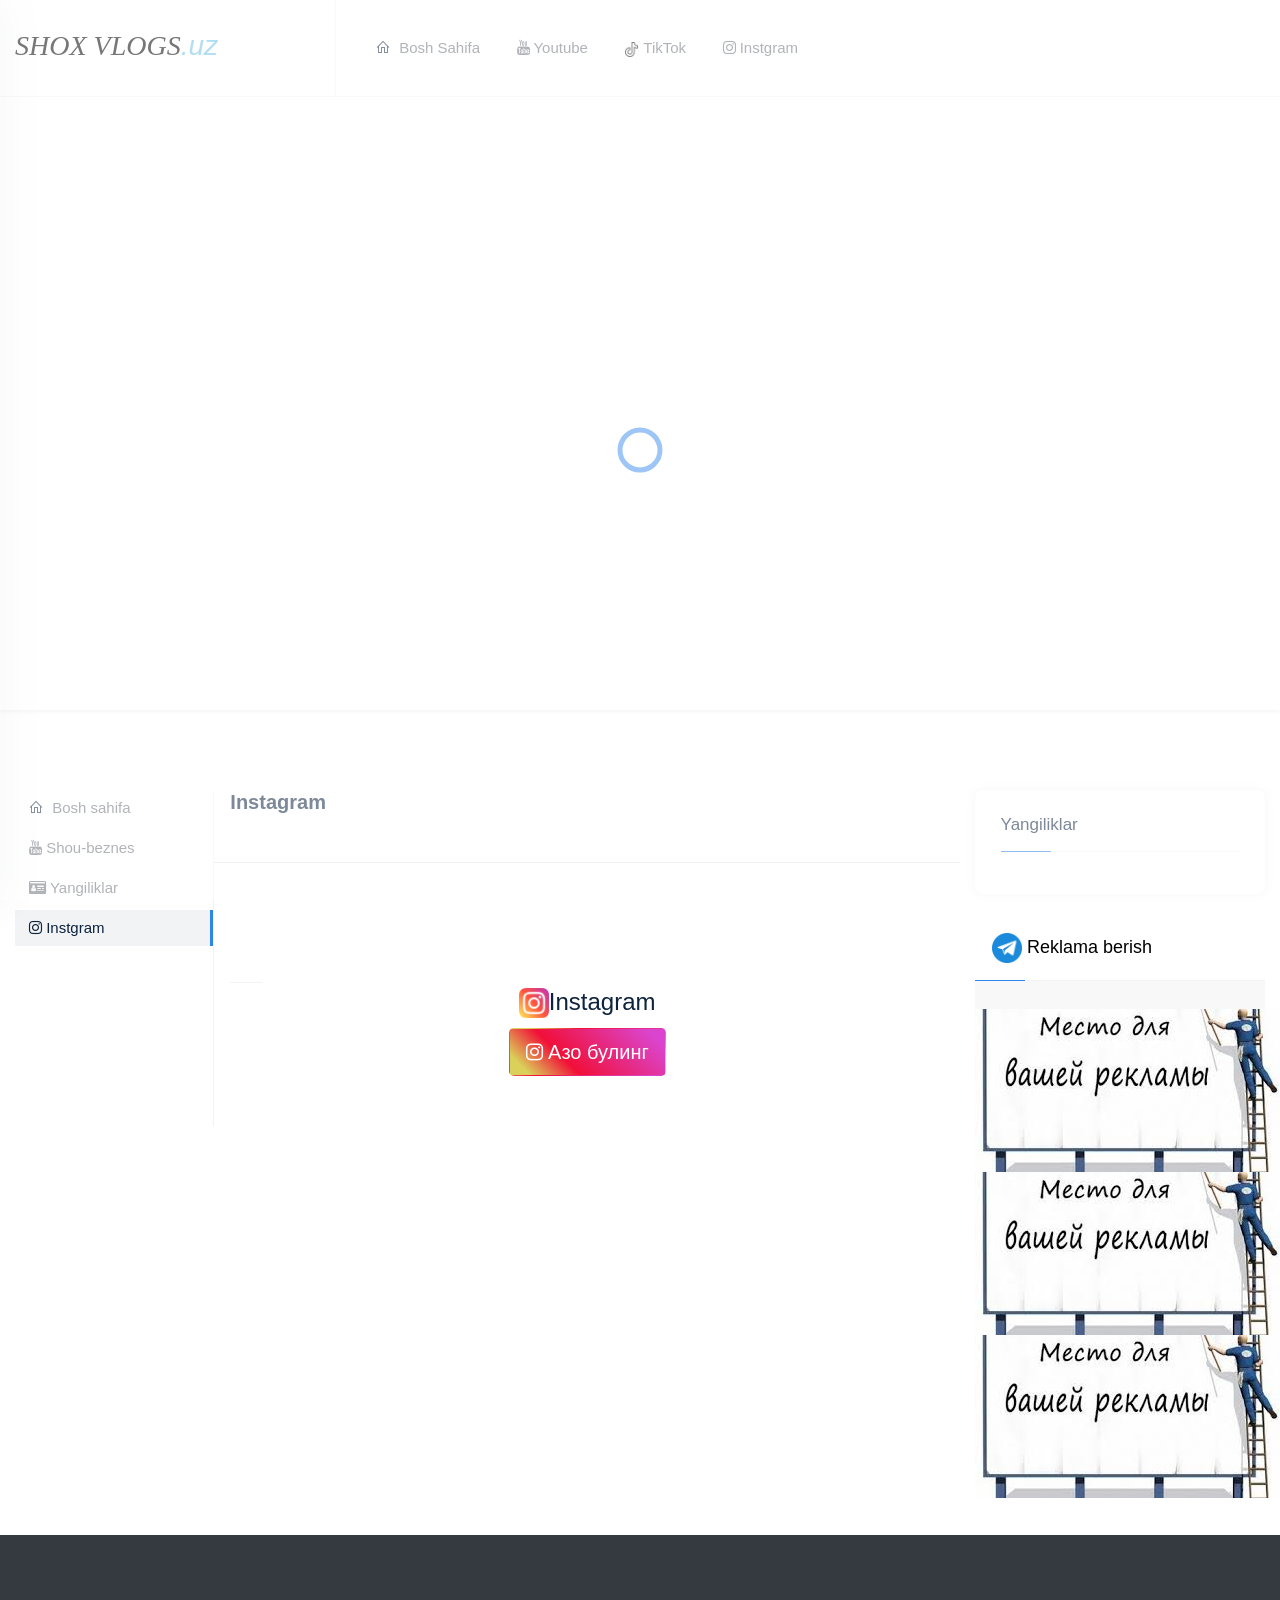
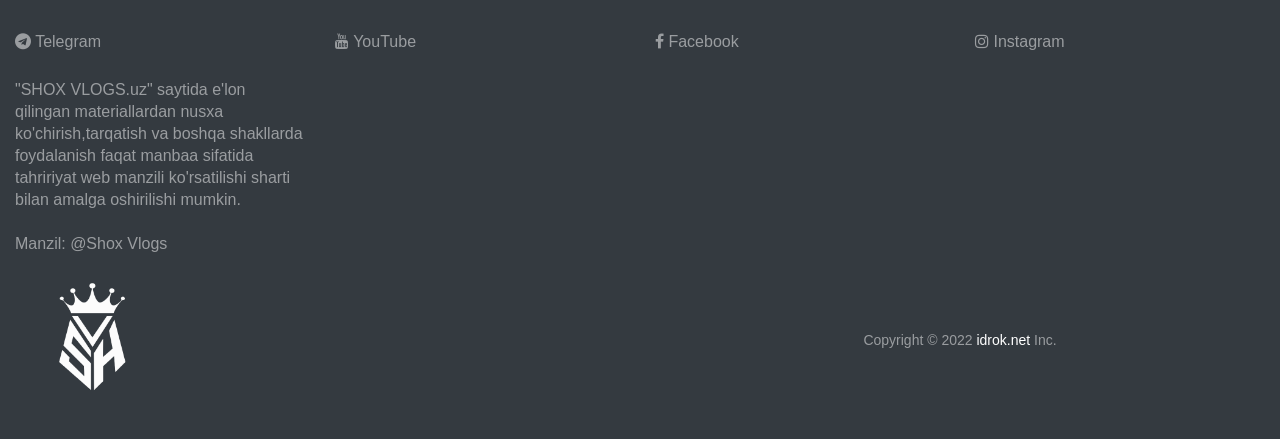
==== instagram.html @ 59ac260b "test" ====
<!doctype html>
<html lang="en">

<head>
  <title>ShoxVlogs</title>
  <!-- Required meta tags -->
  <meta charset="utf-8">
  <meta name="viewport" content="width=device-width, initial-scale=1, shrink-to-fit=no">

  <!-- Bootstrap CSS -->
  <link rel="stylesheet" href="https://stackpath.bootstrapcdn.com/bootstrap/4.3.1/css/bootstrap.min.css"
    integrity="sha384-ggOyR0iXCbMQv3Xipma34MD+dH/1fQ784/j6cY/iJTQUOhcWr7x9JvoRxT2MZw1T" crossorigin="anonymous">
  <link rel="stylesheet" href="style.css">
  <link rel="stylesheet" href="https://maxcdn.bootstrapcdn.com/font-awesome/4.7.0/css/font-awesome.min.css">

  <!-- Favicon -->
  <link rel="shortcut icon" href="./rasm/IMG_0306.PNG">

  <!-- Google fonts -->
  <link rel="preconnect" href="https://fonts.gstatic.com/">
  <link href="https://fonts.googleapis.com/css2?family=Ubuntu:wght@300;400;500;700&amp;display=swap" rel="stylesheet">
  <link href="https://fonts.googleapis.com/css2?family=Merriweather:wght@300;400;700;900&amp;display=swap"
    rel="stylesheet">

  <link rel="stylesheet" href="https://maxcdn.bootstrapcdn.com/font-awesome/4.7.0/css/font-awesome.min.css">

  <!-- inject:css -->
  <link rel="stylesheet" href="css/bootstrap.min.css">
  <link rel="stylesheet" href="css/line-awesome.css">
  <link rel="stylesheet" href="css/owl.carousel.min.css">
  <link rel="stylesheet" href="css/owl.theme.default.min.css">
  <link rel="stylesheet" href="css/selectize.css">
  <link rel="stylesheet" href="css/style.css">
  <style>
    * {
      font-family: 'Lucida Sans', 'Lucida Sans Regular', 'Lucida Grande', 'Lucida Sans Unicode', Geneva, Verdana, sans-serif;
    }
  </style>
  <!-- end inject -->
</head>

<body>

  <!-- start cssload-loader -->
  <div id="preloader">
    <div class="loader">
      <svg class="spinner" viewBox="0 0 50 50">
        <circle class="path" cx="25" cy="25" r="20" fill="none" stroke-width="5"></circle>
      </svg>
    </div>
  </div>
  <!-- end cssload-loader -->

  <!-- Header qismi -->


  <!--======================================
        START HEADER AREA
    ======================================-->
  <header class="header-area bg-white border-bottom border-bottom-gray">
    <div class="container">
      <div class="row align-items-center">
        <div class="col-lg-3">
          <div class="logo-box">
            <a href="index.html" style="font-size: 28px; color: black; font-family: cursive; font-style: italic;">SHOX
              VLOGS<span style="color: rgb(109, 195, 229);">.uz </span></a>
            <div class="user-action">
              <div class="off-canvas-menu-toggle icon-element icon-element-xs shadow-sm" data-toggle="tooltip"
                data-placement="top" title="menu">
                <i class="la la-bars"></i>
              </div>
            </div>
          </div>
        </div><!-- end col-lg-2 -->
        <div class="col-lg-9">
          <div class="menu-wrapper border-left border-left-gray pl-4 justify-content-end">
            <nav class="menu-bar mr-auto">
              <ul>

                <li class="lh-26"><a href="index.html"><i class="la la-home mr-1 text-black"></i> Bosh sahifa</a></li>

                <li class="lh-26"><a href="https://www.youtube.com/channel/UCcQwbUZ2bv6toVQM_BEzxqw"><i
                      class="fa fa-youtube" aria-hidden="true"></i> Youtube</a>
                </li>

                <li class="lh-26"><a href="https://www.tiktok.com/shox__vlogs"><img src="img/tik-tok.png" width="15"
                      height="15" alt="" srcset=""></i> TikTok</a></li>
                <li class="lh-26 active"><a href="https://instagram.com/shox__vlogs"><i class="fa fa-instagram"
                      aria-hidden="true"></i>
                    Instgram</a></li>
              </ul>
              </ul><!-- end ul -->
            </nav><!-- end main-menu -->
          </div><!-- end menu-wrapper -->
        </div><!-- end col-lg-10 -->
      </div><!-- end row -->
    </div><!-- end container -->
    <div class="off-canvas-menu custom-scrollbar-styled">
      <div class="off-canvas-menu-close icon-element icon-element-sm shadow-sm" data-toggle="tooltip"
        data-placement="top" title="close">
        <i class="la la-times"></i>
      </div><!-- end off-canvas-menu-close -->
      <ul class="generic-list-item off-canvas-menu-list pt-90px">

        <li class="lh-26"><a href="index.html"><i class="la la-home mr-1 text-black"></i> Bosh sahifa</a></li>

        <li class="lh-26"><a href="home-3.html"><i class="fa fa-newspaper-o" aria-hidden="true"></i> Shou-beznes</a>
        </li>

        <li class="lh-26"><a href="tags-list.html">
            <i class="fa fa-id-card" aria-hidden="true"></i>
            Yangiliklar</a></li>

        <li class="lh-26 active"><a href="./instagram.html"><i class="fa fa-instagram" aria-hidden="true"></i>
            Instgram</a></li>

      </ul><!-- end ul -->
      </ul>
    </div><!-- end off-canvas-menu -->
    <div class="body-overlay"></div>
  </header><!-- end header-area -->
  <!--======================================
      END HEADER AREA
======================================-->


  <section class="hero-area pt-80px pb-50px bg-white shadow-sm">
    <div class="container abs">


      <div class="slideshow-container">

        <div class="mySlides fade">
          <img src="img/IMG_3422.JPG" style="width:100%">
        </div>

        <div class="mySlides fade">
          <img src="img/IMG_3456.JPG" style="width:100%">
        </div>

        <div class="mySlides fade">
          <img src="img/IMG_3457.JPEG" style="width:100%">
        </div>

      </div>
      <br>

    </div><!-- end container -->
  </section>


  <!-- ================================
         START QUESTION AREA
================================= -->
  <section class="question-area pt-80px pb-30px">
    <div class="container">
      <div class="row">
        <div class="col-lg-2 pr-0">
          <div class="sidebar pb-45px position-sticky top-0">
            <ul class="generic-list-item generic-list-item-highlight fs-15">
              <li class="lh-26"><a href="index.html"><i class="la la-home mr-1 text-black"></i> Bosh sahifa</a></li>

              <li class="lh-26"><a href="home-3.html"><i class="fa fa-youtube" aria-hidden="true"></i> Shou-beznes</a>
              </li>

              <li class="lh-26"><a href="tags-list.html"><i class="fa fa-id-card" aria-hidden="true"></i>
                  Yangiliklar</a></li>

              <li class="lh-26 active"><a href="./instagram.html"><i class="fa fa-instagram" aria-hidden="true"></i>
                  Instgram</a></li>
            </ul>
          </div><!-- end sidebar -->
        </div><!-- end col-lg-2 -->

        <div class="col-lg-7 px-0">
          <div class="question-main-bar border-left border-left-gray pb-50px">
            <div class="filters pb-4 pl-3 d-flex align-items-center justify-content-between">
              <div class="mr-3">
                <h3 class="fs-20 fw-bold">Instagram </h3>
              </div>
            </div><!-- end filters -->
            <hr class="border-top-black my-4">
            <div class="pager d-flex flex-wrap align-items-center justify-content-between pt-30px px-3">
              <div
                class="media media-card rounded-0 shadow-none mb-0 bg-transparent p-3 border-bottom border-bottom-gray">
                <div>
                  <span id="instaFull"></span>
                  <span id="instaShot"></span>
                  <hr>
                </div>
              </div><br>
            </div>
            <div style="display: flex; align-items: center; justify-content: center; margin-top: 5px;">
              <div>
                <h4 style="text-align: center; margin-bottom: 2px;">
                  <img width="30" height="30" src="./img/instagram.png" alt="" srcset="">Instagram
                </h4>
                <a href="https://www.youtube.com/channel/UCcQwbUZ2bv6toVQM_BEzxqw">
                  <button type="button"
                    style="color: white; background-image: linear-gradient(45deg, #dbd059 10%, #f10f38 35%, #db44cc 90%);"
                    class="btn btn-lg  mt-2">
                    <i class="fa fa-instagram" aria-hidden="true"></i> Азо булинг
                  </button>
                </a>
              </div>
            </div>
          </div><!-- end question-main-bar -->
        </div><!-- end col-lg-7 -->
        <div class="col-lg-3">
          <div class="sidebar">
            <div class="ad-card">

              <div class="card card-item">
                <div class="card-body">
                  <h3 class="fs-17 pb-3">Yangiliklar</h3>
                  <div class="divider"><span></span></div>
                  <div id="news" class="sidebar-questions pt-3">

                  </div><!-- end sidebar-questions -->
                </div>
              </div><!-- end card -->
              <button class="fs-18 pb-3 btn  btn-lg">
                <img src="./img/telegram.png" alt="" width="30" height="30">    
                <a style="color: black;" href="https://t.me/shoxvlogs">
                  Reklama berish</a>
              </button>
              <div class="divider"><span></span></div>
              <div class="ad-banner mb-4 mx-auto">
                <br>
                
                  <img src="./rasm/images.jpg" alt="">
                  <img src="./rasm/images.jpg" alt="">
                  <img src="./rasm/images.jpg" alt="">
                
              </div>
            </div><!-- end ad-card -->
          </div><!-- end sidebar -->
        </div><!-- end col-lg-3 -->
      </div><!-- end row -->
    </div><!-- end container -->
  </section><!-- end question-area -->

  <!-- ================================
       END FOOTER AREA
================================= -->
<section class="footer-area pt-80px bg-dark position-relative">
  <div class="container">
    <div class="row">
      <div class="col-lg-3">
        <div class="footer-item">
          <ul class="generic-list-item generic-list-item-hover-underline pt-3 generic-list-item-white">
            <li><a href="https://t.me/shoxvlogs"><i class="fa fa-telegram" aria-hidden="true"></i> Telegram</a></li>
          </ul>
        </div><!-- end footer-item -->
      </div><!-- end col-lg-3 -->
      <div class="col-lg-3 responsive-column-half">
        <div class="footer-item">
          <ul class="generic-list-item generic-list-item-hover-underline pt-3 generic-list-item-white">
            <li><a href="https://www.youtube.com/channel/UCcQwbUZ2bv6toVQM_BEzxqw"><i class="fa fa-youtube"
                  aria-hidden="true"></i> YouTube</a></li>
          </ul>
        </div><!-- end footer-item -->
      </div><!-- end col-lg-3 -->
      <div class="col-lg-3 responsive-column-half">
        <div class="footer-item">
          <ul class="generic-list-item generic-list-item-hover-underline pt-3 generic-list-item-white">
            <li><a href="https://www.facebook.com/shox.vlogs.334"><i class="fa fa-facebook" aria-hidden="true"></i>
                Facebook</a></li>
          </ul>
        </div><!-- end footer-item -->
      </div><!-- end col-lg-3 -->
      <div class="col-lg-3 responsive-column-half">
        <div class="footer-item">
          <ul class="generic-list-item generic-list-item-hover-underline pt-3 generic-list-item-white">
            <li><a href="https://www.instagram.com/shox__vlogs"><i class="fa fa-instagram" aria-hidden="true"></i>
                Instagram</a></li>
          </ul>
        </div><!-- end footer-item -->
      </div><!-- end col-lg-3 -->
      <div class="col-lg-3 responsive-column-half">
        <div class="footer-item">
          <ul class="generic-list-item generic-list-item-hover-underline pt-3 generic-list-item-white">
            <li class="coll">
              "SHOX VLOGS.uz" saytida e'lon qilingan materiallardan nusxa ko'chirish,tarqatish va boshqa shakllarda
              foydalanish faqat manbaa sifatida tahririyat web manzili ko'rsatilishi sharti bilan amalga oshirilishi
              mumkin. <br> <br>
              Manzil: <a href="https://t.me/shoxvlogs">@Shox Vlogs</a>
            </li>
          </ul>
        </div><!-- end footer-item -->
      </div><!-- end col-lg-3 -->

    </div><!-- end footer-item -->
  </div><!-- end col-lg-3 -->
  </div><!-- end row -->
  </div><!-- end container -->
  <div class="container">
    <div class="row align-items-center pb-4 copyright-wrap">
      <div class="col-lg-6">
        <a href="index.html" class="d-inline-block">
          <img src="img/IMG_0306-removebg-preview.png" width="150" height="150" alt="footer logo" class="footer-logo">
        </a>
      </div>
      <div class="col-lg-6">
        <p class="copyright-desc text-center fs-14">Copyright &copy; 2022 <a href="https://idrok.net">idrok.net</a>
          Inc.</p>
      </div><!-- end col-lg-6 -->
    </div><!-- end row -->
  </div><!-- end container -->
</section><!-- end footer-area -->
<!-- ================================
    END FOOTER AREA
================================= -->

  <!-- start back to top -->
  <div id="back-to-top" data-toggle="tooltip" data-placement="left" title="Return to top">
    <i class="la la-arrow-up"></i>
  </div>
  <!-- end back to top -->

  <!-- Optional JavaScript -->
  <script src="script.js"></script>
  <script src="https://cdnjs.cloudflare.com/ajax/libs/gsap/3.2.0/gsap.min.js"></script>
  <!-- template js files -->
  <script src="js/jquery-3.4.1.min.js"></script>
  <script src="js/bootstrap.bundle.min.js"></script>
  <script src="js/owl.carousel.min.js"></script>
  <script src="js/selectize.min.js"></script>
  <script src="js/main.js"></script>
  <script src="js/slide.js"></script>
  <script src="js/api/insta.js"></script>
  <script src="js/api/sidenews.js"></script>

  <!-- jQuery first, then Popper.js, then Bootstrap JS -->
  <script src="https://code.jquery.com/jquery-3.3.1.slim.min.js"
    integrity="sha384-q8i/X+965DzO0rT7abK41JStQIAqVgRVzpbzo5smXKp4YfRvH+8abtTE1Pi6jizo"
    crossorigin="anonymous"></script>
  <script src="https://cdnjs.cloudflare.com/ajax/libs/popper.js/1.14.7/umd/popper.min.js"
    integrity="sha384-UO2eT0CpHqdSJQ6hJty5KVphtPhzWj9WO1clHTMGa3JDZwrnQq4sF86dIHNDz0W1"
    crossorigin="anonymous"></script>
  <script src="https://stackpath.bootstrapcdn.com/bootstrap/4.3.1/js/bootstrap.min.js"
    integrity="sha384-JjSmVgyd0p3pXB1rRibZUAYoIIy6OrQ6VrjIEaFf/nJGzIxFDsf4x0xIM+B07jRM"
    crossorigin="anonymous"></script>

</body>

</html>
---- style.css ----
/* @import url("https://fonts.googleapis.com/css2?family=Poppins:wght@200;300;400;600&family=Ubuntu:wght@300;500;700&display=swap");
* {
    margin: 0;
    padding: 0;
    box-sizing: border-box;
    text-decoration: none;
}

html {
    scroll-behavior: smooth;
}


.max-width {
    max-width: 1300px;
    padding: 0 80px;
    margin: auto;
}
/* navbar ko`rinishi

.navbar {
    position: fixed;
    box-sizing: border-box;
    width: 100%;
    padding: 30px 0;
    z-index: 0;
    /* background: crimson; 
    font-family: "Ubuntu", sans-serif;
    transition: all 0.3s ease;
    background-color: #278b81;
}
.navbar.sticky {
    padding: 15px 0;
    background: #009688;
}

.navbar .max-width {
    display: flex;
    align-items: center;
    justify-content: space-between;
}

.navbar .logo a {
    color: #fff;
    font-size: 35px;
    font-weight: 600;
    
}


.navbar .logo a span {
    color: crimson;
}

.navbar.sticky .logo a span {
    color: #fff;
    transition: all 0.3s ease;
}

.navbar .menu li {
    list-style: none;
    display: inline-block;
}

.navbar .menu li a {
    display: block;
    color: #fff;
    font-size: 18px;
    font-weight: 500;
    margin-left: 25px;
    transition: color 0.3s ease;
}
.logo-box a{
    font-family: "Ubuntu", sans-serif;

}


.navbar.sticky .menu li a:hover {
    color: #fff;
    transition: all 0.3s ease;
}

.navbar .max-width .logo img{
    padding-bottom:  10px;
    
}
.navbar .max-width .logo {
    padding-right: 30px;
}
*/
/* .abs{
    box-shadow: 2px 10px 15px #322f2f;
    padding: 130px 10px 10px 10px;
} */



/* 
.container h1{
    font-family: "Ubuntu", sans-serif;
    text-align: center;
}
.center h1{
    font-family: "Ubuntu", sans-serif;
    text-align: center;
    color: white;
    padding-top: 10px;
}
.right h1{
    font-family: "Ubuntu", sans-serif;
    text-align: center;
    color: white;
    padding-top: 10px;
}
.right img{
    padding: 10px;
}

.right h1 span{
    border-top: 3px solid greenyellow;
    border-left: 3px solid greenyellow;
    border-right: 3px solid greenyellow;
    border-radius: 30px;
    display: inline-block;
    padding: 8px;
}
.center h1 span{
    border-top: 3px solid greenyellow;
    border-left: 3px solid greenyellow;
    border-right: 3px solid greenyellow;
    border-radius: 30px;
    display: inline-block;
    padding: 8px;
}


.home{
    width: 100%;
    height: 1100px;
    
    /* padding-top: 130px; 
    
}
.maxhome-width{
    display: flex;
    justify-content: space-around;
    max-width: 1300px;
    margin: auto;
    background-image: radial-gradient(#009688,  #08ab9bb8);
    border-radius: 30px;
}


.left{
    
    width: 340px;
    height: 940;
}
.center{
    
    width: 600px;
    height: 940px;
}
.right{
    
    width: 340px;
    height: 940px;
}

.left .bir{
    margin: 10px 10px 10px 10px;
    text-align: center;
    border: greenyellow 3px solid;
    border-radius: 30px;
    font-family: "Ubuntu", sans-serif;
    color: white;
    background-color: #278b81;

}

.left .ikki a:hover{
    color: red;
}

.left .bir h2{
    padding-top: 10px;
}

.left .bir h1{
    border-bottom: 2px solid rgba(55, 54, 54, 0.859);
}
.left .ikki h1{
    border-bottom: 2px solid rgba(55, 54, 54, 0.859);
}
.left .ikki a{
    display: inline-block;
    text-align: start;
    padding: 15px;
    font-family: "Ubuntu", sans-serif;
    font-size: 24px;
    color: white;
}
.left .ikki{
    border: rgba(0, 128, 0, 0.807) 3px solid;
    border-radius: 30px;
    margin: 15px;
}

.center iframe{
    padding: 10px;
    display: inline;
}
.logo-box{
    width: 600px;
}
---- css/line-awesome.css ----
.la,.lab,.lad,.lal,.lar,.las{-moz-osx-font-smoothing:grayscale;-webkit-font-smoothing:antialiased;display:inline-block;font-style:normal;font-variant:normal;text-rendering:auto;line-height:1}.la-lg{font-size:1.33333em;line-height:.75em;vertical-align:-.0667em}.la-xs{font-size:.75em}.la-sm{font-size:.875em}.la-1x{font-size:1em}.la-2x{font-size:2em}.la-3x{font-size:3em}.la-4x{font-size:4em}.la-5x{font-size:5em}.la-6x{font-size:6em}.la-7x{font-size:7em}.la-8x{font-size:8em}.la-9x{font-size:9em}.la-10x{font-size:10em}.la-fw{text-align:center;width:1.25em}.la-ul{list-style-type:none;margin-left:2.5em;padding-left:0}.la-ul>li{position:relative}.la-li{left:-2em;position:absolute;text-align:center;width:2em;line-height:inherit}.la-border{border:solid .08em #eee;border-radius:.1em;padding:.2em .25em .15em}.la-pull-left{float:left}.la-pull-right{float:right}.la.la-pull-left,.lab.la-pull-left,.lal.la-pull-left,.lar.la-pull-left,.las.la-pull-left{margin-right:.3em}.la.la-pull-right,.lab.la-pull-right,.lal.la-pull-right,.lar.la-pull-right,.las.la-pull-right{margin-left:.3em}.la-spin{-webkit-animation:la-spin 2s infinite linear;animation:la-spin 2s infinite linear}.la-pulse{-webkit-animation:la-spin 1s infinite steps(8);animation:la-spin 1s infinite steps(8)}@-webkit-keyframes la-spin{0%{-webkit-transform:rotate(0);transform:rotate(0)}100%{-webkit-transform:rotate(360deg);transform:rotate(360deg)}}@keyframes la-spin{0%{-webkit-transform:rotate(0);transform:rotate(0)}100%{-webkit-transform:rotate(360deg);transform:rotate(360deg)}}.la-rotate-90{-webkit-transform:rotate(90deg);transform:rotate(90deg)}.la-rotate-180{-webkit-transform:rotate(180deg);transform:rotate(180deg)}.la-rotate-270{-webkit-transform:rotate(270deg);transform:rotate(270deg)}.la-flip-horizontal{-webkit-transform:scale(-1,1);transform:scale(-1,1)}.la-flip-vertical{-webkit-transform:scale(1,-1);transform:scale(1,-1)}.la-flip-both,.la-flip-horizontal.la-flip-vertical{-webkit-transform:scale(-1,-1);transform:scale(-1,-1)}:root .la-flip-both,:root .la-flip-horizontal,:root .la-flip-vertical,:root .la-rotate-180,:root .la-rotate-270,:root .la-rotate-90{-webkit-filter:none;filter:none}.la-stack{display:inline-block;height:2em;line-height:2em;position:relative;vertical-align:middle;width:2.5em}.la-stack-1x,.la-stack-2x{left:0;position:absolute;text-align:center;width:100%}.la-stack-1x{line-height:inherit}.la-stack-2x{font-size:2em}.la-inverse{color:#fff}.la-500px:before{content:"\f26e"}.la-accessible-icon:before{content:"\f368"}.la-accusoft:before{content:"\f369"}.la-acquisitions-incorporated:before{content:"\f6af"}.la-ad:before{content:"\f641"}.la-address-book:before{content:"\f2b9"}.la-address-card:before{content:"\f2bb"}.la-adjust:before{content:"\f042"}.la-adn:before{content:"\f170"}.la-adobe:before{content:"\f778"}.la-adversal:before{content:"\f36a"}.la-affiliatetheme:before{content:"\f36b"}.la-air-freshener:before{content:"\f5d0"}.la-airbnb:before{content:"\f834"}.la-algolia:before{content:"\f36c"}.la-align-center:before{content:"\f037"}.la-align-justify:before{content:"\f039"}.la-align-left:before{content:"\f036"}.la-align-right:before{content:"\f038"}.la-alipay:before{content:"\f642"}.la-allergies:before{content:"\f461"}.la-amazon:before{content:"\f270"}.la-amazon-pay:before{content:"\f42c"}.la-ambulance:before{content:"\f0f9"}.la-american-sign-language-interpreting:before{content:"\f2a3"}.la-amilia:before{content:"\f36d"}.la-anchor:before{content:"\f13d"}.la-android:before{content:"\f17b"}.la-angellist:before{content:"\f209"}.la-angle-double-down:before{content:"\f103"}.la-angle-double-left:before{content:"\f100"}.la-angle-double-right:before{content:"\f101"}.la-angle-double-up:before{content:"\f102"}.la-angle-down:before{content:"\f107"}.la-angle-left:before{content:"\f104"}.la-angle-right:before{content:"\f105"}.la-angle-up:before{content:"\f106"}.la-angry:before{content:"\f556"}.la-angrycreative:before{content:"\f36e"}.la-angular:before{content:"\f420"}.la-ankh:before{content:"\f644"}.la-app-store:before{content:"\f36f"}.la-app-store-ios:before{content:"\f370"}.la-apper:before{content:"\f371"}.la-apple:before{content:"\f179"}.la-apple-alt:before{content:"\f5d1"}.la-apple-pay:before{content:"\f415"}.la-archive:before{content:"\f187"}.la-archway:before{content:"\f557"}.la-arrow-alt-circle-down:before{content:"\f358"}.la-arrow-alt-circle-left:before{content:"\f359"}.la-arrow-alt-circle-right:before{content:"\f35a"}.la-arrow-alt-circle-up:before{content:"\f35b"}.la-arrow-circle-down:before{content:"\f0ab"}.la-arrow-circle-left:before{content:"\f0a8"}.la-arrow-circle-right:before{content:"\f0a9"}.la-arrow-circle-up:before{content:"\f0aa"}.la-arrow-down:before{content:"\f063"}.la-arrow-left:before{content:"\f060"}.la-arrow-right:before{content:"\f061"}.la-arrow-up:before{content:"\f062"}.la-arrows-alt:before{content:"\f0b2"}.la-arrows-alt-h:before{content:"\f337"}.la-arrows-alt-v:before{content:"\f338"}.la-artstation:before{content:"\f77a"}.la-assistive-listening-systems:before{content:"\f2a2"}.la-asterisk:before{content:"\f069"}.la-asymmetrik:before{content:"\f372"}.la-at:before{content:"\f1fa"}.la-atlas:before{content:"\f558"}.la-atlassian:before{content:"\f77b"}.la-atom:before{content:"\f5d2"}.la-audible:before{content:"\f373"}.la-audio-description:before{content:"\f29e"}.la-autoprefixer:before{content:"\f41c"}.la-avianex:before{content:"\f374"}.la-aviato:before{content:"\f421"}.la-award:before{content:"\f559"}.la-aws:before{content:"\f375"}.la-baby:before{content:"\f77c"}.la-baby-carriage:before{content:"\f77d"}.la-backspace:before{content:"\f55a"}.la-backward:before{content:"\f04a"}.la-bacon:before{content:"\f7e5"}.la-balance-scale:before{content:"\f24e"}.la-balance-scale-left:before{content:"\f515"}.la-balance-scale-right:before{content:"\f516"}.la-ban:before{content:"\f05e"}.la-band-aid:before{content:"\f462"}.la-bandcamp:before{content:"\f2d5"}.la-barcode:before{content:"\f02a"}.la-bars:before{content:"\f0c9"}.la-baseball-ball:before{content:"\f433"}.la-basketball-ball:before{content:"\f434"}.la-bath:before{content:"\f2cd"}.la-battery-empty:before{content:"\f244"}.la-battery-full:before{content:"\f240"}.la-battery-half:before{content:"\f242"}.la-battery-quarter:before{content:"\f243"}.la-battery-three-quarters:before{content:"\f241"}.la-battle-net:before{content:"\f835"}.la-bed:before{content:"\f236"}.la-beer:before{content:"\f0fc"}.la-behance:before{content:"\f1b4"}.la-behance-square:before{content:"\f1b5"}.la-bell:before{content:"\f0f3"}.la-bell-slash:before{content:"\f1f6"}.la-bezier-curve:before{content:"\f55b"}.la-bible:before{content:"\f647"}.la-bicycle:before{content:"\f206"}.la-biking:before{content:"\f84a"}.la-bimobject:before{content:"\f378"}.la-binoculars:before{content:"\f1e5"}.la-biohazard:before{content:"\f780"}.la-birthday-cake:before{content:"\f1fd"}.la-bitbucket:before{content:"\f171"}.la-bitcoin:before{content:"\f379"}.la-bity:before{content:"\f37a"}.la-black-tie:before{content:"\f27e"}.la-blackberry:before{content:"\f37b"}.la-blender:before{content:"\f517"}.la-blender-phone:before{content:"\f6b6"}.la-blind:before{content:"\f29d"}.la-blog:before{content:"\f781"}.la-blogger:before{content:"\f37c"}.la-blogger-b:before{content:"\f37d"}.la-bluetooth:before{content:"\f293"}.la-bluetooth-b:before{content:"\f294"}.la-bold:before{content:"\f032"}.la-bolt:before{content:"\f0e7"}.la-bomb:before{content:"\f1e2"}.la-bone:before{content:"\f5d7"}.la-bong:before{content:"\f55c"}.la-book:before{content:"\f02d"}.la-book-dead:before{content:"\f6b7"}.la-book-medical:before{content:"\f7e6"}.la-book-open:before{content:"\f518"}.la-book-reader:before{content:"\f5da"}.la-bookmark:before{content:"\f02e"}.la-bootstrap:before{content:"\f836"}.la-border-all:before{content:"\f84c"}.la-border-none:before{content:"\f850"}.la-border-style:before{content:"\f853"}.la-bowling-ball:before{content:"\f436"}.la-box:before{content:"\f466"}.la-box-open:before{content:"\f49e"}.la-boxes:before{content:"\f468"}.la-braille:before{content:"\f2a1"}.la-brain:before{content:"\f5dc"}.la-bread-slice:before{content:"\f7ec"}.la-briefcase:before{content:"\f0b1"}.la-briefcase-medical:before{content:"\f469"}.la-broadcast-tower:before{content:"\f519"}.la-broom:before{content:"\f51a"}.la-brush:before{content:"\f55d"}.la-btc:before{content:"\f15a"}.la-buffer:before{content:"\f837"}.la-bug:before{content:"\f188"}.la-building:before{content:"\f1ad"}.la-bullhorn:before{content:"\f0a1"}.la-bullseye:before{content:"\f140"}.la-burn:before{content:"\f46a"}.la-buromobelexperte:before{content:"\f37f"}.la-bus:before{content:"\f207"}.la-bus-alt:before{content:"\f55e"}.la-business-time:before{content:"\f64a"}.la-buy-n-large:before{content:"\f8a6"}.la-buysellads:before{content:"\f20d"}.la-calculator:before{content:"\f1ec"}.la-calendar:before{content:"\f133"}.la-calendar-alt:before{content:"\f073"}.la-calendar-check:before{content:"\f274"}.la-calendar-day:before{content:"\f783"}.la-calendar-minus:before{content:"\f272"}.la-calendar-plus:before{content:"\f271"}.la-calendar-times:before{content:"\f273"}.la-calendar-week:before{content:"\f784"}.la-camera:before{content:"\f030"}.la-camera-retro:before{content:"\f083"}.la-campground:before{content:"\f6bb"}.la-canadian-maple-leaf:before{content:"\f785"}.la-candy-cane:before{content:"\f786"}.la-cannabis:before{content:"\f55f"}.la-capsules:before{content:"\f46b"}.la-car:before{content:"\f1b9"}.la-car-alt:before{content:"\f5de"}.la-car-battery:before{content:"\f5df"}.la-car-crash:before{content:"\f5e1"}.la-car-side:before{content:"\f5e4"}.la-caret-down:before{content:"\f0d7"}.la-caret-left:before{content:"\f0d9"}.la-caret-right:before{content:"\f0da"}.la-caret-square-down:before{content:"\f150"}.la-caret-square-left:before{content:"\f191"}.la-caret-square-right:before{content:"\f152"}.la-caret-square-up:before{content:"\f151"}.la-caret-up:before{content:"\f0d8"}.la-carrot:before{content:"\f787"}.la-cart-arrow-down:before{content:"\f218"}.la-cart-plus:before{content:"\f217"}.la-cash-register:before{content:"\f788"}.la-cat:before{content:"\f6be"}.la-cc-amazon-pay:before{content:"\f42d"}.la-cc-amex:before{content:"\f1f3"}.la-cc-apple-pay:before{content:"\f416"}.la-cc-diners-club:before{content:"\f24c"}.la-cc-discover:before{content:"\f1f2"}.la-cc-jcb:before{content:"\f24b"}.la-cc-mastercard:before{content:"\f1f1"}.la-cc-paypal:before{content:"\f1f4"}.la-cc-stripe:before{content:"\f1f5"}.la-cc-visa:before{content:"\f1f0"}.la-centercode:before{content:"\f380"}.la-centos:before{content:"\f789"}.la-certificate:before{content:"\f0a3"}.la-chair:before{content:"\f6c0"}.la-chalkboard:before{content:"\f51b"}.la-chalkboard-teacher:before{content:"\f51c"}.la-charging-station:before{content:"\f5e7"}.la-chart-area:before{content:"\f1fe"}.la-chart-bar:before{content:"\f080"}.la-chart-line:before{content:"\f201"}.la-chart-pie:before{content:"\f200"}.la-check:before{content:"\f00c"}.la-check-circle:before{content:"\f058"}.la-check-double:before{content:"\f560"}.la-check-square:before{content:"\f14a"}.la-cheese:before{content:"\f7ef"}.la-chess:before{content:"\f439"}.la-chess-bishop:before{content:"\f43a"}.la-chess-board:before{content:"\f43c"}.la-chess-king:before{content:"\f43f"}.la-chess-knight:before{content:"\f441"}.la-chess-pawn:before{content:"\f443"}.la-chess-queen:before{content:"\f445"}.la-chess-rook:before{content:"\f447"}.la-chevron-circle-down:before{content:"\f13a"}.la-chevron-circle-left:before{content:"\f137"}.la-chevron-circle-right:before{content:"\f138"}.la-chevron-circle-up:before{content:"\f139"}.la-chevron-down:before{content:"\f078"}.la-chevron-left:before{content:"\f053"}.la-chevron-right:before{content:"\f054"}.la-chevron-up:before{content:"\f077"}.la-child:before{content:"\f1ae"}.la-chrome:before{content:"\f268"}.la-chromecast:before{content:"\f838"}.la-church:before{content:"\f51d"}.la-circle:before{content:"\f111"}.la-circle-notch:before{content:"\f1ce"}.la-city:before{content:"\f64f"}.la-clinic-medical:before{content:"\f7f2"}.la-clipboard:before{content:"\f328"}.la-clipboard-check:before{content:"\f46c"}.la-clipboard-list:before{content:"\f46d"}.la-clock:before{content:"\f017"}.la-clone:before{content:"\f24d"}.la-closed-captioning:before{content:"\f20a"}.la-cloud:before{content:"\f0c2"}.la-cloud-download-alt:before{content:"\f381"}.la-cloud-meatball:before{content:"\f73b"}.la-cloud-moon:before{content:"\f6c3"}.la-cloud-moon-rain:before{content:"\f73c"}.la-cloud-rain:before{content:"\f73d"}.la-cloud-showers-heavy:before{content:"\f740"}.la-cloud-sun:before{content:"\f6c4"}.la-cloud-sun-rain:before{content:"\f743"}.la-cloud-upload-alt:before{content:"\f382"}.la-cloudscale:before{content:"\f383"}.la-cloudsmith:before{content:"\f384"}.la-cloudversify:before{content:"\f385"}.la-cocktail:before{content:"\f561"}.la-code:before{content:"\f121"}.la-code-branch:before{content:"\f126"}.la-codepen:before{content:"\f1cb"}.la-codiepie:before{content:"\f284"}.la-coffee:before{content:"\f0f4"}.la-cog:before{content:"\f013"}.la-cogs:before{content:"\f085"}.la-coins:before{content:"\f51e"}.la-columns:before{content:"\f0db"}.la-comment:before{content:"\f075"}.la-comment-alt:before{content:"\f27a"}.la-comment-dollar:before{content:"\f651"}.la-comment-dots:before{content:"\f4ad"}.la-comment-medical:before{content:"\f7f5"}.la-comment-slash:before{content:"\f4b3"}.la-comments:before{content:"\f086"}.la-comments-dollar:before{content:"\f653"}.la-compact-disc:before{content:"\f51f"}.la-compass:before{content:"\f14e"}.la-compress:before{content:"\f066"}.la-compress-arrows-alt:before{content:"\f78c"}.la-concierge-bell:before{content:"\f562"}.la-confluence:before{content:"\f78d"}.la-connectdevelop:before{content:"\f20e"}.la-contao:before{content:"\f26d"}.la-cookie:before{content:"\f563"}.la-cookie-bite:before{content:"\f564"}.la-copy:before{content:"\f0c5"}.la-copyright:before{content:"\f1f9"}.la-cotton-bureau:before{content:"\f89e"}.la-couch:before{content:"\f4b8"}.la-cpanel:before{content:"\f388"}.la-creative-commons:before{content:"\f25e"}.la-creative-commons-by:before{content:"\f4e7"}.la-creative-commons-nc:before{content:"\f4e8"}.la-creative-commons-nc-eu:before{content:"\f4e9"}.la-creative-commons-nc-jp:before{content:"\f4ea"}.la-creative-commons-nd:before{content:"\f4eb"}.la-creative-commons-pd:before{content:"\f4ec"}.la-creative-commons-pd-alt:before{content:"\f4ed"}.la-creative-commons-remix:before{content:"\f4ee"}.la-creative-commons-sa:before{content:"\f4ef"}.la-creative-commons-sampling:before{content:"\f4f0"}.la-creative-commons-sampling-plus:before{content:"\f4f1"}.la-creative-commons-share:before{content:"\f4f2"}.la-creative-commons-zero:before{content:"\f4f3"}.la-credit-card:before{content:"\f09d"}.la-critical-role:before{content:"\f6c9"}.la-crop:before{content:"\f125"}.la-crop-alt:before{content:"\f565"}.la-cross:before{content:"\f654"}.la-crosshairs:before{content:"\f05b"}.la-crow:before{content:"\f520"}.la-crown:before{content:"\f521"}.la-crutch:before{content:"\f7f7"}.la-css3:before{content:"\f13c"}.la-css3-alt:before{content:"\f38b"}.la-cube:before{content:"\f1b2"}.la-cubes:before{content:"\f1b3"}.la-cut:before{content:"\f0c4"}.la-cuttlefish:before{content:"\f38c"}.la-d-and-d:before{content:"\f38d"}.la-d-and-d-beyond:before{content:"\f6ca"}.la-dashcube:before{content:"\f210"}.la-database:before{content:"\f1c0"}.la-deaf:before{content:"\f2a4"}.la-delicious:before{content:"\f1a5"}.la-democrat:before{content:"\f747"}.la-deploydog:before{content:"\f38e"}.la-deskpro:before{content:"\f38f"}.la-desktop:before{content:"\f108"}.la-dev:before{content:"\f6cc"}.la-deviantart:before{content:"\f1bd"}.la-dharmachakra:before{content:"\f655"}.la-dhl:before{content:"\f790"}.la-diagnoses:before{content:"\f470"}.la-diaspora:before{content:"\f791"}.la-dice:before{content:"\f522"}.la-dice-d20:before{content:"\f6cf"}.la-dice-d6:before{content:"\f6d1"}.la-dice-five:before{content:"\f523"}.la-dice-four:before{content:"\f524"}.la-dice-one:before{content:"\f525"}.la-dice-six:before{content:"\f526"}.la-dice-three:before{content:"\f527"}.la-dice-two:before{content:"\f528"}.la-digg:before{content:"\f1a6"}.la-digital-ocean:before{content:"\f391"}.la-digital-tachograph:before{content:"\f566"}.la-directions:before{content:"\f5eb"}.la-discord:before{content:"\f392"}.la-discourse:before{content:"\f393"}.la-divide:before{content:"\f529"}.la-dizzy:before{content:"\f567"}.la-dna:before{content:"\f471"}.la-dochub:before{content:"\f394"}.la-docker:before{content:"\f395"}.la-dog:before{content:"\f6d3"}.la-dollar-sign:before{content:"\f155"}.la-dolly:before{content:"\f472"}.la-dolly-flatbed:before{content:"\f474"}.la-donate:before{content:"\f4b9"}.la-door-closed:before{content:"\f52a"}.la-door-open:before{content:"\f52b"}.la-dot-circle:before{content:"\f192"}.la-dove:before{content:"\f4ba"}.la-download:before{content:"\f019"}.la-draft2digital:before{content:"\f396"}.la-drafting-compass:before{content:"\f568"}.la-dragon:before{content:"\f6d5"}.la-draw-polygon:before{content:"\f5ee"}.la-dribbble:before{content:"\f17d"}.la-dribbble-square:before{content:"\f397"}.la-dropbox:before{content:"\f16b"}.la-drum:before{content:"\f569"}.la-drum-steelpan:before{content:"\f56a"}.la-drumstick-bite:before{content:"\f6d7"}.la-drupal:before{content:"\f1a9"}.la-dumbbell:before{content:"\f44b"}.la-dumpster:before{content:"\f793"}.la-dumpster-fire:before{content:"\f794"}.la-dungeon:before{content:"\f6d9"}.la-dyalog:before{content:"\f399"}.la-earlybirds:before{content:"\f39a"}.la-ebay:before{content:"\f4f4"}.la-edge:before{content:"\f282"}.la-edit:before{content:"\f044"}.la-egg:before{content:"\f7fb"}.la-eject:before{content:"\f052"}.la-elementor:before{content:"\f430"}.la-ellipsis-h:before{content:"\f141"}.la-ellipsis-v:before{content:"\f142"}.la-ello:before{content:"\f5f1"}.la-ember:before{content:"\f423"}.la-empire:before{content:"\f1d1"}.la-envelope:before{content:"\f0e0"}.la-envelope-open:before{content:"\f2b6"}.la-envelope-open-text:before{content:"\f658"}.la-envelope-square:before{content:"\f199"}.la-envira:before{content:"\f299"}.la-equals:before{content:"\f52c"}.la-eraser:before{content:"\f12d"}.la-erlang:before{content:"\f39d"}.la-ethereum:before{content:"\f42e"}.la-ethernet:before{content:"\f796"}.la-etsy:before{content:"\f2d7"}.la-euro-sign:before{content:"\f153"}.la-evernote:before{content:"\f839"}.la-exchange-alt:before{content:"\f362"}.la-exclamation:before{content:"\f12a"}.la-exclamation-circle:before{content:"\f06a"}.la-exclamation-triangle:before{content:"\f071"}.la-expand:before{content:"\f065"}.la-expand-arrows-alt:before{content:"\f31e"}.la-expeditedssl:before{content:"\f23e"}.la-external-link-alt:before{content:"\f35d"}.la-external-link-square-alt:before{content:"\f360"}.la-eye:before{content:"\f06e"}.la-eye-dropper:before{content:"\f1fb"}.la-eye-slash:before{content:"\f070"}.la-facebook:before{content:"\f09a"}.la-facebook-f:before{content:"\f39e"}.la-facebook-messenger:before{content:"\f39f"}.la-facebook-square:before{content:"\f082"}.la-fan:before{content:"\f863"}.la-fantasy-flight-games:before{content:"\f6dc"}.la-fast-backward:before{content:"\f049"}.la-fast-forward:before{content:"\f050"}.la-fax:before{content:"\f1ac"}.la-feather:before{content:"\f52d"}.la-feather-alt:before{content:"\f56b"}.la-fedex:before{content:"\f797"}.la-fedora:before{content:"\f798"}.la-female:before{content:"\f182"}.la-fighter-jet:before{content:"\f0fb"}.la-figma:before{content:"\f799"}.la-file:before{content:"\f15b"}.la-file-alt:before{content:"\f15c"}.la-file-archive:before{content:"\f1c6"}.la-file-audio:before{content:"\f1c7"}.la-file-code:before{content:"\f1c9"}.la-file-contract:before{content:"\f56c"}.la-file-csv:before{content:"\f6dd"}.la-file-download:before{content:"\f56d"}.la-file-excel:before{content:"\f1c3"}.la-file-export:before{content:"\f56e"}.la-file-image:before{content:"\f1c5"}.la-file-import:before{content:"\f56f"}.la-file-invoice:before{content:"\f570"}.la-file-invoice-dollar:before{content:"\f571"}.la-file-medical:before{content:"\f477"}.la-file-medical-alt:before{content:"\f478"}.la-file-pdf:before{content:"\f1c1"}.la-file-powerpoint:before{content:"\f1c4"}.la-file-prescription:before{content:"\f572"}.la-file-signature:before{content:"\f573"}.la-file-upload:before{content:"\f574"}.la-file-video:before{content:"\f1c8"}.la-file-word:before{content:"\f1c2"}.la-fill:before{content:"\f575"}.la-fill-drip:before{content:"\f576"}.la-film:before{content:"\f008"}.la-filter:before{content:"\f0b0"}.la-fingerprint:before{content:"\f577"}.la-fire:before{content:"\f06d"}.la-fire-alt:before{content:"\f7e4"}.la-fire-extinguisher:before{content:"\f134"}.la-firefox:before{content:"\f269"}.la-first-aid:before{content:"\f479"}.la-first-order:before{content:"\f2b0"}.la-first-order-alt:before{content:"\f50a"}.la-firstdraft:before{content:"\f3a1"}.la-fish:before{content:"\f578"}.la-fist-raised:before{content:"\f6de"}.la-flag:before{content:"\f024"}.la-flag-checkered:before{content:"\f11e"}.la-flag-usa:before{content:"\f74d"}.la-flask:before{content:"\f0c3"}.la-flickr:before{content:"\f16e"}.la-flipboard:before{content:"\f44d"}.la-flushed:before{content:"\f579"}.la-fly:before{content:"\f417"}.la-folder:before{content:"\f07b"}.la-folder-minus:before{content:"\f65d"}.la-folder-open:before{content:"\f07c"}.la-folder-plus:before{content:"\f65e"}.la-font:before{content:"\f031"}.la-font-awesome:before{content:"\f2b4"}.la-font-awesome-alt:before{content:"\f35c"}.la-font-awesome-flag:before{content:"\f425"}.la-font-awesome-logo-full:before{content:"\f4e6"}.la-fonticons:before{content:"\f280"}.la-fonticons-fi:before{content:"\f3a2"}.la-football-ball:before{content:"\f44e"}.la-fort-awesome:before{content:"\f286"}.la-fort-awesome-alt:before{content:"\f3a3"}.la-forumbee:before{content:"\f211"}.la-forward:before{content:"\f04e"}.la-foursquare:before{content:"\f180"}.la-free-code-camp:before{content:"\f2c5"}.la-freebsd:before{content:"\f3a4"}.la-frog:before{content:"\f52e"}.la-frown:before{content:"\f119"}.la-frown-open:before{content:"\f57a"}.la-fulcrum:before{content:"\f50b"}.la-funnel-dollar:before{content:"\f662"}.la-futbol:before{content:"\f1e3"}.la-galactic-republic:before{content:"\f50c"}.la-galactic-senate:before{content:"\f50d"}.la-gamepad:before{content:"\f11b"}.la-gas-pump:before{content:"\f52f"}.la-gavel:before{content:"\f0e3"}.la-gem:before{content:"\f3a5"}.la-genderless:before{content:"\f22d"}.la-get-pocket:before{content:"\f265"}.la-gg:before{content:"\f260"}.la-gg-circle:before{content:"\f261"}.la-ghost:before{content:"\f6e2"}.la-gift:before{content:"\f06b"}.la-gifts:before{content:"\f79c"}.la-git:before{content:"\f1d3"}.la-git-alt:before{content:"\f841"}.la-git-square:before{content:"\f1d2"}.la-github:before{content:"\f09b"}.la-github-alt:before{content:"\f113"}.la-github-square:before{content:"\f092"}.la-gitkraken:before{content:"\f3a6"}.la-gitlab:before{content:"\f296"}.la-gitter:before{content:"\f426"}.la-glass-cheers:before{content:"\f79f"}.la-glass-martini:before{content:"\f000"}.la-glass-martini-alt:before{content:"\f57b"}.la-glass-whiskey:before{content:"\f7a0"}.la-glasses:before{content:"\f530"}.la-glide:before{content:"\f2a5"}.la-glide-g:before{content:"\f2a6"}.la-globe:before{content:"\f0ac"}.la-globe-africa:before{content:"\f57c"}.la-globe-americas:before{content:"\f57d"}.la-globe-asia:before{content:"\f57e"}.la-globe-europe:before{content:"\f7a2"}.la-gofore:before{content:"\f3a7"}.la-golf-ball:before{content:"\f450"}.la-goodreads:before{content:"\f3a8"}.la-goodreads-g:before{content:"\f3a9"}.la-google:before{content:"\f1a0"}.la-google-drive:before{content:"\f3aa"}.la-google-play:before{content:"\f3ab"}.la-google-plus:before{content:"\f2b3"}.la-google-plus-g:before{content:"\f0d5"}.la-google-plus-square:before{content:"\f0d4"}.la-google-wallet:before{content:"\f1ee"}.la-gopuram:before{content:"\f664"}.la-graduation-cap:before{content:"\f19d"}.la-gratipay:before{content:"\f184"}.la-grav:before{content:"\f2d6"}.la-greater-than:before{content:"\f531"}.la-greater-than-equal:before{content:"\f532"}.la-grimace:before{content:"\f57f"}.la-grin:before{content:"\f580"}.la-grin-alt:before{content:"\f581"}.la-grin-beam:before{content:"\f582"}.la-grin-beam-sweat:before{content:"\f583"}.la-grin-hearts:before{content:"\f584"}.la-grin-squint:before{content:"\f585"}.la-grin-squint-tears:before{content:"\f586"}.la-grin-stars:before{content:"\f587"}.la-grin-tears:before{content:"\f588"}.la-grin-tongue:before{content:"\f589"}.la-grin-tongue-squint:before{content:"\f58a"}.la-grin-tongue-wink:before{content:"\f58b"}.la-grin-wink:before{content:"\f58c"}.la-grip-horizontal:before{content:"\f58d"}.la-grip-lines:before{content:"\f7a4"}.la-grip-lines-vertical:before{content:"\f7a5"}.la-grip-vertical:before{content:"\f58e"}.la-gripfire:before{content:"\f3ac"}.la-grunt:before{content:"\f3ad"}.la-guitar:before{content:"\f7a6"}.la-gulp:before{content:"\f3ae"}.la-h-square:before{content:"\f0fd"}.la-hacker-news:before{content:"\f1d4"}.la-hacker-news-square:before{content:"\f3af"}.la-hackerrank:before{content:"\f5f7"}.la-hamburger:before{content:"\f805"}.la-hammer:before{content:"\f6e3"}.la-hamsa:before{content:"\f665"}.la-hand-holding:before{content:"\f4bd"}.la-hand-holding-heart:before{content:"\f4be"}.la-hand-holding-usd:before{content:"\f4c0"}.la-hand-lizard:before{content:"\f258"}.la-hand-middle-finger:before{content:"\f806"}.la-hand-paper:before{content:"\f256"}.la-hand-peace:before{content:"\f25b"}.la-hand-point-down:before{content:"\f0a7"}.la-hand-point-left:before{content:"\f0a5"}.la-hand-point-right:before{content:"\f0a4"}.la-hand-point-up:before{content:"\f0a6"}.la-hand-pointer:before{content:"\f25a"}.la-hand-rock:before{content:"\f255"}.la-hand-scissors:before{content:"\f257"}.la-hand-spock:before{content:"\f259"}.la-hands:before{content:"\f4c2"}.la-hands-helping:before{content:"\f4c4"}.la-handshake:before{content:"\f2b5"}.la-hanukiah:before{content:"\f6e6"}.la-hard-hat:before{content:"\f807"}.la-hashtag:before{content:"\f292"}.la-hat-cowboy:before{content:"\f8c0"}.la-hat-cowboy-side:before{content:"\f8c1"}.la-hat-wizard:before{content:"\f6e8"}.la-haykal:before{content:"\f666"}.la-hdd:before{content:"\f0a0"}.la-heading:before{content:"\f1dc"}.la-headphones:before{content:"\f025"}.la-headphones-alt:before{content:"\f58f"}.la-headset:before{content:"\f590"}.la-heart:before{content:"\f004"}.la-heart-broken:before{content:"\f7a9"}.la-heartbeat:before{content:"\f21e"}.la-helicopter:before{content:"\f533"}.la-highlighter:before{content:"\f591"}.la-hiking:before{content:"\f6ec"}.la-hippo:before{content:"\f6ed"}.la-hips:before{content:"\f452"}.la-hire-a-helper:before{content:"\f3b0"}.la-history:before{content:"\f1da"}.la-hockey-puck:before{content:"\f453"}.la-holly-berry:before{content:"\f7aa"}.la-home:before{content:"\f015"}.la-hooli:before{content:"\f427"}.la-hornbill:before{content:"\f592"}.la-horse:before{content:"\f6f0"}.la-horse-head:before{content:"\f7ab"}.la-hospital:before{content:"\f0f8"}.la-hospital-alt:before{content:"\f47d"}.la-hospital-symbol:before{content:"\f47e"}.la-hot-tub:before{content:"\f593"}.la-hotdog:before{content:"\f80f"}.la-hotel:before{content:"\f594"}.la-hotjar:before{content:"\f3b1"}.la-hourglass:before{content:"\f254"}.la-hourglass-end:before{content:"\f253"}.la-hourglass-half:before{content:"\f252"}.la-hourglass-start:before{content:"\f251"}.la-house-damage:before{content:"\f6f1"}.la-houzz:before{content:"\f27c"}.la-hryvnia:before{content:"\f6f2"}.la-html5:before{content:"\f13b"}.la-hubspot:before{content:"\f3b2"}.la-i-cursor:before{content:"\f246"}.la-ice-cream:before{content:"\f810"}.la-icicles:before{content:"\f7ad"}.la-icons:before{content:"\f86d"}.la-id-badge:before{content:"\f2c1"}.la-id-card:before{content:"\f2c2"}.la-id-card-alt:before{content:"\f47f"}.la-igloo:before{content:"\f7ae"}.la-image:before{content:"\f03e"}.la-images:before{content:"\f302"}.la-imdb:before{content:"\f2d8"}.la-inbox:before{content:"\f01c"}.la-indent:before{content:"\f03c"}.la-industry:before{content:"\f275"}.la-infinity:before{content:"\f534"}.la-info:before{content:"\f129"}.la-info-circle:before{content:"\f05a"}.la-instagram:before{content:"\f16d"}.la-intercom:before{content:"\f7af"}.la-internet-explorer:before{content:"\f26b"}.la-invision:before{content:"\f7b0"}.la-ioxhost:before{content:"\f208"}.la-italic:before{content:"\f033"}.la-itch-io:before{content:"\f83a"}.la-itunes:before{content:"\f3b4"}.la-itunes-note:before{content:"\f3b5"}.la-java:before{content:"\f4e4"}.la-jedi:before{content:"\f669"}.la-jedi-order:before{content:"\f50e"}.la-jenkins:before{content:"\f3b6"}.la-jira:before{content:"\f7b1"}.la-joget:before{content:"\f3b7"}.la-joint:before{content:"\f595"}.la-joomla:before{content:"\f1aa"}.la-journal-whills:before{content:"\f66a"}.la-js:before{content:"\f3b8"}.la-js-square:before{content:"\f3b9"}.la-jsfiddle:before{content:"\f1cc"}.la-kaaba:before{content:"\f66b"}.la-kaggle:before{content:"\f5fa"}.la-key:before{content:"\f084"}.la-keybase:before{content:"\f4f5"}.la-keyboard:before{content:"\f11c"}.la-keycdn:before{content:"\f3ba"}.la-khanda:before{content:"\f66d"}.la-kickstarter:before{content:"\f3bb"}.la-kickstarter-k:before{content:"\f3bc"}.la-kiss:before{content:"\f596"}.la-kiss-beam:before{content:"\f597"}.la-kiss-wink-heart:before{content:"\f598"}.la-kiwi-bird:before{content:"\f535"}.la-korvue:before{content:"\f42f"}.la-landmark:before{content:"\f66f"}.la-language:before{content:"\f1ab"}.la-laptop:before{content:"\f109"}.la-laptop-code:before{content:"\f5fc"}.la-laptop-medical:before{content:"\f812"}.la-laravel:before{content:"\f3bd"}.la-lastfm:before{content:"\f202"}.la-lastfm-square:before{content:"\f203"}.la-laugh:before{content:"\f599"}.la-laugh-beam:before{content:"\f59a"}.la-laugh-squint:before{content:"\f59b"}.la-laugh-wink:before{content:"\f59c"}.la-layer-group:before{content:"\f5fd"}.la-leaf:before{content:"\f06c"}.la-leanpub:before{content:"\f212"}.la-lemon:before{content:"\f094"}.la-less:before{content:"\f41d"}.la-less-than:before{content:"\f536"}.la-less-than-equal:before{content:"\f537"}.la-level-down-alt:before{content:"\f3be"}.la-level-up-alt:before{content:"\f3bf"}.la-life-ring:before{content:"\f1cd"}.la-lightbulb:before{content:"\f0eb"}.la-line:before{content:"\f3c0"}.la-link:before{content:"\f0c1"}.la-linkedin:before{content:"\f08c"}.la-linkedin-in:before{content:"\f0e1"}.la-linode:before{content:"\f2b8"}.la-linux:before{content:"\f17c"}.la-lira-sign:before{content:"\f195"}.la-list:before{content:"\f03a"}.la-list-alt:before{content:"\f022"}.la-list-ol:before{content:"\f0cb"}.la-list-ul:before{content:"\f0ca"}.la-location-arrow:before{content:"\f124"}.la-lock:before{content:"\f023"}.la-lock-open:before{content:"\f3c1"}.la-long-arrow-alt-down:before{content:"\f309"}.la-long-arrow-alt-left:before{content:"\f30a"}.la-long-arrow-alt-right:before{content:"\f30b"}.la-long-arrow-alt-up:before{content:"\f30c"}.la-low-vision:before{content:"\f2a8"}.la-luggage-cart:before{content:"\f59d"}.la-lyft:before{content:"\f3c3"}.la-magento:before{content:"\f3c4"}.la-magic:before{content:"\f0d0"}.la-magnet:before{content:"\f076"}.la-mail-bulk:before{content:"\f674"}.la-mailchimp:before{content:"\f59e"}.la-male:before{content:"\f183"}.la-mandalorian:before{content:"\f50f"}.la-map:before{content:"\f279"}.la-map-marked:before{content:"\f59f"}.la-map-marked-alt:before{content:"\f5a0"}.la-map-marker:before{content:"\f041"}.la-map-marker-alt:before{content:"\f3c5"}.la-map-pin:before{content:"\f276"}.la-map-signs:before{content:"\f277"}.la-markdown:before{content:"\f60f"}.la-marker:before{content:"\f5a1"}.la-mars:before{content:"\f222"}.la-mars-double:before{content:"\f227"}.la-mars-stroke:before{content:"\f229"}.la-mars-stroke-h:before{content:"\f22b"}.la-mars-stroke-v:before{content:"\f22a"}.la-mask:before{content:"\f6fa"}.la-mastodon:before{content:"\f4f6"}.la-maxcdn:before{content:"\f136"}.la-mdb:before{content:"\f8ca"}.la-medal:before{content:"\f5a2"}.la-medapps:before{content:"\f3c6"}.la-medium:before{content:"\f23a"}.la-medium-m:before{content:"\f3c7"}.la-medkit:before{content:"\f0fa"}.la-medrt:before{content:"\f3c8"}.la-meetup:before{content:"\f2e0"}.la-megaport:before{content:"\f5a3"}.la-meh:before{content:"\f11a"}.la-meh-blank:before{content:"\f5a4"}.la-meh-rolling-eyes:before{content:"\f5a5"}.la-memory:before{content:"\f538"}.la-mendeley:before{content:"\f7b3"}.la-menorah:before{content:"\f676"}.la-mercury:before{content:"\f223"}.la-meteor:before{content:"\f753"}.la-microchip:before{content:"\f2db"}.la-microphone:before{content:"\f130"}.la-microphone-alt:before{content:"\f3c9"}.la-microphone-alt-slash:before{content:"\f539"}.la-microphone-slash:before{content:"\f131"}.la-microscope:before{content:"\f610"}.la-microsoft:before{content:"\f3ca"}.la-minus:before{content:"\f068"}.la-minus-circle:before{content:"\f056"}.la-minus-square:before{content:"\f146"}.la-mitten:before{content:"\f7b5"}.la-mix:before{content:"\f3cb"}.la-mixcloud:before{content:"\f289"}.la-mizuni:before{content:"\f3cc"}.la-mobile:before{content:"\f10b"}.la-mobile-alt:before{content:"\f3cd"}.la-modx:before{content:"\f285"}.la-monero:before{content:"\f3d0"}.la-money-bill:before{content:"\f0d6"}.la-money-bill-alt:before{content:"\f3d1"}.la-money-bill-wave:before{content:"\f53a"}.la-money-bill-wave-alt:before{content:"\f53b"}.la-money-check:before{content:"\f53c"}.la-money-check-alt:before{content:"\f53d"}.la-monument:before{content:"\f5a6"}.la-moon:before{content:"\f186"}.la-mortar-pestle:before{content:"\f5a7"}.la-mosque:before{content:"\f678"}.la-motorcycle:before{content:"\f21c"}.la-mountain:before{content:"\f6fc"}.la-mouse:before{content:"\f8cc"}.la-mouse-pointer:before{content:"\f245"}.la-mug-hot:before{content:"\f7b6"}.la-music:before{content:"\f001"}.la-napster:before{content:"\f3d2"}.la-neos:before{content:"\f612"}.la-network-wired:before{content:"\f6ff"}.la-neuter:before{content:"\f22c"}.la-newspaper:before{content:"\f1ea"}.la-nimblr:before{content:"\f5a8"}.la-node:before{content:"\f419"}.la-node-js:before{content:"\f3d3"}.la-not-equal:before{content:"\f53e"}.la-notes-medical:before{content:"\f481"}.la-npm:before{content:"\f3d4"}.la-ns8:before{content:"\f3d5"}.la-nutritionix:before{content:"\f3d6"}.la-object-group:before{content:"\f247"}.la-object-ungroup:before{content:"\f248"}.la-odnoklassniki:before{content:"\f263"}.la-odnoklassniki-square:before{content:"\f264"}.la-oil-can:before{content:"\f613"}.la-old-republic:before{content:"\f510"}.la-om:before{content:"\f679"}.la-opencart:before{content:"\f23d"}.la-openid:before{content:"\f19b"}.la-opera:before{content:"\f26a"}.la-optin-monster:before{content:"\f23c"}.la-orcid:before{content:"\f8d2"}.la-osi:before{content:"\f41a"}.la-otter:before{content:"\f700"}.la-outdent:before{content:"\f03b"}.la-page4:before{content:"\f3d7"}.la-pagelines:before{content:"\f18c"}.la-pager:before{content:"\f815"}.la-paint-brush:before{content:"\f1fc"}.la-paint-roller:before{content:"\f5aa"}.la-palette:before{content:"\f53f"}.la-palfed:before{content:"\f3d8"}.la-pallet:before{content:"\f482"}.la-paper-plane:before{content:"\f1d8"}.la-paperclip:before{content:"\f0c6"}.la-parachute-box:before{content:"\f4cd"}.la-paragraph:before{content:"\f1dd"}.la-parking:before{content:"\f540"}.la-passport:before{content:"\f5ab"}.la-pastafarianism:before{content:"\f67b"}.la-paste:before{content:"\f0ea"}.la-patreon:before{content:"\f3d9"}.la-pause:before{content:"\f04c"}.la-pause-circle:before{content:"\f28b"}.la-paw:before{content:"\f1b0"}.la-paypal:before{content:"\f1ed"}.la-peace:before{content:"\f67c"}.la-pen:before{content:"\f304"}.la-pen-alt:before{content:"\f305"}.la-pen-fancy:before{content:"\f5ac"}.la-pen-nib:before{content:"\f5ad"}.la-pen-square:before{content:"\f14b"}.la-pencil-alt:before{content:"\f303"}.la-pencil-ruler:before{content:"\f5ae"}.la-penny-arcade:before{content:"\f704"}.la-people-carry:before{content:"\f4ce"}.la-pepper-hot:before{content:"\f816"}.la-percent:before{content:"\f295"}.la-percentage:before{content:"\f541"}.la-periscope:before{content:"\f3da"}.la-person-booth:before{content:"\f756"}.la-phabricator:before{content:"\f3db"}.la-phoenix-framework:before{content:"\f3dc"}.la-phoenix-squadron:before{content:"\f511"}.la-phone:before{content:"\f095"}.la-phone-alt:before{content:"\f879"}.la-phone-slash:before{content:"\f3dd"}.la-phone-square:before{content:"\f098"}.la-phone-square-alt:before{content:"\f87b"}.la-phone-volume:before{content:"\f2a0"}.la-photo-video:before{content:"\f87c"}.la-php:before{content:"\f457"}.la-pied-piper:before{content:"\f2ae"}.la-pied-piper-alt:before{content:"\f1a8"}.la-pied-piper-hat:before{content:"\f4e5"}.la-pied-piper-pp:before{content:"\f1a7"}.la-piggy-bank:before{content:"\f4d3"}.la-pills:before{content:"\f484"}.la-pinterest:before{content:"\f0d2"}.la-pinterest-p:before{content:"\f231"}.la-pinterest-square:before{content:"\f0d3"}.la-pizza-slice:before{content:"\f818"}.la-place-of-worship:before{content:"\f67f"}.la-plane:before{content:"\f072"}.la-plane-arrival:before{content:"\f5af"}.la-plane-departure:before{content:"\f5b0"}.la-play:before{content:"\f04b"}.la-play-circle:before{content:"\f144"}.la-playstation:before{content:"\f3df"}.la-plug:before{content:"\f1e6"}.la-plus:before{content:"\f067"}.la-plus-circle:before{content:"\f055"}.la-plus-square:before{content:"\f0fe"}.la-podcast:before{content:"\f2ce"}.la-poll:before{content:"\f681"}.la-poll-h:before{content:"\f682"}.la-poo:before{content:"\f2fe"}.la-poo-storm:before{content:"\f75a"}.la-poop:before{content:"\f619"}.la-portrait:before{content:"\f3e0"}.la-pound-sign:before{content:"\f154"}.la-power-off:before{content:"\f011"}.la-pray:before{content:"\f683"}.la-praying-hands:before{content:"\f684"}.la-prescription:before{content:"\f5b1"}.la-prescription-bottle:before{content:"\f485"}.la-prescription-bottle-alt:before{content:"\f486"}.la-print:before{content:"\f02f"}.la-procedures:before{content:"\f487"}.la-product-hunt:before{content:"\f288"}.la-project-diagram:before{content:"\f542"}.la-pushed:before{content:"\f3e1"}.la-puzzle-piece:before{content:"\f12e"}.la-python:before{content:"\f3e2"}.la-qq:before{content:"\f1d6"}.la-qrcode:before{content:"\f029"}.la-question:before{content:"\f128"}.la-question-circle:before{content:"\f059"}.la-quidditch:before{content:"\f458"}.la-quinscape:before{content:"\f459"}.la-quora:before{content:"\f2c4"}.la-quote-left:before{content:"\f10d"}.la-quote-right:before{content:"\f10e"}.la-quran:before{content:"\f687"}.la-r-project:before{content:"\f4f7"}.la-radiation:before{content:"\f7b9"}.la-radiation-alt:before{content:"\f7ba"}.la-rainbow:before{content:"\f75b"}.la-random:before{content:"\f074"}.la-raspberry-pi:before{content:"\f7bb"}.la-ravelry:before{content:"\f2d9"}.la-react:before{content:"\f41b"}.la-reacteurope:before{content:"\f75d"}.la-readme:before{content:"\f4d5"}.la-rebel:before{content:"\f1d0"}.la-receipt:before{content:"\f543"}.la-record-vinyl:before{content:"\f8d9"}.la-recycle:before{content:"\f1b8"}.la-red-river:before{content:"\f3e3"}.la-reddit:before{content:"\f1a1"}.la-reddit-alien:before{content:"\f281"}.la-reddit-square:before{content:"\f1a2"}.la-redhat:before{content:"\f7bc"}.la-redo:before{content:"\f01e"}.la-redo-alt:before{content:"\f2f9"}.la-registered:before{content:"\f25d"}.la-remove-format:before{content:"\f87d"}.la-renren:before{content:"\f18b"}.la-reply:before{content:"\f3e5"}.la-reply-all:before{content:"\f122"}.la-replyd:before{content:"\f3e6"}.la-republican:before{content:"\f75e"}.la-researchgate:before{content:"\f4f8"}.la-resolving:before{content:"\f3e7"}.la-restroom:before{content:"\f7bd"}.la-retweet:before{content:"\f079"}.la-rev:before{content:"\f5b2"}.la-ribbon:before{content:"\f4d6"}.la-ring:before{content:"\f70b"}.la-road:before{content:"\f018"}.la-robot:before{content:"\f544"}.la-rocket:before{content:"\f135"}.la-rocketchat:before{content:"\f3e8"}.la-rockrms:before{content:"\f3e9"}.la-route:before{content:"\f4d7"}.la-rss:before{content:"\f09e"}.la-rss-square:before{content:"\f143"}.la-ruble-sign:before{content:"\f158"}.la-ruler:before{content:"\f545"}.la-ruler-combined:before{content:"\f546"}.la-ruler-horizontal:before{content:"\f547"}.la-ruler-vertical:before{content:"\f548"}.la-running:before{content:"\f70c"}.la-rupee-sign:before{content:"\f156"}.la-sad-cry:before{content:"\f5b3"}.la-sad-tear:before{content:"\f5b4"}.la-safari:before{content:"\f267"}.la-salesforce:before{content:"\f83b"}.la-sass:before{content:"\f41e"}.la-satellite:before{content:"\f7bf"}.la-satellite-dish:before{content:"\f7c0"}.la-save:before{content:"\f0c7"}.la-schlix:before{content:"\f3ea"}.la-school:before{content:"\f549"}.la-screwdriver:before{content:"\f54a"}.la-scribd:before{content:"\f28a"}.la-scroll:before{content:"\f70e"}.la-sd-card:before{content:"\f7c2"}.la-search:before{content:"\f002"}.la-search-dollar:before{content:"\f688"}.la-search-location:before{content:"\f689"}.la-search-minus:before{content:"\f010"}.la-search-plus:before{content:"\f00e"}.la-searchengin:before{content:"\f3eb"}.la-seedling:before{content:"\f4d8"}.la-sellcast:before{content:"\f2da"}.la-sellsy:before{content:"\f213"}.la-server:before{content:"\f233"}.la-servicestack:before{content:"\f3ec"}.la-shapes:before{content:"\f61f"}.la-share:before{content:"\f064"}.la-share-alt:before{content:"\f1e0"}.la-share-alt-square:before{content:"\f1e1"}.la-share-square:before{content:"\f14d"}.la-shekel-sign:before{content:"\f20b"}.la-shield-alt:before{content:"\f3ed"}.la-ship:before{content:"\f21a"}.la-shipping-fast:before{content:"\f48b"}.la-shirtsinbulk:before{content:"\f214"}.la-shoe-prints:before{content:"\f54b"}.la-shopping-bag:before{content:"\f290"}.la-shopping-basket:before{content:"\f291"}.la-shopping-cart:before{content:"\f07a"}.la-shopware:before{content:"\f5b5"}.la-shower:before{content:"\f2cc"}.la-shuttle-van:before{content:"\f5b6"}.la-sign:before{content:"\f4d9"}.la-sign-in-alt:before{content:"\f2f6"}.la-sign-language:before{content:"\f2a7"}.la-sign-out-alt:before{content:"\f2f5"}.la-signal:before{content:"\f012"}.la-signature:before{content:"\f5b7"}.la-sim-card:before{content:"\f7c4"}.la-simplybuilt:before{content:"\f215"}.la-sistrix:before{content:"\f3ee"}.la-sitemap:before{content:"\f0e8"}.la-sith:before{content:"\f512"}.la-skating:before{content:"\f7c5"}.la-sketch:before{content:"\f7c6"}.la-skiing:before{content:"\f7c9"}.la-skiing-nordic:before{content:"\f7ca"}.la-skull:before{content:"\f54c"}.la-skull-crossbones:before{content:"\f714"}.la-skyatlas:before{content:"\f216"}.la-skype:before{content:"\f17e"}.la-slack:before{content:"\f198"}.la-slack-hash:before{content:"\f3ef"}.la-slash:before{content:"\f715"}.la-sleigh:before{content:"\f7cc"}.la-sliders-h:before{content:"\f1de"}.la-slideshare:before{content:"\f1e7"}.la-smile:before{content:"\f118"}.la-smile-beam:before{content:"\f5b8"}.la-smile-wink:before{content:"\f4da"}.la-smog:before{content:"\f75f"}.la-smoking:before{content:"\f48d"}.la-smoking-ban:before{content:"\f54d"}.la-sms:before{content:"\f7cd"}.la-snapchat:before{content:"\f2ab"}.la-snapchat-ghost:before{content:"\f2ac"}.la-snapchat-square:before{content:"\f2ad"}.la-snowboarding:before{content:"\f7ce"}.la-snowflake:before{content:"\f2dc"}.la-snowman:before{content:"\f7d0"}.la-snowplow:before{content:"\f7d2"}.la-socks:before{content:"\f696"}.la-solar-panel:before{content:"\f5ba"}.la-sort:before{content:"\f0dc"}.la-sort-alpha-down:before{content:"\f15d"}.la-sort-alpha-down-alt:before{content:"\f881"}.la-sort-alpha-up:before{content:"\f15e"}.la-sort-alpha-up-alt:before{content:"\f882"}.la-sort-amount-down:before{content:"\f160"}.la-sort-amount-down-alt:before{content:"\f884"}.la-sort-amount-up:before{content:"\f161"}.la-sort-amount-up-alt:before{content:"\f885"}.la-sort-down:before{content:"\f0dd"}.la-sort-numeric-down:before{content:"\f162"}.la-sort-numeric-down-alt:before{content:"\f886"}.la-sort-numeric-up:before{content:"\f163"}.la-sort-numeric-up-alt:before{content:"\f887"}.la-sort-up:before{content:"\f0de"}.la-soundcloud:before{content:"\f1be"}.la-sourcetree:before{content:"\f7d3"}.la-spa:before{content:"\f5bb"}.la-space-shuttle:before{content:"\f197"}.la-speakap:before{content:"\f3f3"}.la-speaker-deck:before{content:"\f83c"}.la-spell-check:before{content:"\f891"}.la-spider:before{content:"\f717"}.la-spinner:before{content:"\f110"}.la-splotch:before{content:"\f5bc"}.la-spotify:before{content:"\f1bc"}.la-spray-can:before{content:"\f5bd"}.la-square:before{content:"\f0c8"}.la-square-full:before{content:"\f45c"}.la-square-root-alt:before{content:"\f698"}.la-squarespace:before{content:"\f5be"}.la-stack-exchange:before{content:"\f18d"}.la-stack-overflow:before{content:"\f16c"}.la-stackpath:before{content:"\f842"}.la-stamp:before{content:"\f5bf"}.la-star:before{content:"\f005"}.la-star-and-crescent:before{content:"\f699"}.la-star-half:before{content:"\f089"}.la-star-half-alt:before{content:"\f5c0"}.la-star-of-david:before{content:"\f69a"}.la-star-of-life:before{content:"\f621"}.la-staylinked:before{content:"\f3f5"}.la-steam:before{content:"\f1b6"}.la-steam-square:before{content:"\f1b7"}.la-steam-symbol:before{content:"\f3f6"}.la-step-backward:before{content:"\f048"}.la-step-forward:before{content:"\f051"}.la-stethoscope:before{content:"\f0f1"}.la-sticker-mule:before{content:"\f3f7"}.la-sticky-note:before{content:"\f249"}.la-stop:before{content:"\f04d"}.la-stop-circle:before{content:"\f28d"}.la-stopwatch:before{content:"\f2f2"}.la-store:before{content:"\f54e"}.la-store-alt:before{content:"\f54f"}.la-strava:before{content:"\f428"}.la-stream:before{content:"\f550"}.la-street-view:before{content:"\f21d"}.la-strikethrough:before{content:"\f0cc"}.la-stripe:before{content:"\f429"}.la-stripe-s:before{content:"\f42a"}.la-stroopwafel:before{content:"\f551"}.la-studiovinari:before{content:"\f3f8"}.la-stumbleupon:before{content:"\f1a4"}.la-stumbleupon-circle:before{content:"\f1a3"}.la-subscript:before{content:"\f12c"}.la-subway:before{content:"\f239"}.la-suitcase:before{content:"\f0f2"}.la-suitcase-rolling:before{content:"\f5c1"}.la-sun:before{content:"\f185"}.la-superpowers:before{content:"\f2dd"}.la-superscript:before{content:"\f12b"}.la-supple:before{content:"\f3f9"}.la-surprise:before{content:"\f5c2"}.la-suse:before{content:"\f7d6"}.la-swatchbook:before{content:"\f5c3"}.la-swift:before{content:"\f8e1"}.la-swimmer:before{content:"\f5c4"}.la-swimming-pool:before{content:"\f5c5"}.la-symfony:before{content:"\f83d"}.la-synagogue:before{content:"\f69b"}.la-sync:before{content:"\f021"}.la-sync-alt:before{content:"\f2f1"}.la-syringe:before{content:"\f48e"}.la-table:before{content:"\f0ce"}.la-table-tennis:before{content:"\f45d"}.la-tablet:before{content:"\f10a"}.la-tablet-alt:before{content:"\f3fa"}.la-tablets:before{content:"\f490"}.la-tachometer-alt:before{content:"\f3fd"}.la-tag:before{content:"\f02b"}.la-tags:before{content:"\f02c"}.la-tape:before{content:"\f4db"}.la-tasks:before{content:"\f0ae"}.la-taxi:before{content:"\f1ba"}.la-teamspeak:before{content:"\f4f9"}.la-teeth:before{content:"\f62e"}.la-teeth-open:before{content:"\f62f"}.la-telegram:before{content:"\f2c6"}.la-telegram-plane:before{content:"\f3fe"}.la-temperature-high:before{content:"\f769"}.la-temperature-low:before{content:"\f76b"}.la-tencent-weibo:before{content:"\f1d5"}.la-tenge:before{content:"\f7d7"}.la-terminal:before{content:"\f120"}.la-text-height:before{content:"\f034"}.la-text-width:before{content:"\f035"}.la-th:before{content:"\f00a"}.la-th-large:before{content:"\f009"}.la-th-list:before{content:"\f00b"}.la-the-red-yeti:before{content:"\f69d"}.la-theater-masks:before{content:"\f630"}.la-themeco:before{content:"\f5c6"}.la-themeisle:before{content:"\f2b2"}.la-thermometer:before{content:"\f491"}.la-thermometer-empty:before{content:"\f2cb"}.la-thermometer-full:before{content:"\f2c7"}.la-thermometer-half:before{content:"\f2c9"}.la-thermometer-quarter:before{content:"\f2ca"}.la-thermometer-three-quarters:before{content:"\f2c8"}.la-think-peaks:before{content:"\f731"}.la-thumbs-down:before{content:"\f165"}.la-thumbs-up:before{content:"\f164"}.la-thumbtack:before{content:"\f08d"}.la-ticket-alt:before{content:"\f3ff"}.la-times:before{content:"\f00d"}.la-times-circle:before{content:"\f057"}.la-tint:before{content:"\f043"}.la-tint-slash:before{content:"\f5c7"}.la-tired:before{content:"\f5c8"}.la-toggle-off:before{content:"\f204"}.la-toggle-on:before{content:"\f205"}.la-toilet:before{content:"\f7d8"}.la-toilet-paper:before{content:"\f71e"}.la-toolbox:before{content:"\f552"}.la-tools:before{content:"\f7d9"}.la-tooth:before{content:"\f5c9"}.la-torah:before{content:"\f6a0"}.la-torii-gate:before{content:"\f6a1"}.la-tractor:before{content:"\f722"}.la-trade-federation:before{content:"\f513"}.la-trademark:before{content:"\f25c"}.la-traffic-light:before{content:"\f637"}.la-train:before{content:"\f238"}.la-tram:before{content:"\f7da"}.la-transgender:before{content:"\f224"}.la-transgender-alt:before{content:"\f225"}.la-trash:before{content:"\f1f8"}.la-trash-alt:before{content:"\f2ed"}.la-trash-restore:before{content:"\f829"}.la-trash-restore-alt:before{content:"\f82a"}.la-tree:before{content:"\f1bb"}.la-trello:before{content:"\f181"}.la-tripadvisor:before{content:"\f262"}.la-trophy:before{content:"\f091"}.la-truck:before{content:"\f0d1"}.la-truck-loading:before{content:"\f4de"}.la-truck-monster:before{content:"\f63b"}.la-truck-moving:before{content:"\f4df"}.la-truck-pickup:before{content:"\f63c"}.la-tshirt:before{content:"\f553"}.la-tty:before{content:"\f1e4"}.la-tumblr:before{content:"\f173"}.la-tumblr-square:before{content:"\f174"}.la-tv:before{content:"\f26c"}.la-twitch:before{content:"\f1e8"}.la-twitter:before{content:"\f099"}.la-twitter-square:before{content:"\f081"}.la-typo3:before{content:"\f42b"}.la-uber:before{content:"\f402"}.la-ubuntu:before{content:"\f7df"}.la-uikit:before{content:"\f403"}.la-umbraco:before{content:"\f8e8"}.la-umbrella:before{content:"\f0e9"}.la-umbrella-beach:before{content:"\f5ca"}.la-underline:before{content:"\f0cd"}.la-undo:before{content:"\f0e2"}.la-undo-alt:before{content:"\f2ea"}.la-uniregistry:before{content:"\f404"}.la-universal-access:before{content:"\f29a"}.la-university:before{content:"\f19c"}.la-unlink:before{content:"\f127"}.la-unlock:before{content:"\f09c"}.la-unlock-alt:before{content:"\f13e"}.la-untappd:before{content:"\f405"}.la-upload:before{content:"\f093"}.la-ups:before{content:"\f7e0"}.la-usb:before{content:"\f287"}.la-user:before{content:"\f007"}.la-user-alt:before{content:"\f406"}.la-user-alt-slash:before{content:"\f4fa"}.la-user-astronaut:before{content:"\f4fb"}.la-user-check:before{content:"\f4fc"}.la-user-circle:before{content:"\f2bd"}.la-user-clock:before{content:"\f4fd"}.la-user-cog:before{content:"\f4fe"}.la-user-edit:before{content:"\f4ff"}.la-user-friends:before{content:"\f500"}.la-user-graduate:before{content:"\f501"}.la-user-injured:before{content:"\f728"}.la-user-lock:before{content:"\f502"}.la-user-md:before{content:"\f0f0"}.la-user-minus:before{content:"\f503"}.la-user-ninja:before{content:"\f504"}.la-user-nurse:before{content:"\f82f"}.la-user-plus:before{content:"\f234"}.la-user-secret:before{content:"\f21b"}.la-user-shield:before{content:"\f505"}.la-user-slash:before{content:"\f506"}.la-user-tag:before{content:"\f507"}.la-user-tie:before{content:"\f508"}.la-user-times:before{content:"\f235"}.la-users:before{content:"\f0c0"}.la-users-cog:before{content:"\f509"}.la-usps:before{content:"\f7e1"}.la-ussunnah:before{content:"\f407"}.la-utensil-spoon:before{content:"\f2e5"}.la-utensils:before{content:"\f2e7"}.la-vaadin:before{content:"\f408"}.la-vector-square:before{content:"\f5cb"}.la-venus:before{content:"\f221"}.la-venus-double:before{content:"\f226"}.la-venus-mars:before{content:"\f228"}.la-viacoin:before{content:"\f237"}.la-viadeo:before{content:"\f2a9"}.la-viadeo-square:before{content:"\f2aa"}.la-vial:before{content:"\f492"}.la-vials:before{content:"\f493"}.la-viber:before{content:"\f409"}.la-video:before{content:"\f03d"}.la-video-slash:before{content:"\f4e2"}.la-vihara:before{content:"\f6a7"}.la-vimeo:before{content:"\f40a"}.la-vimeo-square:before{content:"\f194"}.la-vimeo-v:before{content:"\f27d"}.la-vine:before{content:"\f1ca"}.la-vk:before{content:"\f189"}.la-vnv:before{content:"\f40b"}.la-voicemail:before{content:"\f897"}.la-volleyball-ball:before{content:"\f45f"}.la-volume-down:before{content:"\f027"}.la-volume-mute:before{content:"\f6a9"}.la-volume-off:before{content:"\f026"}.la-volume-up:before{content:"\f028"}.la-vote-yea:before{content:"\f772"}.la-vr-cardboard:before{content:"\f729"}.la-vuejs:before{content:"\f41f"}.la-walking:before{content:"\f554"}.la-wallet:before{content:"\f555"}.la-warehouse:before{content:"\f494"}.la-water:before{content:"\f773"}.la-wave-square:before{content:"\f83e"}.la-waze:before{content:"\f83f"}.la-weebly:before{content:"\f5cc"}.la-weibo:before{content:"\f18a"}.la-weight:before{content:"\f496"}.la-weight-hanging:before{content:"\f5cd"}.la-weixin:before{content:"\f1d7"}.la-whatsapp:before{content:"\f232"}.la-whatsapp-square:before{content:"\f40c"}.la-wheelchair:before{content:"\f193"}.la-whmcs:before{content:"\f40d"}.la-wifi:before{content:"\f1eb"}.la-wikipedia-w:before{content:"\f266"}.la-wind:before{content:"\f72e"}.la-window-close:before{content:"\f410"}.la-window-maximize:before{content:"\f2d0"}.la-window-minimize:before{content:"\f2d1"}.la-window-restore:before{content:"\f2d2"}.la-windows:before{content:"\f17a"}.la-wine-bottle:before{content:"\f72f"}.la-wine-glass:before{content:"\f4e3"}.la-wine-glass-alt:before{content:"\f5ce"}.la-wix:before{content:"\f5cf"}.la-wizards-of-the-coast:before{content:"\f730"}.la-wolf-pack-battalion:before{content:"\f514"}.la-won-sign:before{content:"\f159"}.la-wordpress:before{content:"\f19a"}.la-wordpress-simple:before{content:"\f411"}.la-wpbeginner:before{content:"\f297"}.la-wpexplorer:before{content:"\f2de"}.la-wpforms:before{content:"\f298"}.la-wpressr:before{content:"\f3e4"}.la-wrench:before{content:"\f0ad"}.la-x-ray:before{content:"\f497"}.la-xbox:before{content:"\f412"}.la-xing:before{content:"\f168"}.la-xing-square:before{content:"\f169"}.la-y-combinator:before{content:"\f23b"}.la-yahoo:before{content:"\f19e"}.la-yammer:before{content:"\f840"}.la-yandex:before{content:"\f413"}.la-yandex-international:before{content:"\f414"}.la-yarn:before{content:"\f7e3"}.la-yelp:before{content:"\f1e9"}.la-yen-sign:before{content:"\f157"}.la-yin-yang:before{content:"\f6ad"}.la-yoast:before{content:"\f2b1"}.la-youtube:before{content:"\f167"}.la-youtube-square:before{content:"\f431"}.la-zhihu:before{content:"\f63f"}.sr-only{border:0;clip:rect(0,0,0,0);height:1px;margin:-1px;overflow:hidden;padding:0;position:absolute;width:1px}.sr-only-focusable:active,.sr-only-focusable:focus{clip:auto;height:auto;margin:0;overflow:visible;position:static;width:auto}@font-face{font-family:'Line Awesome Brands';font-style:normal;font-weight:400;font-display:auto;src:url(../fonts/la-brands-400.eot);src:url(../fonts/la-brands-400d41d.eot?#iefix) format("embedded-opentype"),url(../fonts/la-brands-400.woff2) format("woff2"),url(../fonts/la-brands-400.woff) format("woff"),url(../fonts/la-brands-400.ttf) format("truetype"),url(../fonts/la-brands-400.svg#lineawesome) format("svg")}.lab{font-family:'Line Awesome Brands'}@font-face{font-family:'Line Awesome Free';font-style:normal;font-weight:400;font-display:auto;src:url(../fonts/la-regular-400.eot);src:url(../fonts/la-regular-400d41d.eot?#iefix) format("embedded-opentype"),url(../fonts/la-regular-400.woff2) format("woff2"),url(../fonts/la-regular-400.woff) format("woff"),url(../fonts/la-regular-400.ttf) format("truetype"),url(../fonts/la-regular-400.svg#lineawesome) format("svg")}.lar{font-family:'Line Awesome Free';font-weight:400}@font-face{font-family:'Line Awesome Free';font-style:normal;font-weight:900;font-display:auto;src:url(../fonts/la-solid-900.eot);src:url(../fonts/la-solid-900d41d.eot?#iefix) format("embedded-opentype"),url(../fonts/la-solid-900.woff2) format("woff2"),url(../fonts/la-solid-900.woff) format("woff"),url(../fonts/la-solid-900.ttf) format("truetype"),url(../fonts/la-solid-900.svg#lineawesome) format("svg")}.la,.las{font-family:'Line Awesome Free';font-weight:900}.la.la-glass:before{content:"\f000"}.la.la-meetup{font-family:'Line Awesome Brands';font-weight:400}.la.la-star-o{font-family:'Line Awesome Free';font-weight:400}.la.la-star-o:before{content:"\f005"}.la.la-remove:before{content:"\f00d"}.la.la-close:before{content:"\f00d"}.la.la-gear:before{content:"\f013"}.la.la-trash-o{font-family:'Line Awesome Free';font-weight:400}.la.la-trash-o:before{content:"\f2ed"}.la.la-file-o{font-family:'Line Awesome Free';font-weight:400}.la.la-file-o:before{content:"\f15b"}.la.la-clock-o{font-family:'Line Awesome Free';font-weight:400}.la.la-clock-o:before{content:"\f017"}.la.la-arrow-circle-o-down{font-family:'Line Awesome Free';font-weight:400}.la.la-arrow-circle-o-down:before{content:"\f358"}.la.la-arrow-circle-o-up{font-family:'Line Awesome Free';font-weight:400}.la.la-arrow-circle-o-up:before{content:"\f35b"}.la.la-play-circle-o{font-family:'Line Awesome Free';font-weight:400}.la.la-play-circle-o:before{content:"\f144"}.la.la-repeat:before{content:"\f01e"}.la.la-rotate-right:before{content:"\f01e"}.la.la-refresh:before{content:"\f021"}.la.la-list-alt{font-family:'Line Awesome Free';font-weight:400}.la.la-dedent:before{content:"\f03b"}.la.la-video-camera:before{content:"\f03d"}.la.la-picture-o{font-family:'Line Awesome Free';font-weight:400}.la.la-picture-o:before{content:"\f03e"}.la.la-photo{font-family:'Line Awesome Free';font-weight:400}.la.la-photo:before{content:"\f03e"}.la.la-image{font-family:'Line Awesome Free';font-weight:400}.la.la-image:before{content:"\f03e"}.la.la-pencil:before{content:"\f303"}.la.la-map-marker:before{content:"\f3c5"}.la.la-pencil-square-o{font-family:'Line Awesome Free';font-weight:400}.la.la-pencil-square-o:before{content:"\f044"}.la.la-share-square-o{font-family:'Line Awesome Free';font-weight:400}.la.la-share-square-o:before{content:"\f14d"}.la.la-check-square-o{font-family:'Line Awesome Free';font-weight:400}.la.la-check-square-o:before{content:"\f14a"}.la.la-arrows:before{content:"\f0b2"}.la.la-times-circle-o{font-family:'Line Awesome Free';font-weight:400}.la.la-times-circle-o:before{content:"\f057"}.la.la-check-circle-o{font-family:'Line Awesome Free';font-weight:400}.la.la-check-circle-o:before{content:"\f058"}.la.la-mail-forward:before{content:"\f064"}.la.la-eye{font-family:'Line Awesome Free';font-weight:400}.la.la-eye-slash{font-family:'Line Awesome Free';font-weight:400}.la.la-warning:before{content:"\f071"}.la.la-calendar:before{content:"\f073"}.la.la-arrows-v:before{content:"\f338"}.la.la-arrows-h:before{content:"\f337"}.la.la-bar-chart{font-family:'Line Awesome Free';font-weight:400}.la.la-bar-chart:before{content:"\f080"}.la.la-bar-chart-o{font-family:'Line Awesome Free';font-weight:400}.la.la-bar-chart-o:before{content:"\f080"}.la.la-twitter-square{font-family:'Line Awesome Brands';font-weight:400}.la.la-facebook-square{font-family:'Line Awesome Brands';font-weight:400}.la.la-gears:before{content:"\f085"}.la.la-thumbs-o-up{font-family:'Line Awesome Free';font-weight:400}.la.la-thumbs-o-up:before{content:"\f164"}.la.la-thumbs-o-down{font-family:'Line Awesome Free';font-weight:400}.la.la-thumbs-o-down:before{content:"\f165"}.la.la-heart-o{font-family:'Line Awesome Free';font-weight:400}.la.la-heart-o:before{content:"\f004"}.la.la-sign-out:before{content:"\f2f5"}.la.la-linkedin-square{font-family:'Line Awesome Brands';font-weight:400}.la.la-linkedin-square:before{content:"\f08c"}.la.la-thumb-tack:before{content:"\f08d"}.la.la-external-link:before{content:"\f35d"}.la.la-sign-in:before{content:"\f2f6"}.la.la-github-square{font-family:'Line Awesome Brands';font-weight:400}.la.la-lemon-o{font-family:'Line Awesome Free';font-weight:400}.la.la-lemon-o:before{content:"\f094"}.la.la-square-o{font-family:'Line Awesome Free';font-weight:400}.la.la-square-o:before{content:"\f0c8"}.la.la-bookmark-o{font-family:'Line Awesome Free';font-weight:400}.la.la-bookmark-o:before{content:"\f02e"}.la.la-twitter{font-family:'Line Awesome Brands';font-weight:400}.la.la-facebook{font-family:'Line Awesome Brands';font-weight:400}.la.la-facebook:before{content:"\f39e"}.la.la-facebook-f{font-family:'Line Awesome Brands';font-weight:400}.la.la-facebook-f:before{content:"\f39e"}.la.la-github{font-family:'Line Awesome Brands';font-weight:400}.la.la-credit-card{font-family:'Line Awesome Free';font-weight:400}.la.la-feed:before{content:"\f09e"}.la.la-hdd-o{font-family:'Line Awesome Free';font-weight:400}.la.la-hdd-o:before{content:"\f0a0"}.la.la-hand-o-right{font-family:'Line Awesome Free';font-weight:400}.la.la-hand-o-right:before{content:"\f0a4"}.la.la-hand-o-left{font-family:'Line Awesome Free';font-weight:400}.la.la-hand-o-left:before{content:"\f0a5"}.la.la-hand-o-up{font-family:'Line Awesome Free';font-weight:400}.la.la-hand-o-up:before{content:"\f0a6"}.la.la-hand-o-down{font-family:'Line Awesome Free';font-weight:400}.la.la-hand-o-down:before{content:"\f0a7"}.la.la-arrows-alt:before{content:"\f31e"}.la.la-group:before{content:"\f0c0"}.la.la-chain:before{content:"\f0c1"}.la.la-scissors:before{content:"\f0c4"}.la.la-files-o{font-family:'Line Awesome Free';font-weight:400}.la.la-files-o:before{content:"\f0c5"}.la.la-floppy-o{font-family:'Line Awesome Free';font-weight:400}.la.la-floppy-o:before{content:"\f0c7"}.la.la-navicon:before{content:"\f0c9"}.la.la-reorder:before{content:"\f0c9"}.la.la-pinterest{font-family:'Line Awesome Brands';font-weight:400}.la.la-pinterest-square{font-family:'Line Awesome Brands';font-weight:400}.la.la-google-plus-square{font-family:'Line Awesome Brands';font-weight:400}.la.la-google-plus{font-family:'Line Awesome Brands';font-weight:400}.la.la-google-plus:before{content:"\f0d5"}.la.la-money{font-family:'Line Awesome Free';font-weight:400}.la.la-money:before{content:"\f3d1"}.la.la-unsorted:before{content:"\f0dc"}.la.la-sort-desc:before{content:"\f0dd"}.la.la-sort-asc:before{content:"\f0de"}.la.la-linkedin{font-family:'Line Awesome Brands';font-weight:400}.la.la-linkedin:before{content:"\f0e1"}.la.la-rotate-left:before{content:"\f0e2"}.la.la-legal:before{content:"\f0e3"}.la.la-tachometer:before{content:"\f3fd"}.la.la-dashboard:before{content:"\f3fd"}.la.la-comment-o{font-family:'Line Awesome Free';font-weight:400}.la.la-comment-o:before{content:"\f075"}.la.la-comments-o{font-family:'Line Awesome Free';font-weight:400}.la.la-comments-o:before{content:"\f086"}.la.la-flash:before{content:"\f0e7"}.la.la-clipboard{font-family:'Line Awesome Free';font-weight:400}.la.la-paste{font-family:'Line Awesome Free';font-weight:400}.la.la-paste:before{content:"\f328"}.la.la-lightbulb-o{font-family:'Line Awesome Free';font-weight:400}.la.la-lightbulb-o:before{content:"\f0eb"}.la.la-exchange:before{content:"\f362"}.la.la-cloud-download:before{content:"\f381"}.la.la-cloud-upload:before{content:"\f382"}.la.la-bell-o{font-family:'Line Awesome Free';font-weight:400}.la.la-bell-o:before{content:"\f0f3"}.la.la-cutlery:before{content:"\f2e7"}.la.la-file-text-o{font-family:'Line Awesome Free';font-weight:400}.la.la-file-text-o:before{content:"\f15c"}.la.la-building-o{font-family:'Line Awesome Free';font-weight:400}.la.la-building-o:before{content:"\f1ad"}.la.la-hospital-o{font-family:'Line Awesome Free';font-weight:400}.la.la-hospital-o:before{content:"\f0f8"}.la.la-tablet:before{content:"\f3fa"}.la.la-mobile:before{content:"\f3cd"}.la.la-mobile-phone:before{content:"\f3cd"}.la.la-circle-o{font-family:'Line Awesome Free';font-weight:400}.la.la-circle-o:before{content:"\f111"}.la.la-mail-reply:before{content:"\f3e5"}.la.la-github-alt{font-family:'Line Awesome Brands';font-weight:400}.la.la-folder-o{font-family:'Line Awesome Free';font-weight:400}.la.la-folder-o:before{content:"\f07b"}.la.la-folder-open-o{font-family:'Line Awesome Free';font-weight:400}.la.la-folder-open-o:before{content:"\f07c"}.la.la-smile-o{font-family:'Line Awesome Free';font-weight:400}.la.la-smile-o:before{content:"\f118"}.la.la-frown-o{font-family:'Line Awesome Free';font-weight:400}.la.la-frown-o:before{content:"\f119"}.la.la-meh-o{font-family:'Line Awesome Free';font-weight:400}.la.la-meh-o:before{content:"\f11a"}.la.la-keyboard-o{font-family:'Line Awesome Free';font-weight:400}.la.la-keyboard-o:before{content:"\f11c"}.la.la-flag-o{font-family:'Line Awesome Free';font-weight:400}.la.la-flag-o:before{content:"\f024"}.la.la-mail-reply-all:before{content:"\f122"}.la.la-star-half-o{font-family:'Line Awesome Free';font-weight:400}.la.la-star-half-o:before{content:"\f089"}.la.la-star-half-empty{font-family:'Line Awesome Free';font-weight:400}.la.la-star-half-empty:before{content:"\f089"}.la.la-star-half-full{font-family:'Line Awesome Free';font-weight:400}.la.la-star-half-full:before{content:"\f089"}.la.la-code-fork:before{content:"\f126"}.la.la-chain-broken:before{content:"\f127"}.la.la-shield:before{content:"\f3ed"}.la.la-calendar-o{font-family:'Line Awesome Free';font-weight:400}.la.la-calendar-o:before{content:"\f133"}.la.la-maxcdn{font-family:'Line Awesome Brands';font-weight:400}.la.la-html5{font-family:'Line Awesome Brands';font-weight:400}.la.la-css3{font-family:'Line Awesome Brands';font-weight:400}.la.la-ticket:before{content:"\f3ff"}.la.la-minus-square-o{font-family:'Line Awesome Free';font-weight:400}.la.la-minus-square-o:before{content:"\f146"}.la.la-level-up:before{content:"\f3bf"}.la.la-level-down:before{content:"\f3be"}.la.la-pencil-square:before{content:"\f14b"}.la.la-external-link-square:before{content:"\f360"}.la.la-compass{font-family:'Line Awesome Free';font-weight:400}.la.la-caret-square-o-down{font-family:'Line Awesome Free';font-weight:400}.la.la-caret-square-o-down:before{content:"\f150"}.la.la-toggle-down{font-family:'Line Awesome Free';font-weight:400}.la.la-toggle-down:before{content:"\f150"}.la.la-caret-square-o-up{font-family:'Line Awesome Free';font-weight:400}.la.la-caret-square-o-up:before{content:"\f151"}.la.la-toggle-up{font-family:'Line Awesome Free';font-weight:400}.la.la-toggle-up:before{content:"\f151"}.la.la-caret-square-o-right{font-family:'Line Awesome Free';font-weight:400}.la.la-caret-square-o-right:before{content:"\f152"}.la.la-toggle-right{font-family:'Line Awesome Free';font-weight:400}.la.la-toggle-right:before{content:"\f152"}.la.la-eur:before{content:"\f153"}.la.la-euro:before{content:"\f153"}.la.la-gbp:before{content:"\f154"}.la.la-usd:before{content:"\f155"}.la.la-dollar:before{content:"\f155"}.la.la-inr:before{content:"\f156"}.la.la-rupee:before{content:"\f156"}.la.la-jpy:before{content:"\f157"}.la.la-cny:before{content:"\f157"}.la.la-rmb:before{content:"\f157"}.la.la-yen:before{content:"\f157"}.la.la-rub:before{content:"\f158"}.la.la-ruble:before{content:"\f158"}.la.la-rouble:before{content:"\f158"}.la.la-krw:before{content:"\f159"}.la.la-won:before{content:"\f159"}.la.la-btc{font-family:'Line Awesome Brands';font-weight:400}.la.la-bitcoin{font-family:'Line Awesome Brands';font-weight:400}.la.la-bitcoin:before{content:"\f15a"}.la.la-file-text:before{content:"\f15c"}.la.la-sort-alpha-asc:before{content:"\f15d"}.la.la-sort-alpha-desc:before{content:"\f881"}.la.la-sort-amount-asc:before{content:"\f160"}.la.la-sort-amount-desc:before{content:"\f884"}.la.la-sort-numeric-asc:before{content:"\f162"}.la.la-sort-numeric-desc:before{content:"\f886"}.la.la-youtube-square{font-family:'Line Awesome Brands';font-weight:400}.la.la-youtube{font-family:'Line Awesome Brands';font-weight:400}.la.la-xing{font-family:'Line Awesome Brands';font-weight:400}.la.la-xing-square{font-family:'Line Awesome Brands';font-weight:400}.la.la-youtube-play{font-family:'Line Awesome Brands';font-weight:400}.la.la-youtube-play:before{content:"\f167"}.la.la-dropbox{font-family:'Line Awesome Brands';font-weight:400}.la.la-stack-overflow{font-family:'Line Awesome Brands';font-weight:400}.la.la-instagram{font-family:'Line Awesome Brands';font-weight:400}.la.la-flickr{font-family:'Line Awesome Brands';font-weight:400}.la.la-adn{font-family:'Line Awesome Brands';font-weight:400}.la.la-bitbucket{font-family:'Line Awesome Brands';font-weight:400}.la.la-bitbucket-square{font-family:'Line Awesome Brands';font-weight:400}.la.la-bitbucket-square:before{content:"\f171"}.la.la-tumblr{font-family:'Line Awesome Brands';font-weight:400}.la.la-tumblr-square{font-family:'Line Awesome Brands';font-weight:400}.la.la-long-arrow-down:before{content:"\f309"}.la.la-long-arrow-up:before{content:"\f30c"}.la.la-long-arrow-left:before{content:"\f30a"}.la.la-long-arrow-right:before{content:"\f30b"}.la.la-apple{font-family:'Line Awesome Brands';font-weight:400}.la.la-windows{font-family:'Line Awesome Brands';font-weight:400}.la.la-android{font-family:'Line Awesome Brands';font-weight:400}.la.la-linux{font-family:'Line Awesome Brands';font-weight:400}.la.la-dribbble{font-family:'Line Awesome Brands';font-weight:400}.la.la-skype{font-family:'Line Awesome Brands';font-weight:400}.la.la-foursquare{font-family:'Line Awesome Brands';font-weight:400}.la.la-trello{font-family:'Line Awesome Brands';font-weight:400}.la.la-gratipay{font-family:'Line Awesome Brands';font-weight:400}.la.la-gittip{font-family:'Line Awesome Brands';font-weight:400}.la.la-gittip:before{content:"\f184"}.la.la-sun-o{font-family:'Line Awesome Free';font-weight:400}.la.la-sun-o:before{content:"\f185"}.la.la-moon-o{font-family:'Line Awesome Free';font-weight:400}.la.la-moon-o:before{content:"\f186"}.la.la-vk{font-family:'Line Awesome Brands';font-weight:400}.la.la-weibo{font-family:'Line Awesome Brands';font-weight:400}.la.la-renren{font-family:'Line Awesome Brands';font-weight:400}.la.la-pagelines{font-family:'Line Awesome Brands';font-weight:400}.la.la-stack-exchange{font-family:'Line Awesome Brands';font-weight:400}.la.la-arrow-circle-o-right{font-family:'Line Awesome Free';font-weight:400}.la.la-arrow-circle-o-right:before{content:"\f35a"}.la.la-arrow-circle-o-left{font-family:'Line Awesome Free';font-weight:400}.la.la-arrow-circle-o-left:before{content:"\f359"}.la.la-caret-square-o-left{font-family:'Line Awesome Free';font-weight:400}.la.la-caret-square-o-left:before{content:"\f191"}.la.la-toggle-left{font-family:'Line Awesome Free';font-weight:400}.la.la-toggle-left:before{content:"\f191"}.la.la-dot-circle-o{font-family:'Line Awesome Free';font-weight:400}.la.la-dot-circle-o:before{content:"\f192"}.la.la-vimeo-square{font-family:'Line Awesome Brands';font-weight:400}.la.la-try:before{content:"\f195"}.la.la-turkish-lira:before{content:"\f195"}.la.la-plus-square-o{font-family:'Line Awesome Free';font-weight:400}.la.la-plus-square-o:before{content:"\f0fe"}.la.la-slack{font-family:'Line Awesome Brands';font-weight:400}.la.la-wordpress{font-family:'Line Awesome Brands';font-weight:400}.la.la-openid{font-family:'Line Awesome Brands';font-weight:400}.la.la-institution:before{content:"\f19c"}.la.la-bank:before{content:"\f19c"}.la.la-mortar-board:before{content:"\f19d"}.la.la-yahoo{font-family:'Line Awesome Brands';font-weight:400}.la.la-google{font-family:'Line Awesome Brands';font-weight:400}.la.la-reddit{font-family:'Line Awesome Brands';font-weight:400}.la.la-reddit-square{font-family:'Line Awesome Brands';font-weight:400}.la.la-stumbleupon-circle{font-family:'Line Awesome Brands';font-weight:400}.la.la-stumbleupon{font-family:'Line Awesome Brands';font-weight:400}.la.la-delicious{font-family:'Line Awesome Brands';font-weight:400}.la.la-digg{font-family:'Line Awesome Brands';font-weight:400}.la.la-pied-piper-pp{font-family:'Line Awesome Brands';font-weight:400}.la.la-pied-piper-alt{font-family:'Line Awesome Brands';font-weight:400}.la.la-drupal{font-family:'Line Awesome Brands';font-weight:400}.la.la-joomla{font-family:'Line Awesome Brands';font-weight:400}.la.la-spoon:before{content:"\f2e5"}.la.la-behance{font-family:'Line Awesome Brands';font-weight:400}.la.la-behance-square{font-family:'Line Awesome Brands';font-weight:400}.la.la-steam{font-family:'Line Awesome Brands';font-weight:400}.la.la-steam-square{font-family:'Line Awesome Brands';font-weight:400}.la.la-automobile:before{content:"\f1b9"}.la.la-cab:before{content:"\f1ba"}.la.la-envelope-o{font-family:'Line Awesome Free';font-weight:400}.la.la-envelope-o:before{content:"\f0e0"}.la.la-deviantart{font-family:'Line Awesome Brands';font-weight:400}.la.la-soundcloud{font-family:'Line Awesome Brands';font-weight:400}.la.la-file-pdf-o{font-family:'Line Awesome Free';font-weight:400}.la.la-file-pdf-o:before{content:"\f1c1"}.la.la-file-word-o{font-family:'Line Awesome Free';font-weight:400}.la.la-file-word-o:before{content:"\f1c2"}.la.la-file-excel-o{font-family:'Line Awesome Free';font-weight:400}.la.la-file-excel-o:before{content:"\f1c3"}.la.la-file-powerpoint-o{font-family:'Line Awesome Free';font-weight:400}.la.la-file-powerpoint-o:before{content:"\f1c4"}.la.la-file-image-o{font-family:'Line Awesome Free';font-weight:400}.la.la-file-image-o:before{content:"\f1c5"}.la.la-file-photo-o{font-family:'Line Awesome Free';font-weight:400}.la.la-file-photo-o:before{content:"\f1c5"}.la.la-file-picture-o{font-family:'Line Awesome Free';font-weight:400}.la.la-file-picture-o:before{content:"\f1c5"}.la.la-file-archive-o{font-family:'Line Awesome Free';font-weight:400}.la.la-file-archive-o:before{content:"\f1c6"}.la.la-file-zip-o{font-family:'Line Awesome Free';font-weight:400}.la.la-file-zip-o:before{content:"\f1c6"}.la.la-file-audio-o{font-family:'Line Awesome Free';font-weight:400}.la.la-file-audio-o:before{content:"\f1c7"}.la.la-file-sound-o{font-family:'Line Awesome Free';font-weight:400}.la.la-file-sound-o:before{content:"\f1c7"}.la.la-file-video-o{font-family:'Line Awesome Free';font-weight:400}.la.la-file-video-o:before{content:"\f1c8"}.la.la-file-movie-o{font-family:'Line Awesome Free';font-weight:400}.la.la-file-movie-o:before{content:"\f1c8"}.la.la-file-code-o{font-family:'Line Awesome Free';font-weight:400}.la.la-file-code-o:before{content:"\f1c9"}.la.la-vine{font-family:'Line Awesome Brands';font-weight:400}.la.la-codepen{font-family:'Line Awesome Brands';font-weight:400}.la.la-jsfiddle{font-family:'Line Awesome Brands';font-weight:400}.la.la-life-ring{font-family:'Line Awesome Free';font-weight:400}.la.la-life-bouy{font-family:'Line Awesome Free';font-weight:400}.la.la-life-bouy:before{content:"\f1cd"}.la.la-life-buoy{font-family:'Line Awesome Free';font-weight:400}.la.la-life-buoy:before{content:"\f1cd"}.la.la-life-saver{font-family:'Line Awesome Free';font-weight:400}.la.la-life-saver:before{content:"\f1cd"}.la.la-support{font-family:'Line Awesome Free';font-weight:400}.la.la-support:before{content:"\f1cd"}.la.la-circle-o-notch:before{content:"\f1ce"}.la.la-rebel{font-family:'Line Awesome Brands';font-weight:400}.la.la-ra{font-family:'Line Awesome Brands';font-weight:400}.la.la-ra:before{content:"\f1d0"}.la.la-resistance{font-family:'Line Awesome Brands';font-weight:400}.la.la-resistance:before{content:"\f1d0"}.la.la-empire{font-family:'Line Awesome Brands';font-weight:400}.la.la-ge{font-family:'Line Awesome Brands';font-weight:400}.la.la-ge:before{content:"\f1d1"}.la.la-git-square{font-family:'Line Awesome Brands';font-weight:400}.la.la-git{font-family:'Line Awesome Brands';font-weight:400}.la.la-hacker-news{font-family:'Line Awesome Brands';font-weight:400}.la.la-y-combinator-square{font-family:'Line Awesome Brands';font-weight:400}.la.la-y-combinator-square:before{content:"\f1d4"}.la.la-yc-square{font-family:'Line Awesome Brands';font-weight:400}.la.la-yc-square:before{content:"\f1d4"}.la.la-tencent-weibo{font-family:'Line Awesome Brands';font-weight:400}.la.la-qq{font-family:'Line Awesome Brands';font-weight:400}.la.la-weixin{font-family:'Line Awesome Brands';font-weight:400}.la.la-wechat{font-family:'Line Awesome Brands';font-weight:400}.la.la-wechat:before{content:"\f1d7"}.la.la-send:before{content:"\f1d8"}.la.la-paper-plane-o{font-family:'Line Awesome Free';font-weight:400}.la.la-paper-plane-o:before{content:"\f1d8"}.la.la-send-o{font-family:'Line Awesome Free';font-weight:400}.la.la-send-o:before{content:"\f1d8"}.la.la-circle-thin{font-family:'Line Awesome Free';font-weight:400}.la.la-circle-thin:before{content:"\f111"}.la.la-header:before{content:"\f1dc"}.la.la-sliders:before{content:"\f1de"}.la.la-futbol-o{font-family:'Line Awesome Free';font-weight:400}.la.la-futbol-o:before{content:"\f1e3"}.la.la-soccer-ball-o{font-family:'Line Awesome Free';font-weight:400}.la.la-soccer-ball-o:before{content:"\f1e3"}.la.la-slideshare{font-family:'Line Awesome Brands';font-weight:400}.la.la-twitch{font-family:'Line Awesome Brands';font-weight:400}.la.la-yelp{font-family:'Line Awesome Brands';font-weight:400}.la.la-newspaper-o{font-family:'Line Awesome Free';font-weight:400}.la.la-newspaper-o:before{content:"\f1ea"}.la.la-paypal{font-family:'Line Awesome Brands';font-weight:400}.la.la-google-wallet{font-family:'Line Awesome Brands';font-weight:400}.la.la-cc-visa{font-family:'Line Awesome Brands';font-weight:400}.la.la-cc-mastercard{font-family:'Line Awesome Brands';font-weight:400}.la.la-cc-discover{font-family:'Line Awesome Brands';font-weight:400}.la.la-cc-amex{font-family:'Line Awesome Brands';font-weight:400}.la.la-cc-paypal{font-family:'Line Awesome Brands';font-weight:400}.la.la-cc-stripe{font-family:'Line Awesome Brands';font-weight:400}.la.la-bell-slash-o{font-family:'Line Awesome Free';font-weight:400}.la.la-bell-slash-o:before{content:"\f1f6"}.la.la-trash:before{content:"\f2ed"}.la.la-copyright{font-family:'Line Awesome Free';font-weight:400}.la.la-eyedropper:before{content:"\f1fb"}.la.la-area-chart:before{content:"\f1fe"}.la.la-pie-chart:before{content:"\f200"}.la.la-line-chart:before{content:"\f201"}.la.la-lastfm{font-family:'Line Awesome Brands';font-weight:400}.la.la-lastfm-square{font-family:'Line Awesome Brands';font-weight:400}.la.la-ioxhost{font-family:'Line Awesome Brands';font-weight:400}.la.la-angellist{font-family:'Line Awesome Brands';font-weight:400}.la.la-cc{font-family:'Line Awesome Free';font-weight:400}.la.la-cc:before{content:"\f20a"}.la.la-ils:before{content:"\f20b"}.la.la-shekel:before{content:"\f20b"}.la.la-sheqel:before{content:"\f20b"}.la.la-meanpath{font-family:'Line Awesome Brands';font-weight:400}.la.la-meanpath:before{content:"\f2b4"}.la.la-buysellads{font-family:'Line Awesome Brands';font-weight:400}.la.la-connectdevelop{font-family:'Line Awesome Brands';font-weight:400}.la.la-dashcube{font-family:'Line Awesome Brands';font-weight:400}.la.la-forumbee{font-family:'Line Awesome Brands';font-weight:400}.la.la-leanpub{font-family:'Line Awesome Brands';font-weight:400}.la.la-sellsy{font-family:'Line Awesome Brands';font-weight:400}.la.la-shirtsinbulk{font-family:'Line Awesome Brands';font-weight:400}.la.la-simplybuilt{font-family:'Line Awesome Brands';font-weight:400}.la.la-skyatlas{font-family:'Line Awesome Brands';font-weight:400}.la.la-diamond{font-family:'Line Awesome Free';font-weight:400}.la.la-diamond:before{content:"\f3a5"}.la.la-intersex:before{content:"\f224"}.la.la-facebook-official{font-family:'Line Awesome Brands';font-weight:400}.la.la-facebook-official:before{content:"\f09a"}.la.la-pinterest-p{font-family:'Line Awesome Brands';font-weight:400}.la.la-whatsapp{font-family:'Line Awesome Brands';font-weight:400}.la.la-hotel:before{content:"\f236"}.la.la-viacoin{font-family:'Line Awesome Brands';font-weight:400}.la.la-medium{font-family:'Line Awesome Brands';font-weight:400}.la.la-y-combinator{font-family:'Line Awesome Brands';font-weight:400}.la.la-yc{font-family:'Line Awesome Brands';font-weight:400}.la.la-yc:before{content:"\f23b"}.la.la-optin-monster{font-family:'Line Awesome Brands';font-weight:400}.la.la-opencart{font-family:'Line Awesome Brands';font-weight:400}.la.la-expeditedssl{font-family:'Line Awesome Brands';font-weight:400}.la.la-battery-4:before{content:"\f240"}.la.la-battery:before{content:"\f240"}.la.la-battery-3:before{content:"\f241"}.la.la-battery-2:before{content:"\f242"}.la.la-battery-1:before{content:"\f243"}.la.la-battery-0:before{content:"\f244"}.la.la-object-group{font-family:'Line Awesome Free';font-weight:400}.la.la-object-ungroup{font-family:'Line Awesome Free';font-weight:400}.la.la-sticky-note-o{font-family:'Line Awesome Free';font-weight:400}.la.la-sticky-note-o:before{content:"\f249"}.la.la-cc-jcb{font-family:'Line Awesome Brands';font-weight:400}.la.la-cc-diners-club{font-family:'Line Awesome Brands';font-weight:400}.la.la-clone{font-family:'Line Awesome Free';font-weight:400}.la.la-hourglass-o{font-family:'Line Awesome Free';font-weight:400}.la.la-hourglass-o:before{content:"\f254"}.la.la-hourglass-1:before{content:"\f251"}.la.la-hourglass-2:before{content:"\f252"}.la.la-hourglass-3:before{content:"\f253"}.la.la-hand-rock-o{font-family:'Line Awesome Free';font-weight:400}.la.la-hand-rock-o:before{content:"\f255"}.la.la-hand-grab-o{font-family:'Line Awesome Free';font-weight:400}.la.la-hand-grab-o:before{content:"\f255"}.la.la-hand-paper-o{font-family:'Line Awesome Free';font-weight:400}.la.la-hand-paper-o:before{content:"\f256"}.la.la-hand-stop-o{font-family:'Line Awesome Free';font-weight:400}.la.la-hand-stop-o:before{content:"\f256"}.la.la-hand-scissors-o{font-family:'Line Awesome Free';font-weight:400}.la.la-hand-scissors-o:before{content:"\f257"}.la.la-hand-lizard-o{font-family:'Line Awesome Free';font-weight:400}.la.la-hand-lizard-o:before{content:"\f258"}.la.la-hand-spock-o{font-family:'Line Awesome Free';font-weight:400}.la.la-hand-spock-o:before{content:"\f259"}.la.la-hand-pointer-o{font-family:'Line Awesome Free';font-weight:400}.la.la-hand-pointer-o:before{content:"\f25a"}.la.la-hand-peace-o{font-family:'Line Awesome Free';font-weight:400}.la.la-hand-peace-o:before{content:"\f25b"}.la.la-registered{font-family:'Line Awesome Free';font-weight:400}.la.la-creative-commons{font-family:'Line Awesome Brands';font-weight:400}.la.la-gg{font-family:'Line Awesome Brands';font-weight:400}.la.la-gg-circle{font-family:'Line Awesome Brands';font-weight:400}.la.la-tripadvisor{font-family:'Line Awesome Brands';font-weight:400}.la.la-odnoklassniki{font-family:'Line Awesome Brands';font-weight:400}.la.la-odnoklassniki-square{font-family:'Line Awesome Brands';font-weight:400}.la.la-get-pocket{font-family:'Line Awesome Brands';font-weight:400}.la.la-wikipedia-w{font-family:'Line Awesome Brands';font-weight:400}.la.la-safari{font-family:'Line Awesome Brands';font-weight:400}.la.la-chrome{font-family:'Line Awesome Brands';font-weight:400}.la.la-firefox{font-family:'Line Awesome Brands';font-weight:400}.la.la-opera{font-family:'Line Awesome Brands';font-weight:400}.la.la-internet-explorer{font-family:'Line Awesome Brands';font-weight:400}.la.la-television:before{content:"\f26c"}.la.la-contao{font-family:'Line Awesome Brands';font-weight:400}.la.la-500px{font-family:'Line Awesome Brands';font-weight:400}.la.la-amazon{font-family:'Line Awesome Brands';font-weight:400}.la.la-calendar-plus-o{font-family:'Line Awesome Free';font-weight:400}.la.la-calendar-plus-o:before{content:"\f271"}.la.la-calendar-minus-o{font-family:'Line Awesome Free';font-weight:400}.la.la-calendar-minus-o:before{content:"\f272"}.la.la-calendar-times-o{font-family:'Line Awesome Free';font-weight:400}.la.la-calendar-times-o:before{content:"\f273"}.la.la-calendar-check-o{font-family:'Line Awesome Free';font-weight:400}.la.la-calendar-check-o:before{content:"\f274"}.la.la-map-o{font-family:'Line Awesome Free';font-weight:400}.la.la-map-o:before{content:"\f279"}.la.la-commenting:before{content:"\f4ad"}.la.la-commenting-o{font-family:'Line Awesome Free';font-weight:400}.la.la-commenting-o:before{content:"\f4ad"}.la.la-houzz{font-family:'Line Awesome Brands';font-weight:400}.la.la-vimeo{font-family:'Line Awesome Brands';font-weight:400}.la.la-vimeo:before{content:"\f27d"}.la.la-black-tie{font-family:'Line Awesome Brands';font-weight:400}.la.la-fonticons{font-family:'Line Awesome Brands';font-weight:400}.la.la-reddit-alien{font-family:'Line Awesome Brands';font-weight:400}.la.la-edge{font-family:'Line Awesome Brands';font-weight:400}.la.la-credit-card-alt:before{content:"\f09d"}.la.la-codiepie{font-family:'Line Awesome Brands';font-weight:400}.la.la-modx{font-family:'Line Awesome Brands';font-weight:400}.la.la-fort-awesome{font-family:'Line Awesome Brands';font-weight:400}.la.la-usb{font-family:'Line Awesome Brands';font-weight:400}.la.la-product-hunt{font-family:'Line Awesome Brands';font-weight:400}.la.la-mixcloud{font-family:'Line Awesome Brands';font-weight:400}.la.la-scribd{font-family:'Line Awesome Brands';font-weight:400}.la.la-pause-circle-o{font-family:'Line Awesome Free';font-weight:400}.la.la-pause-circle-o:before{content:"\f28b"}.la.la-stop-circle-o{font-family:'Line Awesome Free';font-weight:400}.la.la-stop-circle-o:before{content:"\f28d"}.la.la-bluetooth{font-family:'Line Awesome Brands';font-weight:400}.la.la-bluetooth-b{font-family:'Line Awesome Brands';font-weight:400}.la.la-gitlab{font-family:'Line Awesome Brands';font-weight:400}.la.la-wpbeginner{font-family:'Line Awesome Brands';font-weight:400}.la.la-wpforms{font-family:'Line Awesome Brands';font-weight:400}.la.la-envira{font-family:'Line Awesome Brands';font-weight:400}.la.la-wheelchair-alt{font-family:'Line Awesome Brands';font-weight:400}.la.la-wheelchair-alt:before{content:"\f368"}.la.la-question-circle-o{font-family:'Line Awesome Free';font-weight:400}.la.la-question-circle-o:before{content:"\f059"}.la.la-volume-control-phone:before{content:"\f2a0"}.la.la-asl-interpreting:before{content:"\f2a3"}.la.la-deafness:before{content:"\f2a4"}.la.la-hard-of-hearing:before{content:"\f2a4"}.la.la-glide{font-family:'Line Awesome Brands';font-weight:400}.la.la-glide-g{font-family:'Line Awesome Brands';font-weight:400}.la.la-signing:before{content:"\f2a7"}.la.la-viadeo{font-family:'Line Awesome Brands';font-weight:400}.la.la-viadeo-square{font-family:'Line Awesome Brands';font-weight:400}.la.la-snapchat{font-family:'Line Awesome Brands';font-weight:400}.la.la-snapchat-ghost{font-family:'Line Awesome Brands';font-weight:400}.la.la-snapchat-square{font-family:'Line Awesome Brands';font-weight:400}.la.la-pied-piper{font-family:'Line Awesome Brands';font-weight:400}.la.la-first-order{font-family:'Line Awesome Brands';font-weight:400}.la.la-yoast{font-family:'Line Awesome Brands';font-weight:400}.la.la-themeisle{font-family:'Line Awesome Brands';font-weight:400}.la.la-google-plus-official{font-family:'Line Awesome Brands';font-weight:400}.la.la-google-plus-official:before{content:"\f2b3"}.la.la-google-plus-circle{font-family:'Line Awesome Brands';font-weight:400}.la.la-google-plus-circle:before{content:"\f2b3"}.la.la-font-awesome{font-family:'Line Awesome Brands';font-weight:400}.la.la-fa{font-family:'Line Awesome Brands';font-weight:400}.la.la-fa:before{content:"\f2b4"}.la.la-handshake-o{font-family:'Line Awesome Free';font-weight:400}.la.la-handshake-o:before{content:"\f2b5"}.la.la-envelope-open-o{font-family:'Line Awesome Free';font-weight:400}.la.la-envelope-open-o:before{content:"\f2b6"}.la.la-linode{font-family:'Line Awesome Brands';font-weight:400}.la.la-address-book-o{font-family:'Line Awesome Free';font-weight:400}.la.la-address-book-o:before{content:"\f2b9"}.la.la-vcard:before{content:"\f2bb"}.la.la-address-card-o{font-family:'Line Awesome Free';font-weight:400}.la.la-address-card-o:before{content:"\f2bb"}.la.la-vcard-o{font-family:'Line Awesome Free';font-weight:400}.la.la-vcard-o:before{content:"\f2bb"}.la.la-user-circle-o{font-family:'Line Awesome Free';font-weight:400}.la.la-user-circle-o:before{content:"\f2bd"}.la.la-user-o{font-family:'Line Awesome Free';font-weight:400}.la.la-user-o:before{content:"\f007"}.la.la-id-badge{font-family:'Line Awesome Free';font-weight:400}.la.la-drivers-license:before{content:"\f2c2"}.la.la-id-card-o{font-family:'Line Awesome Free';font-weight:400}.la.la-id-card-o:before{content:"\f2c2"}.la.la-drivers-license-o{font-family:'Line Awesome Free';font-weight:400}.la.la-drivers-license-o:before{content:"\f2c2"}.la.la-quora{font-family:'Line Awesome Brands';font-weight:400}.la.la-free-code-camp{font-family:'Line Awesome Brands';font-weight:400}.la.la-telegram{font-family:'Line Awesome Brands';font-weight:400}.la.la-thermometer-4:before{content:"\f2c7"}.la.la-thermometer:before{content:"\f2c7"}.la.la-thermometer-3:before{content:"\f2c8"}.la.la-thermometer-2:before{content:"\f2c9"}.la.la-thermometer-1:before{content:"\f2ca"}.la.la-thermometer-0:before{content:"\f2cb"}.la.la-bathtub:before{content:"\f2cd"}.la.la-s15:before{content:"\f2cd"}.la.la-window-maximize{font-family:'Line Awesome Free';font-weight:400}.la.la-window-restore{font-family:'Line Awesome Free';font-weight:400}.la.la-times-rectangle:before{content:"\f410"}.la.la-window-close-o{font-family:'Line Awesome Free';font-weight:400}.la.la-window-close-o:before{content:"\f410"}.la.la-times-rectangle-o{font-family:'Line Awesome Free';font-weight:400}.la.la-times-rectangle-o:before{content:"\f410"}.la.la-bandcamp{font-family:'Line Awesome Brands';font-weight:400}.la.la-grav{font-family:'Line Awesome Brands';font-weight:400}.la.la-etsy{font-family:'Line Awesome Brands';font-weight:400}.la.la-imdb{font-family:'Line Awesome Brands';font-weight:400}.la.la-ravelry{font-family:'Line Awesome Brands';font-weight:400}.la.la-eercast{font-family:'Line Awesome Brands';font-weight:400}.la.la-eercast:before{content:"\f2da"}.la.la-snowflake-o{font-family:'Line Awesome Free';font-weight:400}.la.la-snowflake-o:before{content:"\f2dc"}.la.la-superpowers{font-family:'Line Awesome Brands';font-weight:400}.la.la-wpexplorer{font-family:'Line Awesome Brands';font-weight:400}.la.la-spotify{font-family:'Line Awesome Brands';font-weight:400}
---- css/selectize.css ----
.selectize-control.plugin-drag_drop.multi>.selectize-input>div.ui-sortable-placeholder{visibility:visible !important;background:#f2f2f2 !important;background:rgba(0,0,0,.06) !important;border:0 none !important;box-shadow:inset 0 0 12px 4px #fff}.selectize-control.plugin-drag_drop .ui-sortable-placeholder::after{content:"!";visibility:hidden}.selectize-control.plugin-drag_drop .ui-sortable-helper{box-shadow:0 2px 5px rgba(0,0,0,.2)}.selectize-control .dropdown-header{position:relative;padding:10px 8px;border-bottom:1px solid #d0d0d0;background:#f8f8f8;border-radius:3px 3px 0 0}.selectize-control .dropdown-header-close{position:absolute;right:8px;top:50%;color:#303030;opacity:.4;margin-top:-12px;line-height:20px;font-size:20px !important}.selectize-control .dropdown-header-close:hover{color:#000}.selectize-dropdown.plugin-optgroup_columns .selectize-dropdown-content{display:flex}.selectize-dropdown.plugin-optgroup_columns .optgroup{border-right:1px solid #f2f2f2;border-top:0 none;flex-grow:1;flex-basis:0;min-width:0}.selectize-dropdown.plugin-optgroup_columns .optgroup:last-child{border-right:0 none}.selectize-dropdown.plugin-optgroup_columns .optgroup:before{display:none}.selectize-dropdown.plugin-optgroup_columns .optgroup-header{border-top:0 none}.selectize-control.plugin-remove_button .item{display:inline-flex;align-items:center;padding-right:0 !important}.selectize-control.plugin-remove_button .item .remove{color:inherit;text-decoration:none;vertical-align:middle;display:inline-block;padding:2px 6px;border-left:1px solid #d0d0d0;border-radius:0 2px 2px 0;box-sizing:border-box;margin-left:6px}.selectize-control.plugin-remove_button .item .remove:hover{background:rgba(0,0,0,.05)}.selectize-control.plugin-remove_button .item.active .remove{border-left-color:#cacaca}.selectize-control.plugin-remove_button .disabled .item .remove:hover{background:none}.selectize-control.plugin-remove_button .disabled .item .remove{border-left-color:#fff}.selectize-control.plugin-remove_button .remove-single{position:absolute;right:0;top:0;font-size:23px}.selectize-control{position:relative}.selectize-dropdown,.selectize-input,.selectize-input input{color:#303030;font-family:inherit;font-size:13px;line-height:18px;font-smoothing:inherit}.selectize-input,.selectize-control.single .selectize-input.input-active{background:#fff;cursor:text;display:inline-block}.selectize-input{border:1px solid #d0d0d0;padding:8px 8px;display:inline-block;width:100%;overflow:hidden;position:relative;z-index:1;box-sizing:border-box;box-shadow:inset 0 1px 1px rgba(0,0,0,.1);border-radius:3px}.selectize-control.multi .selectize-input.has-items{padding:calc( 8px - 2px - 0 ) 8px calc( 8px - 2px - 3px - 0 )}.selectize-input.full{background-color:#fff}.selectize-input.disabled,.selectize-input.disabled *{cursor:default !important}.selectize-input.focus{box-shadow:inset 0 1px 2px rgba(0,0,0,.15)}.selectize-input.dropdown-active{border-radius:3px 3px 0 0}.selectize-input>*{vertical-align:baseline;display:inline-block;zoom:1}.selectize-control.multi .selectize-input>div{cursor:pointer;margin:0 3px 3px 0;padding:2px 6px;background:#f2f2f2;color:#303030;border:0 solid #d0d0d0}.selectize-control.multi .selectize-input>div.active{background:#e8e8e8;color:#303030;border:0 solid #cacaca}.selectize-control.multi .selectize-input.disabled>div,.selectize-control.multi .selectize-input.disabled>div.active{color:#7d7d7d;background:#fff;border:0 solid #fff}.selectize-input>input{display:inline-block !important;padding:0 !important;min-height:0 !important;max-height:none !important;max-width:100% !important;margin:0 !important;text-indent:0 !important;border:0 none !important;background:none !important;line-height:inherit !important;user-select:auto !important;box-shadow:none !important}.selectize-input>input::-ms-clear{display:none}.selectize-input>input:focus{outline:none !important}.selectize-input>input[placeholder]{box-sizing:initial}.selectize-input.has-items>input{margin:0 4px !important}.selectize-input::after{content:" ";display:block;clear:left}.selectize-input.dropdown-active::before{content:" ";display:block;position:absolute;background:#f0f0f0;height:1px;bottom:0;left:0;right:0}.selectize-dropdown{position:absolute;top:100%;left:0;width:100%;z-index:10;border:1px solid #d0d0d0;background:#fff;margin:-1px 0 0 0;border-top:0 none;box-sizing:border-box;box-shadow:0 1px 3px rgba(0,0,0,.1);border-radius:0 0 3px 3px}.selectize-dropdown [data-selectable]{cursor:pointer;overflow:hidden}.selectize-dropdown [data-selectable] .highlight{background:rgba(125,168,208,.2);border-radius:1px}.selectize-dropdown .option,.selectize-dropdown .optgroup-header,.selectize-dropdown .no-results,.selectize-dropdown .create{padding:5px 8px}.selectize-dropdown .option,.selectize-dropdown [data-disabled],.selectize-dropdown [data-disabled] [data-selectable].option{cursor:inherit;opacity:.5}.selectize-dropdown [data-selectable].option{opacity:1;cursor:pointer}.selectize-dropdown .optgroup:first-child .optgroup-header{border-top:0 none}.selectize-dropdown .optgroup-header{color:#303030;background:#fff;cursor:default}.selectize-dropdown .active{background-color:#f5fafd;color:#495c68}.selectize-dropdown .active.create{color:#495c68}.selectize-dropdown .create{color:rgba(48,48,48,.5)}.selectize-dropdown-content{overflow-y:auto;overflow-x:hidden;max-height:200px;overflow-scrolling:touch}.selectize-dropdown .spinner{display:inline-block;width:30px;height:30px;margin:5px 8px}.selectize-dropdown .spinner:after{content:" ";display:block;width:24px;height:24px;margin:3px;border-radius:50%;border:5px solid #d0d0d0;border-color:#d0d0d0 transparent #d0d0d0 transparent;animation:lds-dual-ring 1.2s linear infinite}@keyframes lds-dual-ring{0%{transform:rotate(0deg)}100%{transform:rotate(360deg)}}.selectize-control.single .selectize-input,.selectize-control.single .selectize-input input{cursor:pointer}.selectize-control.single .selectize-input.input-active,.selectize-control.single .selectize-input.input-active input{cursor:text}.selectize-control.single .selectize-input:after{content:" ";display:block;position:absolute;top:50%;right:15px;margin-top:-3px;width:0;height:0;border-style:solid;border-width:5px 5px 0 5px;border-color:gray transparent transparent transparent}.selectize-control.single .selectize-input.dropdown-active:after{margin-top:-4px;border-width:0 5px 5px 5px;border-color:transparent transparent gray transparent}.selectize-control.rtl{text-align:right}.selectize-control.rtl.single .selectize-input:after{left:15px;right:auto}.selectize-control.rtl .selectize-input>input{margin:0 4px 0 -2px !important}.selectize-control .selectize-input.disabled{opacity:.5;background-color:#fafafa}
---- css/style.css ----
* {
    padding: 0;
    margin: 0;
    box-sizing: border-box
}

ul {
    padding: 0;
    margin: 0;
    list-style-type: none
}

.btn-link:focus,
.btn-link:hover,
a:focus,
a:hover {
    text-decoration: none
}

button:focus,
input:focus {
    outline: 0
}

h1,
h2,
h3,
h4,
h5,
h6,
p {
    margin: 0
}

h1,
h2,
h3,
h4,
h5,
h6 {
    color: #0d233e
}

body {
    font-size: 16px;
    line-height: 28px;
    font-family: Ubuntu, sans-serif;
    color: #6c727c;
    -webkit-font-smoothing: antialiased;
    -moz-osx-font-smoothing: grayscale
}

.theme-font-2 {
    font-family: Merriweather, serif !important
}

.truncate,
.truncate-4 {
    overflow: hidden;
    display: -webkit-box;
    -webkit-box-orient: vertical
}

.truncate {
    -webkit-line-clamp: 2
}

.truncate-4 {
    -webkit-line-clamp: 4
}

.hide {
    display: none !important
}

.flex-inherit {
    -ms-flex: inherit !important;
    flex: inherit !important
}

.top-0 {
    top: 0 !important
}

.right-0 {
    right: 0 !important
}

.bottom-0 {
    bottom: 0 !important
}

.left-0 {
    left: 0 !important
}

.z-index-1 {
    z-index: 1
}

.z-index-n1 {
    z-index: -1
}

.opacity-1 {
    opacity: .1 !important
}

.opacity-2 {
    opacity: .2 !important
}

.w-15 {
    width: 15% !important
}

.w-20 {
    width: 20% !important
}

.w-100px {
    width: 100px !important
}

.h-50px {
    height: 50px !important
}

.h-200px {
    height: 200px !important
}

.h-400px {
    height: 400px !important
}

.flex-inherit {
    flex: inherit !important
}

.fs-100 {
    font-size: 100px !important
}

.fs-90 {
    font-size: 90px !important
}

.fs-85 {
    font-size: 85px !important
}

.fs-80 {
    font-size: 80px !important
}

.fs-70 {
    font-size: 70px !important
}

.fs-65 {
    font-size: 65px !important
}

.fs-60 {
    font-size: 60px !important
}

.fs-55 {
    font-size: 55px !important
}

.fs-50 {
    font-size: 50px !important
}

.fs-45 {
    font-size: 45px !important
}

.fs-40 {
    font-size: 40px !important
}

.fs-35 {
    font-size: 35px !important
}

.fs-30 {
    font-size: 30px !important
}

.fs-28 {
    font-size: 28px !important
}

.fs-27 {
    font-size: 27px !important
}

.fs-26 {
    font-size: 26px !important
}

.fs-25 {
    font-size: 25px !important
}

.fs-24 {
    font-size: 24px !important
}

.fs-23 {
    font-size: 23px !important
}

.fs-22 {
    font-size: 22px !important
}

.fs-21 {
    font-size: 21px !important
}

.fs-20 {
    font-size: 20px !important
}

.fs-19 {
    font-size: 19px !important
}

.fs-18 {
    font-size: 18px !important
}

.fs-17 {
    font-size: 17px !important
}

.fs-16 {
    font-size: 16px !important
}

.fs-15 {
    font-size: 15px !important
}

.fs-14 {
    font-size: 14px !important
}

.fs-13 {
    font-size: 13px !important
}

.fs-12 {
    font-size: 12px !important
}

.fs-11 {
    font-size: 11px !important
}

.fw-thin {
    font-weight: 200 !important
}

.fw-light {
    font-weight: 300 !important
}

.fw-regular {
    font-weight: 400 !important
}

.fw-medium {
    font-weight: 500 !important
}

.fw-semi-bold {
    font-weight: 600 !important
}

.fw-bold {
    font-weight: 700 !important
}

.fw-black {
    font-weight: 900 !important
}

.lh-100 {
    line-height: 100px !important
}

.lh-90 {
    line-height: 90px !important
}

.lh-85 {
    line-height: 85px !important
}

.lh-80 {
    line-height: 80px !important
}

.lh-75 {
    line-height: 75px !important
}

.lh-70 {
    line-height: 70px !important
}

.lh-65 {
    line-height: 65px !important
}

.lh-60 {
    line-height: 60px !important
}

.lh-55 {
    line-height: 55px !important
}

.lh-50 {
    line-height: 50px !important
}

.lh-45 {
    line-height: 45px !important
}

.lh-40 {
    line-height: 40px !important
}

.lh-35 {
    line-height: 35px !important
}

.lh-34 {
    line-height: 34px !important
}

.lh-30 {
    line-height: 30px !important
}

.lh-28 {
    line-height: 28px !important
}

.lh-26 {
    line-height: 26px !important
}

.lh-25 {
    line-height: 25px !important
}

.lh-24 {
    line-height: 24px !important
}

.lh-22 {
    line-height: 22px !important
}

.lh-20 {
    line-height: 20px !important
}

.lh-18 {
    line-height: 18px !important
}

.lh-16 {
    line-height: 16px !important
}

.lh-15 {
    line-height: 15px !important
}

.lh-1 {
    line-height: 1 !important
}

.shadow-md {
    box-shadow: 0 12px 11px rgba(0, 0, 0, .035), 0 100px 80px rgba(0, 0, 0, .05) !important
}

.rounded-full {
    -webkit-border-radius: 100% !important;
    -moz-border-radius: 100% !important;
    border-radius: 100% !important
}

.rounded-pill {
    -webkit-border-radius: 30px !important;
    -moz-border-radius: 30px !important;
    border-radius: 30px !important
}

.rounded-rounded {
    -webkit-border-radius: 8px !important;
    -moz-border-radius: 8px !important;
    border-radius: 8px !important
}

.radius-top-left-8 {
    border-top-left-radius: 8px !important
}

.radius-bottom-left-8 {
    border-bottom-left-radius: 8px !important
}

.before-none::before {
    display: none !important
}

.after-none::after {
    display: none !important
}

.before-after-none::after,
.before-after-none::before {
    display: none !important
}

.hover-s,
.hover-y {
    -webkit-transition: all .3s;
    -moz-transition: all .3s;
    -ms-transition: all .3s;
    -o-transition: all .3s;
    transition: all .3s
}

.hover-y:hover {
    -webkit-transform: translateY(-3px);
    -moz-transform: translateY(-3px);
    -ms-transform: translateY(-3px);
    -o-transform: translateY(-3px);
    transform: translateY(-3px)
}

.hover-s:hover {
    -webkit-transform: scale(1.02);
    -moz-transform: scale(1.02);
    -ms-transform: scale(1.02);
    -o-transform: scale(1.02);
    transform: scale(1.02)
}

.border-gray {
    border-color: rgba(128, 137, 150, .1) !important
}

.border-top-gray {
    border-top-color: rgba(128, 137, 150, .1) !important
}

.border-right-gray {
    border-right-color: rgba(128, 137, 150, .1) !important
}

.border-bottom-gray {
    border-bottom-color: rgba(128, 137, 150, .1) !important
}

.border-left-gray {
    border-left-color: rgba(128, 137, 150, .1) !important
}

.bg-diagonal-gradient-primary {
    background: #3cb1c6 !important;
    background: -moz-linear-gradient(-45deg, #3597a9 0, #78e7f1 100%) !important;
    background: -webkit-linear-gradient(-45deg, #3597a9 0, #78e7f1 100%) !important;
    background: linear-gradient(135deg, #3597a9 0, #78e7f1 100%) !important
}

.bg-diagonal-gradient-primary-2 {
    background: #3597a9 !important;
    background: -moz-linear-gradient(-45deg, #3597a9 0, #78e7f1 100%) !important;
    background: -webkit-linear-gradient(-45deg, #3597a9 0, #78e7f1 100%) !important;
    background: linear-gradient(135deg, #2c65bd 0, #55989f 100%) !important
}

.bg-vertical-gradient-gray {
    background: #fff !important;
    background: -moz-linear-gradient(top, #fff 0, #f7f7f7 100%) !important;
    background: -webkit-linear-gradient(top, #fff 0, #f7f7f7 100%) !important;
    background: linear-gradient(to bottom, #fff 0, #f7f7f7 100%) !important
}

.bg-radial-gradient-gray {
    background: #f6f6f6 !important;
    background: radial-gradient(circle, #f6f6f6 0, #fff 88%) !important
}

.bg-gray {
    background-color: #f7f7ff !important
}

.bg-gray-2 {
    background-color: #ceced0 !important
}

.bg-1 {
    background-color: #8c43ff !important
}

.bg-2 {
    background-color: #28d5a7 !important
}

.bg-3 {
    background-color: #f9b851 !important
}

.bg-4 {
    background-color: #cc08e9 !important
}

.bg-5 {
    background-color: #ff8c2a !important
}

.bg-6 {
    background-color: #70ef5c !important
}

.bg-7 {
    background-color: #307cf3 !important
}

.bg-8 {
    background-color: #385499 !important
}

.bg-9 {
    background-color: #39a1f2 !important
}

.bg-10 {
    background-color: #f4414f !important
}

.bg-11 {
    background-color: #af5d18 !important
}

.bg-12 {
    background-color: #2d86eb !important
}

.text-black {
    color: #0d233e !important
}

.text-gray {
    color: #6c727c !important
}

.text-gray-2 {
    color: #ceced0 !important
}

.text-color {
    color: #2d86eb !important
}

.text-color-2 {
    color: #8c43ff !important
}

.text-color-3 {
    color: #28d5a7 !important
}

.text-color-4 {
    color: #f9b851 !important
}

.text-color-5 {
    color: #cc08e9 !important
}

.text-color-6 {
    color: #ff8c2a !important
}

.text-color-7 {
    color: #70ef5c !important
}

.text-color-8 {
    color: #307cf3 !important
}

.text-color-9 {
    color: #385499 !important
}

.text-color-10 {
    color: #39a1f2 !important
}

.text-color-11 {
    color: #f4414f !important
}

.text-color-12 {
    color: #af5d18 !important
}

.container {
    max-width: 1280px
}

@media (min-width:576px) {
    .container {
        max-width: 540px
    }
}

@media (min-width:768px) {
    .container {
        max-width: 720px
    }
}

@media (min-width:992px) {
    .container {
        max-width: 960px
    }
}

@media (min-width:1280px) {
    .container {
        max-width: 1280px
    }
}

.section-padding {
    padding-top: 120px;
    padding-bottom: 120px
}

.section--padding {
    padding-top: 120px;
    padding-bottom: 90px
}

.pt-200px {
    padding-top: 200px !important
}

.pt-190px {
    padding-top: 190px !important
}

.pt-180px {
    padding-top: 180px !important
}

.pt-170px {
    padding-top: 170px !important
}

.pt-160px {
    padding-top: 160px !important
}

.pt-150px {
    padding-top: 150px !important
}

.pt-140px {
    padding-top: 140px !important
}

.pt-130px {
    padding-top: 130px !important
}

.pt-120px {
    padding-top: 120px !important
}

.pt-115px {
    padding-top: 115px !important
}

.pt-110px {
    padding-top: 110px !important
}

.pt-100px {
    padding-top: 100px !important
}

.pt-95px {
    padding-top: 95px !important
}

.pt-90px {
    padding-top: 90px !important
}

.pt-85px {
    padding-top: 85px !important
}

.pt-80px {
    padding-top: 80px !important
}

.pt-75px {
    padding-top: 75px !important
}

.pt-70px {
    padding-top: 70px !important
}

.pt-60px {
    padding-top: 60px !important
}

.pt-50px {
    padding-top: 50px !important
}

.pt-45px {
    padding-top: 45px !important
}

.pt-40px {
    padding-top: 40px !important
}

.pt-35px {
    padding-top: 35px !important
}

.pt-30px {
    padding-top: 30px !important
}

.pt-20px {
    padding-top: 20px !important
}

.pt-10px {
    padding-top: 10px !important
}

.pb-200px {
    padding-bottom: 200px !important
}

.pb-190px {
    padding-bottom: 190px !important
}

.pb-180px {
    padding-bottom: 180px !important
}

.pb-170px {
    padding-bottom: 170px !important
}

.pb-160px {
    padding-bottom: 160px !important
}

.pb-150px {
    padding-bottom: 150px !important
}

.pb-140px {
    padding-bottom: 140px !important
}

.pb-130px {
    padding-bottom: 130px !important
}

.pb-120px {
    padding-bottom: 120px !important
}

.pb-115px {
    padding-bottom: 115px !important
}

.pb-110px {
    padding-bottom: 110px !important
}

.pb-100px {
    padding-bottom: 100px !important
}

.pb-95px {
    padding-bottom: 95px !important
}

.pb-90px {
    padding-bottom: 90px !important
}

.pb-85px {
    padding-bottom: 85px !important
}

.pb-80px {
    padding-bottom: 80px !important
}

.pb-75px {
    padding-bottom: 75px !important
}

.pb-70px {
    padding-bottom: 70px !important
}

.pb-60px {
    padding-bottom: 60px !important
}

.pb-50px {
    padding-bottom: 50px !important
}

.pb-45px {
    padding-bottom: 45px !important
}

.pb-40px {
    padding-bottom: 40px !important
}

.pb-35px {
    padding-bottom: 35px !important
}

.pb-30px {
    padding-bottom: 30px !important
}

.pb-20px {
    padding-bottom: 20px !important
}

.pb-10px {
    padding-bottom: 10px !important
}

.pr-150px {
    padding-right: 150px !important
}

.pr-140px {
    padding-right: 140px !important
}

.pr-130px {
    padding-right: 130px !important
}

.pr-120px {
    padding-right: 120px !important
}

.pr-110px {
    padding-right: 110px !important
}

.pr-100px {
    padding-right: 100px !important
}

.pr-95px {
    padding-right: 95px !important
}

.pr-90px {
    padding-right: 90px !important
}

.pr-85px {
    padding-right: 85px !important
}

.pr-80px {
    padding-right: 80px !important
}

.pr-70px {
    padding-right: 70px !important
}

.pr-60px {
    padding-right: 60px !important
}

.pr-55px {
    padding-right: 55px !important
}

.pr-50px {
    padding-right: 50px !important
}

.pr-45px {
    padding-right: 45px !important
}

.pr-40px {
    padding-right: 40px !important
}

.pr-30px {
    padding-right: 30px !important
}

.pl-150px {
    padding-left: 150px !important
}

.pl-140px {
    padding-left: 140px !important
}

.pl-130px {
    padding-left: 130px !important
}

.pl-120px {
    padding-left: 120px !important
}

.pl-110px {
    padding-left: 110px !important
}

.pl-100px {
    padding-left: 100px !important
}

.pl-95px {
    padding-left: 95px !important
}

.pl-90px {
    padding-left: 90px !important
}

.pl-85px {
    padding-left: 85px !important
}

.pl-80px {
    padding-left: 80px !important
}

.pl-70px {
    padding-left: 70px !important
}

.pl-60px {
    padding-left: 60px !important
}

.pl-55px {
    padding-left: 55px !important
}

.pl-50px {
    padding-left: 50px !important
}

.pl-45px {
    padding-left: 45px !important
}

.pl-40px {
    padding-left: 40px !important
}

.pl-30px {
    padding-left: 30px !important
}

.mt-200px {
    margin-top: 200px
}

.mt-190px {
    margin-top: 190px
}

.mt-180px {
    margin-top: 180px
}

.mt-160px {
    margin-top: 160px
}

.mt-150px {
    margin-top: 150px
}

.mt-140px {
    margin-top: 140px
}

.mt-130px {
    margin-top: 130px
}

.mt-120px {
    margin-top: 120px
}

.mt-110px {
    margin-top: 110px
}

.mt-100px {
    margin-top: 100px
}

.mt-95px {
    margin-top: 95px
}

.mt-90px {
    margin-top: 90px
}

.mt-85px {
    margin-top: 85px
}

.mt-80px {
    margin-top: 80px
}

.mt-70px {
    margin-top: 70px
}

.mt-60px {
    margin-top: 60px
}

.mt-55px {
    margin-top: 55px
}

.mt-50px {
    margin-top: 50px
}

.mt-45px {
    margin-top: 45px
}

.mt-40px {
    margin-top: 40px
}

.mt-35px {
    margin-top: 35px
}

.mt-30px {
    margin-top: 30px
}

.mt-28px {
    margin-top: 28px
}

.mt-20px {
    margin-top: 20px
}

.mt-10px {
    margin-top: 10px
}

.mt-5px {
    margin-top: 5px
}

.mb-200px {
    margin-bottom: 200px
}

.mb-190px {
    margin-bottom: 190px
}

.mb-180px {
    margin-bottom: 180px
}

.mb-170px {
    margin-bottom: 170px
}

.mb-160px {
    margin-bottom: 160px
}

.mb-150px {
    margin-bottom: 150px
}

.mb-140px {
    margin-bottom: 140px
}

.mb-130px {
    margin-bottom: 130px
}

.mb-120px {
    margin-bottom: 120px
}

.mb-110px {
    margin-bottom: 110px
}

.mb-100px {
    margin-bottom: 100px
}

.mb-95px {
    margin-bottom: 95px
}

.mb-90px {
    margin-bottom: 90px
}

.mb-85px {
    margin-bottom: 85px
}

.mb-80px {
    margin-bottom: 80px
}

.mb-70px {
    margin-bottom: 70px
}

.mb-60px {
    margin-bottom: 60px
}

.mb-50px {
    margin-bottom: 50px
}

.mb-55px {
    margin-bottom: 55px
}

.mb-45px {
    margin-bottom: 45px
}

.mb-40px {
    margin-bottom: 40px
}

.mb-35px {
    margin-bottom: 35px
}

.mb-30px {
    margin-bottom: 30px
}

.mb-28px {
    margin-bottom: 28px
}

.mb-20px {
    margin-bottom: 20px
}

.mb-10px {
    margin-bottom: 10px
}

.mb-5px {
    margin-bottom: 5px
}

.theme-btn {
    background-color: #2d86eb;
    color: #fff;
    font-weight: 500;
    padding-right: 18px;
    padding-left: 18px;
    line-height: 30px;
    font-size: 15px;
    position: relative
}

.theme-btn:focus {
    -webkit-box-shadow: none;
    -moz-box-shadow: none;
    box-shadow: none
}

.theme-btn:hover {
    background-color: #2479d8;
    color: #fff
}

.theme-btn:hover .icon {
    padding-left: 5px
}

.icon {
    -webkit-transition: all .3s;
    -moz-transition: all .3s;
    -ms-transition: all .3s;
    -o-transition: all .3s;
    transition: all .3s
}

.theme-btn-gray {
    background-color: rgba(128, 137, 150, .08);
    color: #0d233e
}

.theme-btn-gray:hover {
    background-color: rgba(128, 137, 150, .15);
    color: #0d233e
}

.btn-icon {
    position: absolute;
    left: 0;
    top: 0;
    width: 45px;
    height: 100%;
    background-color: rgba(128, 137, 150, .2);
    border-top-left-radius: 4px;
    border-bottom-left-radius: 4px;
    display: flex;
    align-items: center;
    justify-content: center
}

.google-btn {
    background-color: rgba(244, 65, 79, .08);
    color: #f4414f
}

.google-btn .btn-icon {
    background-color: rgba(244, 65, 79, .2)
}

.google-btn:hover {
    background-color: rgba(244, 65, 79, .15);
    color: #f4414f
}

.facebook-btn {
    background-color: rgba(56, 84, 153, .08);
    color: #385499
}

.facebook-btn .btn-icon {
    background-color: rgba(56, 84, 153, .2)
}

.facebook-btn:hover {
    background-color: rgba(56, 84, 153, .15);
    color: #385499
}

.twitter-btn {
    background-color: rgba(57, 161, 242, .08);
    color: #39a1f2
}

.twitter-btn .btn-icon {
    background-color: rgba(57, 161, 242, .2)
}

.twitter-btn:hover {
    background-color: rgba(57, 161, 242, .15);
    color: #39a1f2
}

.theme-btn-outline {
    background-color: transparent;
    color: #2d86eb;
    -webkit-box-shadow: none;
    -moz-box-shadow: none;
    box-shadow: none;
    border: 1px solid #2d86eb
}

.theme-btn-outline:hover {
    background-color: #2d86eb;
    border-color: #2d86eb;
    color: #fff
}

.theme-btn-outline-gray {
    border-color: rgba(127, 136, 151, .2);
    color: #6c727c
}

.theme-btn-outline-white {
    border-color: rgba(255, 255, 255, .2);
    color: rgba(255, 255, 255, .7)
}

.theme-btn-sm {
    line-height: 23px;
    padding-right: 14px;
    padding-left: 14px;
    font-size: 14px
}

.theme-btn-white {
    background-color: #fff;
    color: #0d233e;
    -webkit-box-shadow: 0 0 5px rgba(0, 0, 0, .1);
    -moz-box-shadow: 0 0 5px rgba(0, 0, 0, .1);
    box-shadow: 0 0 5px rgba(0, 0, 0, .1)
}

.theme-btn-white:hover {
    background-color: #2d86eb
}

.collapse-btn {
    color: #6c727c;
    -webkit-transition: all .3s;
    -moz-transition: all .3s;
    -ms-transition: all .3s;
    -o-transition: all .3s;
    transition: all .3s
}

.collapse-btn.theme-btn-outline {
    color: #2d86eb
}

.collapse-btn.theme-btn-outline:hover {
    color: #fff
}

.collapse-btn:hover {
    color: #2d86eb
}

.collapse-btn[aria-expanded=true] .collapse-btn-show {
    display: inline-block
}

.collapse-btn[aria-expanded=true] .collapse-btn-hide {
    display: none
}

.collapse-btn[aria-expanded=false] .collapse-btn-show {
    display: none
}

.btn-text {
    color: #6c727c;
    font-weight: 500;
    -webkit-transition: all .2s;
    -moz-transition: all .2s;
    -ms-transition: all .2s;
    -o-transition: all .2s;
    transition: all .2s;
    font-size: 15px
}

.btn-text:hover {
    color: #2d86eb
}

.btn-text:hover .icon {
    padding-left: 5px
}

.btn--group .btn {
    border-color: rgba(128, 137, 150, .3);
    color: #6c727c;
    font-size: 15px
}

.btn--group .btn.focus,
.btn--group .btn:focus {
    -webkit-box-shadow: none;
    -moz-box-shadow: none;
    box-shadow: none
}

.btn--group .btn.active {
    background-color: #2d86eb;
    color: #fff;
    border-color: #2d86eb
}

.btn--group .btn:hover:not(.active) {
    background-color: rgba(128, 137, 150, .07)
}

.btn[disabled] {
    opacity: .5;
    pointer-events: none
}

.hover-bg-gray:hover {
    background-color: rgba(128, 137, 150, .1)
}

@keyframes rotate {
    0% {
        transform: rotate(0)
    }

    100% {
        transform: rotate(360deg)
    }
}

@keyframes dash {
    0% {
        stroke-dasharray: 1, 150;
        stroke-dashoffset: 0
    }

    50% {
        stroke-dasharray: 90, 150;
        stroke-dashoffset: -35
    }

    100% {
        stroke-dasharray: 90, 150;
        stroke-dashoffset: -124
    }
}

@keyframes tilt {
    0% {
        -webkit-transform: rotateX(-30deg);
        -moz-transform: rotateX(-30deg);
        transform: rotateX(-30deg)
    }

    25% {
        -webkit-transform: rotateX(30deg);
        -moz-transform: rotateX(30deg);
        transform: rotateX(30deg)
    }

    50% {
        -webkit-transform: rotateY(-30deg);
        -moz-transform: rotateY(-30deg);
        transform: rotateY(-30deg)
    }

    75% {
        -webkit-transform: rotateY(30deg);
        -moz-transform: rotateY(30deg);
        transform: rotateY(30deg)
    }

    100% {
        -webkit-transform: rotateZ(20deg);
        -moz-transform: rotateZ(20deg);
        transform: rotateZ(20deg)
    }
}

@keyframes scale {
    0% {
        -webkit-transform: scale(1);
        -moz-transform: scale(1);
        transform: scale(1)
    }

    100% {
        -webkit-transform: scale(1.1);
        -moz-transform: scale(1.1);
        transform: scale(1.1)
    }
}

@keyframes bounce {
    0% {
        -webkit-transform: translate3d(0, 0, 0);
        -moz-transform: translate3d(0, 100px, 0);
        transform: translate3d(0, 100px, 0)
    }

    100% {
        -webkit-transform: translate3d(0, 0, 0);
        -moz-transform: translate3d(0, 0, 0);
        transform: translate3d(0, 0, 0)
    }
}

@keyframes scale {
    0% {
        -webkit-transform: scale(1);
        -moz-transform: scale(1);
        transform: scale(1)
    }

    100% {
        -webkit-transform: scale(2);
        -moz-transform: scale(2);
        transform: scale(2)
    }
}

@keyframes spin {
    0% {
        transform: rotate(0)
    }

    100% {
        transform: rotate(360deg)
    }
}

@keyframes swing {
    0% {
        -webkit-transform: translate3d(70px, 0, 0) rotateZ(10deg);
        -moz-transform: translate3d(70px, 0, 0) rotateZ(10deg);
        transform: translate3d(70px, 0, 0) rotateZ(10deg)
    }

    100% {
        -webkit-transform: translate3d(-70px, 0, 0) rotateZ(-10deg);
        -moz-transform: translate3d(-70px, 0, 0) rotateZ(-10deg);
        transform: translate3d(-70px, 0, 0) rotateZ(-10deg)
    }
}

.file-upload-wrap {
    position: relative;
    width: 170px
}

.file-upload-wrap .file-upload-input {
    -webkit-border-radius: 4px;
    -moz-border-radius: 4px;
    border-radius: 4px;
    width: 100%;
    border: 1px solid rgba(128, 137, 150, .2);
    height: 50px;
    text-align: center;
    cursor: pointer;
    position: relative;
    display: inline-block;
    overflow: hidden;
    z-index: 1;
    -webkit-transition: all .3s;
    -moz-transition: all .3s;
    -ms-transition: all .3s;
    -o-transition: all .3s;
    transition: all .3s;
    text-indent: -99999px
}

.file-upload-wrap .file-upload-input:hover {
    border-color: rgba(128, 137, 150, .4);
    background-color: rgba(128, 137, 150, .04)
}

.file-upload-wrap .file-upload-text {
    position: absolute;
    top: 0;
    left: 0;
    z-index: 0;
    pointer-events: none;
    text-align: center;
    font-size: 15px;
    color: #6c727c;
    line-height: 50px;
    padding-left: 20px
}

.file-upload-wrap .MultiFile-list {
    margin-top: 15px
}

.file-upload-wrap .MultiFile-list>.MultiFile-label {
    -webkit-border-radius: 4px;
    -moz-border-radius: 4px;
    border-radius: 4px;
    background-color: rgba(128, 137, 150, .04);
    display: inline-block;
    border: 1px solid rgba(128, 137, 150, .1);
    padding: 10px;
    position: relative;
    width: 100%
}

.file-upload-wrap .MultiFile-list>.MultiFile-label+.MultiFile-label {
    margin-top: 20px
}

.file-upload-wrap .MultiFile-list>.MultiFile-label>span {
    display: flex;
    flex-wrap: wrap;
    justify-content: center
}

.file-upload-wrap .MultiFile-list>.MultiFile-label>span .MultiFile-label {
    width: 20%;
    margin: 5px
}

.file-upload-wrap .MultiFile-list .MultiFile-remove {
    -webkit-box-shadow: 0 4px 10px rgba(0, 0, 0, .1);
    -moz-box-shadow: 0 4px 10px rgba(0, 0, 0, .1);
    box-shadow: 0 4px 10px rgba(0, 0, 0, .1);
    -webkit-border-radius: 100%;
    -moz-border-radius: 100%;
    border-radius: 100%;
    position: absolute;
    background-color: #fff;
    color: #0d233e;
    width: 25px;
    height: 25px;
    line-height: 25px;
    text-align: center;
    top: -10px;
    right: -10px;
    z-index: 1;
    font-size: 15px;
    font-weight: 500
}

.file-upload-wrap .MultiFile-list .MultiFile-remove:hover {
    color: #f4414f
}

.file--upload-wrap .MultiFile-list>.MultiFile-label>span .MultiFile-label {
    width: auto
}

.file-upload-layout-2 {
    width: auto
}

.file-upload-layout-2 .file-upload-input {
    height: 125px;
    border-style: dashed;
    border-width: 2px
}

.file-upload-layout-2 .file-upload-text {
    width: 100%;
    line-height: 125px;
    padding-left: 0
}

.modal--open {
    overflow: hidden
}

.modal-container .close {
    padding: 0;
    margin: 0
}

.modal-container.fade .modal-dialog {
    -webkit-transform: scale(.8) translate(0, 0);
    -moz-transform: scale(.8) translate(0, 0);
    -ms-transform: scale(.8) translate(0, 0);
    -o-transform: scale(.8) translate(0, 0);
    transform: scale(.8) translate(0, 0);
    -webkit-transition: all .2s;
    -moz-transition: all .2s;
    -ms-transition: all .2s;
    -o-transition: all .2s;
    transition: all .2s
}

.modal-container .modal-header {
    border-bottom-color: rgba(128, 137, 150, .1)
}

.modal-container .modal-content {
    -webkit-border-radius: 8px;
    -moz-border-radius: 8px;
    border-radius: 8px
}

.modal-container .modal-dialog {
    -webkit-transform: scale(.8) translate(0, 0);
    -moz-transform: scale(.8) translate(0, 0);
    -ms-transform: scale(.8) translate(0, 0);
    -o-transform: scale(.8) translate(0, 0);
    transform: scale(.8) translate(0, 0)
}

.modal-container.show .modal-dialog {
    -webkit-transform: scale(1) translate(0, 0);
    -moz-transform: scale(1) translate(0, 0);
    -ms-transform: scale(1) translate(0, 0);
    -o-transform: scale(1) translate(0, 0);
    transform: scale(1) translate(0, 0)
}

.close {
    font-size: 18px;
    width: 30px;
    height: 30px;
    padding: 0;
    line-height: 32px;
    border-radius: 100%;
    margin: 0;
    opacity: 1;
    color: #0d233e;
    text-shadow: none;
    -webkit-transition: all .2s;
    -moz-transition: all .2s;
    -ms-transition: all .2s;
    -o-transition: all .2s;
    transition: all .2s
}

.close:hover {
    background-color: rgba(128, 137, 150, .1)
}

.close:not(:disabled):not(.disabled):hover {
    opacity: 1
}

.comments-list li {
    display: -webkit-flex;
    display: -ms-flex;
    display: flex;
    border-bottom: 1px solid rgba(128, 137, 150, .1)
}

@media only screen and (min-width:480px) and (max-width:767px) {
    .comments-list li {
        flex-direction: column;
        text-align: center
    }
}

@media only screen and (min-width:320px) and (max-width:479px) {
    .comments-list li {
        flex-direction: column;
        text-align: center
    }
}

.comments-list li.comment-reply {
    margin-left: 64px
}

@media only screen and (min-width:480px) and (max-width:767px) {
    .comments-list li.comment-reply {
        margin-left: 0
    }
}

@media only screen and (min-width:320px) and (max-width:479px) {
    .comments-list li.comment-reply {
        margin-left: 0
    }
}

.comment-actions {
    width: 60px;
    font-weight: 500;
    padding: 13px;
    font-size: 14px;
    background-color: rgba(128, 137, 150, .04);
    display: -webkit-flex;
    display: -ms-flex;
    display: flex;
    -ms-flex-align: center;
    align-items: center;
    -ms-flex-pack: end;
    justify-content: flex-end;
    line-height: 1.5
}

.comment-body {
    font-size: 14px;
    padding: 13px;
    line-height: 1.5
}

.comment-avatar {
    width: 50px;
    height: 50px;
    flex-shrink: 0;
    -webkit-border-radius: 100%;
    -moz-border-radius: 100%;
    border-radius: 100%
}

@media only screen and (min-width:480px) and (max-width:767px) {
    .comment-avatar {
        margin-left: auto;
        margin-right: auto;
        margin-bottom: 13px
    }
}

@media only screen and (min-width:320px) and (max-width:479px) {
    .comment-avatar {
        margin-left: auto;
        margin-right: auto;
        margin-bottom: 13px
    }
}

.comment-avatar img {
    -webkit-border-radius: 100%;
    -moz-border-radius: 100%;
    border-radius: 100%;
    width: 100%;
    height: 100%
}

.comment-user {
    font-weight: 500;
    margin-right: 1px
}

.comment-user.owner {
    background-color: rgba(13, 35, 62, .1);
    padding: 1px 5px;
    -webkit-border-radius: 2px;
    -moz-border-radius: 2px;
    border-radius: 2px
}

.comment-separated {
    margin-right: 1px;
    margin-left: 1px
}

.comment-date,
.comment-user {
    color: #0d233e;
    -webkit-transition: all .2s;
    -moz-transition: all .2s;
    -ms-transition: all .2s;
    -o-transition: all .2s;
    transition: all .2s
}

.comment-date:hover,
.comment-user:hover {
    color: #2d86eb
}

.comment-form {
    width: 100%;
    background-color: rgba(128, 137, 150, .04);
    padding: 10px 30px
}

.comment-link {
    font-size: 14px;
    color: #6c727c;
    -webkit-transition: all .2s;
    -moz-transition: all .2s;
    -ms-transition: all .2s;
    -o-transition: all .2s;
    transition: all .2s
}

.comment-link:hover {
    color: #2479d8
}

@media only screen and (min-width:768px) and (max-width:991px) {

    .cta-heading,
    .error-content {
        flex-direction: column
    }
}

@media only screen and (min-width:480px) and (max-width:767px) {

    .cta-heading,
    .error-content {
        flex-direction: column
    }
}

@media only screen and (min-width:320px) and (max-width:479px) {

    .cta-heading,
    .error-content {
        flex-direction: column
    }
}

.undraw-illustration {
    width: 290px
}

@media only screen and (min-width:768px) and (max-width:991px) {

    .error-content-img,
    .undraw-illustration {
        margin-bottom: 35px
    }
}

@media only screen and (min-width:480px) and (max-width:767px) {

    .error-content-img,
    .undraw-illustration {
        margin-bottom: 35px
    }
}

@media only screen and (min-width:320px) and (max-width:479px) {

    .error-content-img,
    .undraw-illustration {
        margin-bottom: 35px;
        width: 100%
    }
}

.form-group {
    position: relative
}

.input-icon {
    position: absolute;
    top: 50%;
    -webkit-transform: translateY(-50%);
    -moz-transform: translateY(-50%);
    -ms-transform: translateY(-50%);
    -o-transform: translateY(-50%);
    transform: translateY(-50%);
    left: 20px;
    pointer-events: none
}

.form-btn {
    position: absolute;
    color: #6c727c;
    padding: 12px 14px;
    top: 50%;
    right: 0;
    -webkit-transform: translateY(-50%);
    -moz-transform: translateY(-50%);
    -ms-transform: translateY(-50%);
    -o-transform: translateY(-50%);
    transform: translateY(-50%);
    cursor: pointer;
    -webkit-transition: all .3s;
    -moz-transition: all .3s;
    -ms-transition: all .3s;
    -o-transition: all .3s;
    transition: all .3s;
    font-size: 18px;
    background-color: transparent;
    border: none
}

.form-btn .la {
    -webkit-transition: all .3s;
    -moz-transition: all .3s;
    -ms-transition: all .3s;
    -o-transition: all .3s;
    transition: all .3s
}

.form-btn:hover .la {
    color: #0d233e
}

.form--control {
    height: 50px;
    font-size: 15px;
    border-color: rgba(127, 136, 151, .2);
    padding-right: 18px;
    padding-left: 18px;
    color: #0d233e
}

.form--control:focus {
    border-color: #2d86eb;
    -webkit-box-shadow: none;
    -moz-box-shadow: none;
    box-shadow: none
}

.form--control::-webkit-input-placeholder {
    color: rgba(128, 137, 150, .7)
}

.form--control:-ms-input-placeholder {
    color: rgba(128, 137, 150, .7)
}

.form--control::placeholder {
    color: rgba(128, 137, 150, .7)
}

.form--control-bg-gray {
    background-color: rgba(127, 136, 151, .1);
    border: 0
}

.form--control-bg-gray:focus {
    background-color: rgba(127, 136, 151, .1)
}

.form-control-sm {
    height: 35px;
    padding-right: 12px;
    padding-left: 12px
}

.custom-select {
    cursor: pointer;
    border-color: rgba(127, 136, 151, .2);
    color: #6c727c;
    font-size: 15px
}

.custom-select:focus {
    -webkit-box-shadow: none;
    -moz-box-shadow: none;
    box-shadow: none;
    border-color: #2d86eb
}

.custom--select {
    height: 50px
}

.selectize-dropdown,
.selectize-input,
.selectize-input input {
    font-size: 14px
}

.selectize-input {
    -webkit-box-shadow: none;
    -moz-box-shadow: none;
    box-shadow: none;
    border-color: rgba(127, 136, 151, .2);
    padding-left: 14px
}

.selectize-input.focus {
    -webkit-box-shadow: none;
    -moz-box-shadow: none;
    box-shadow: none
}

.selectize-input>* {
    color: #6c727c
}

.selectize-dropdown {
    border-color: rgba(127, 136, 151, .2)
}

.selectize-dropdown .active {
    background-color: rgba(127, 136, 151, .1);
    color: #0d233e
}

.selectize-dropdown .option {
    padding: 6px 14px
}

.selectize-control.multi .selectize-input>div {
    -webkit-border-radius: 4px;
    -moz-border-radius: 4px;
    border-radius: 4px;
    padding: 3px 7px;
    background-color: rgba(127, 136, 151, .1)
}

.input--tags .selectize-input,
.select--container .selectize-input {
    padding-top: 14px;
    padding-bottom: 14px
}

@media only screen and (min-width:480px) and (max-width:767px) {
    form.w-25 {
        width: 100% !important
    }
}

@media only screen and (min-width:320px) and (max-width:479px) {
    form.w-25 {
        width: 100% !important
    }
}

.custom--control-label {
    cursor: pointer
}

.custom--control-label::after,
.custom--control-label::before {
    top: .35rem
}

.lost-pass-btn {
    color: #6c727c;
    -webkit-transition: all .3s;
    -moz-transition: all .3s;
    -ms-transition: all .3s;
    -o-transition: all .3s;
    transition: all .3s
}

.lost-pass-btn:hover {
    color: #2d86eb
}

.leaflet-bar {
    -webkit-box-shadow: 0 1px 5px rgba(0, 0, 0, .2);
    -moz-box-shadow: 0 1px 5px rgba(0, 0, 0, .2);
    box-shadow: 0 1px 5px rgba(0, 0, 0, .2)
}

.leaflet-bar a {
    border-bottom-color: rgba(128, 137, 150, .1);
    color: #0d233e
}

.leaflet-bar a:first-child {
    border-top-left-radius: 6px;
    border-top-right-radius: 6px
}

.leaflet-bar a:last-child {
    border-bottom-left-radius: 6px;
    border-bottom-right-radius: 6px
}

.leaflet-bar a:hover {
    border-bottom-color: rgba(128, 137, 150, .1)
}

@media only screen and (min-width:768px) and (max-width:991px) {
    .contact-information-wrap {
        padding-left: 0 !important;
        padding-top: 40px;
        border-left: 0 !important
    }
}

@media only screen and (min-width:480px) and (max-width:767px) {
    .contact-information-wrap {
        padding-left: 0 !important;
        padding-top: 40px;
        border-left: 0 !important
    }
}

@media only screen and (min-width:320px) and (max-width:479px) {
    .contact-information-wrap {
        padding-left: 0 !important;
        padding-top: 40px;
        border-left: 0 !important
    }
}

.contact-success-message,
.spinner-icon {
    display: none
}

.toggle-password .eye-off {
    display: none
}

.toggle-password.active .eye-off {
    display: block
}

.toggle-password.active .eye-on {
    display: none
}

.toggle-password:hover svg {
    fill: #fff
}

.shape-bg {
    background-image: url(../images/line-shape3.png);
    background-repeat: no-repeat;
    background-position: center
}

@media only screen and (min-width:320px) and (max-width:479px) {
    .form-content h3 {
        font-size: 24px !important
    }
}

@media only screen and (min-width:768px) and (max-width:991px) {
    .form-content.radius-top-left-8 {
        border-top-right-radius: 8px
    }
}

@media only screen and (min-width:480px) and (max-width:767px) {
    .form-content.radius-top-left-8 {
        border-top-right-radius: 8px
    }
}

@media only screen and (min-width:320px) and (max-width:479px) {
    .form-content.radius-top-left-8 {
        border-top-right-radius: 8px
    }
}

@media only screen and (min-width:768px) and (max-width:991px) {
    .form-content.radius-bottom-left-8 {
        border-bottom-left-radius: 0 !important
    }
}

@media only screen and (min-width:480px) and (max-width:767px) {
    .form-content.radius-bottom-left-8 {
        border-bottom-left-radius: 0 !important
    }
}

@media only screen and (min-width:320px) and (max-width:479px) {
    .form-content.radius-bottom-left-8 {
        border-bottom-left-radius: 0 !important
    }
}

@media only screen and (min-width:768px) and (max-width:991px) {
    .form-action-wrapper {
        padding-right: 50px;
        padding-left: 50px
    }
}

@media only screen and (min-width:480px) and (max-width:767px) {
    .form-action-wrapper {
        padding-right: 50px;
        padding-left: 50px
    }
}

@media only screen and (min-width:320px) and (max-width:479px) {
    .form-action-wrapper {
        padding-right: 50px;
        padding-left: 50px
    }
}

.info-box {
    margin-bottom: 30px
}

.info-box .icon-element {
    position: relative
}

.info-box .info-number {
    position: absolute;
    top: 0;
    right: -10px;
    width: 24px;
    height: 24px;
    line-height: 24px;
    background-color: rgba(128, 137, 150, .1);
    -webkit-border-radius: 100%;
    -moz-border-radius: 100%;
    border-radius: 100%;
    display: block;
    font-size: 16px;
    font-weight: 500
}

.info-box:hover .icon-element {
    -webkit-transform: translateY(-4px);
    -moz-transform: translateY(-4px);
    -ms-transform: translateY(-4px);
    -o-transform: translateY(-4px);
    transform: translateY(-4px)
}

.generic-accordion .card {
    border-color: rgba(128, 137, 150, .1);
    margin-bottom: 8px;
    -webkit-border-radius: 8px;
    -moz-border-radius: 8px;
    border-radius: 8px;
    -webkit-box-shadow: 0 0 5px 0 rgba(82, 85, 90, .1);
    -moz-box-shadow: 0 0 5px 0 rgba(82, 85, 90, .1);
    box-shadow: 0 0 5px 0 rgba(82, 85, 90, .1)
}

.generic-accordion .card-header {
    -webkit-border-radius: 0;
    -moz-border-radius: 0;
    border-radius: 0;
    border-bottom: 0;
    background-color: transparent;
    padding: 0
}

.generic-accordion .card-header .btn {
    display: -webkit-flex;
    display: flex;
    align-items: center;
    justify-content: space-between;
    text-align: left;
    width: 100%;
    border-top-left-radius: 8px;
    border-top-right-radius: 8px;
    color: #0d233e;
    font-weight: 500;
    padding: 10px 20px;
    border-bottom: 1px solid transparent
}

.generic-accordion .card-header .btn .collapse-icon {
    -webkit-transition: all .3s;
    -moz-transition: all .3s;
    -ms-transition: all .3s;
    -o-transition: all .3s;
    transition: all .3s
}

.generic-accordion .card-header .btn[aria-expanded=true] {
    border-bottom-color: rgba(128, 137, 150, .1)
}

.generic-accordion .card-header .btn[aria-expanded=true] .collapse-icon {
    -webkit-transform: rotate(-180deg);
    -moz-transform: rotate(-180deg);
    -ms-transform: rotate(-180deg);
    -o-transform: rotate(-180deg);
    transform: rotate(-180deg)
}

.generic-accordion .card-body {
    padding: 1.15rem !important
}

.progress-slim {
    height: 4px
}

.progress-fat {
    height: 24px
}

.icon-element {
    color: #0d233e;
    font-size: 30px;
    width: 60px;
    height: 60px;
    line-height: 60px;
    -webkit-border-radius: 100%;
    -moz-border-radius: 100%;
    border-radius: 100%;
    background-color: #fff;
    -webkit-box-shadow: 0 0 10px rgba(14, 16, 48, .1);
    -moz-box-shadow: 0 0 10px rgba(14, 16, 48, .1);
    box-shadow: 0 0 10px rgba(14, 16, 48, .1);
    text-align: center;
    -webkit-transition: all .3s;
    -moz-transition: all .3s;
    -ms-transition: all .3s;
    -o-transition: all .3s;
    transition: all .3s;
    display: block
}

.icon-element-lg {
    width: 80px;
    height: 80px;
    line-height: 80px
}

.icon-element-sm {
    width: 45px;
    height: 45px;
    line-height: 45px;
    font-size: 24px
}

.icon-element-xs {
    width: 35px;
    height: 35px;
    line-height: 35px;
    font-size: 18px
}

.generic-table {
    background-color: #fff;
    border: 0;
    color: #0d233e;
    -webkit-box-shadow: 0 1px 5px 0 rgba(0, 0, 0, .15);
    -moz-box-shadow: 0 1px 5px 0 rgba(0, 0, 0, .15);
    box-shadow: 0 1px 5px 0 rgba(0, 0, 0, .15);
    -webkit-border-radius: 8px;
    -moz-border-radius: 8px;
    border-radius: 8px
}

.generic-table thead {
    background-color: rgba(128, 137, 150, .1)
}

.generic-table thead th {
    border-top: 0;
    border-bottom: 0
}

.generic-table td,
.generic-table th {
    padding: 1rem 2rem;
    font-weight: 500;
    vertical-align: middle;
    border-top-color: rgba(128, 137, 150, .1)
}

.generic--table td,
.generic--table th {
    padding: 9px 20px
}

.generic--table td {
    color: #6c727c
}

.card-item {
    -webkit-border-radius: 8px;
    -moz-border-radius: 8px;
    border-radius: 8px;
    margin-bottom: 30px;
    -webkit-transition: all .3s;
    -moz-transition: all .3s;
    -ms-transition: all .3s;
    -o-transition: all .3s;
    transition: all .3s;
    -webkit-box-shadow: 0 0 8px rgba(82, 85, 90, .1);
    -moz-box-shadow: 0 0 8px rgba(82, 85, 90, .1);
    box-shadow: 0 0 8px rgba(82, 85, 90, .1);
    border: 0
}

.card-item .card-img {
    -webkit-border-radius: 8px;
    -moz-border-radius: 8px;
    border-radius: 8px
}

.card-item .card-img img {
    border-top-left-radius: 8px;
    border-top-right-radius: 8px;
    width: 100%
}

.card-item .card-link {
    color: #6c727c;
    font-size: 14px;
    display: inline-block;
    line-height: 20px;
    -webkit-transition: all .3s;
    -moz-transition: all .3s;
    -ms-transition: all .3s;
    -o-transition: all .3s;
    transition: all .3s;
    position: relative;
    top: -15px;
    z-index: 2;
    background-color: #fff;
    padding: 4px 11px;
    -webkit-border-radius: 8px;
    -moz-border-radius: 8px;
    border-radius: 8px;
    -webkit-box-shadow: 0 .125rem .25rem rgba(0, 0, 0, .075);
    -moz-box-shadow: 0 .125rem .25rem rgba(0, 0, 0, .075);
    box-shadow: 0 .125rem .25rem rgba(0, 0, 0, .075)
}

.card-item .card-link:hover {
    color: #0d233e
}

.card-item .card-title {
    color: #0d233e;
    line-height: 25px;
    font-size: 20px;
    font-weight: 700
}

.card-item .card-title a {
    color: #0d233e;
    -webkit-transition: all .3s;
    -moz-transition: all .3s;
    -ms-transition: all .3s;
    -o-transition: all .3s;
    transition: all .3s
}

.card-item .card-title a:hover {
    color: #2d86eb
}

.card-item .card-text a {
    color: #6c727c;
    -webkit-transition: all .3s;
    -moz-transition: all .3s;
    -ms-transition: all .3s;
    -o-transition: all .3s;
    transition: all .3s
}

.card-item .card-text a:hover {
    color: #2d86eb
}

.card-item .card-body {
    padding: 1.6rem
}

.media-card {
    -webkit-border-radius: 8px;
    -moz-border-radius: 8px;
    border-radius: 8px;
    margin-bottom: 30px;
    -webkit-transition: all .3s;
    -moz-transition: all .3s;
    -ms-transition: all .3s;
    -o-transition: all .3s;
    transition: all .3s;
    -webkit-box-shadow: 0 0 10px rgba(82, 85, 90, .1);
    -moz-box-shadow: 0 0 10px rgba(82, 85, 90, .1);
    box-shadow: 0 0 10px rgba(82, 85, 90, .1);
    padding: 25px;
    background-color: #fff
}

.media-card .media-img {
    width: 80px;
    height: 80px;
    margin-right: 15px;
    -webkit-border-radius: 8px;
    -moz-border-radius: 8px;
    border-radius: 8px
}

.media-card .media-img img {
    width: 100%;
    height: 100%;
    -webkit-border-radius: 8px;
    -moz-border-radius: 8px;
    border-radius: 8px
}

.media-card .media--img {
    border: 5px solid #fff;
    -webkit-box-shadow: 0 0 6px rgba(0, 0, 0, .1);
    -moz-box-shadow: 0 0 6px rgba(0, 0, 0, .1);
    box-shadow: 0 0 6px rgba(0, 0, 0, .1);
    -webkit-border-radius: 12px;
    -moz-border-radius: 12px;
    border-radius: 12px
}

.media-card .media--img img {
    -webkit-border-radius: 12px;
    -moz-border-radius: 12px;
    border-radius: 12px
}

.media-card .media-body h5 {
    color: #0d233e;
    font-size: 18px;
    font-weight: 700
}

.media-card .media-body h5 a {
    color: #0d233e;
    -webkit-transition: all .3s;
    -moz-transition: all .3s;
    -ms-transition: all .3s;
    -o-transition: all .3s;
    transition: all .3s
}

.media-card .media-body h5 a:hover {
    color: #2d86eb
}

.media-img-sm {
    width: 45px !important;
    height: 45px !important
}

.media-img--sm {
    width: 39px !important;
    height: 39px !important
}

.media-img-xs {
    width: 30px !important;
    height: 30px !important
}

.media--card {
    margin-bottom: 15px;
    padding: 0
}

.media--card .media-body {
    border-left: 1px solid rgba(128, 137, 150, .1);
    padding: 12px 20px
}

.media--card .media-body h5 {
    font-weight: 500;
    font-size: 16px
}

.media--card-2 {
    padding: 0 0 15px 0;
    -webkit-border-radius: 0;
    -moz-border-radius: 0;
    border-radius: 0;
    -webkit-box-shadow: none;
    -moz-box-shadow: none;
    box-shadow: none;
    border-bottom: 1px solid rgba(128, 137, 150, .1)
}

.media--card-2:last-child {
    padding-bottom: 0;
    border-bottom: 0;
    margin-bottom: 0
}

.media--card-2 .media-body {
    padding: 0;
    border-left: 0
}

.media--card-2 .media-body h5 {
    font-size: 15px;
    line-height: 21px
}

.user-media {
    -webkit-border-radius: 0;
    -moz-border-radius: 0;
    border-radius: 0;
    -webkit-box-shadow: none;
    -moz-box-shadow: none;
    box-shadow: none;
    border-bottom: 1px solid rgba(128, 137, 150, .1);
    margin-bottom: 0;
    padding: 10px
}

.user-media.owner {
    background-color: #f6fafd
}

.user-media .media-img {
    width: 40px;
    height: 40px;
    margin-right: 10px
}

.user-media .media-body {
    padding: 0;
    border-left: 0
}

.user-media .media-body h5 {
    font-size: 14px;
    font-weight: 500
}

.user--media {
    border-bottom: 0;
    padding: 0
}

.award-card .card-body {
    color: #6c727c;
    -webkit-transition: all .2s;
    -moz-transition: all .2s;
    -ms-transition: all .2s;
    -o-transition: all .2s;
    transition: all .2s
}

.award-card .card-body:hover {
    color: #2d86eb
}

.case-card {
    -webkit-box-shadow: none;
    -moz-box-shadow: none;
    box-shadow: none;
    cursor: pointer;
    margin-right: 8px;
    margin-left: 8px;
    -webkit-transition: all 0s;
    -moz-transition: all 0s;
    -ms-transition: all 0s;
    -o-transition: all 0s;
    transition: all 0s
}

@media only screen and (min-width:768px) and (max-width:991px) {
    .case-card {
        margin-right: 0;
        margin-left: 0
    }
}

@media only screen and (min-width:480px) and (max-width:767px) {
    .case-card {
        margin-right: 0;
        margin-left: 0
    }
}

@media only screen and (min-width:320px) and (max-width:479px) {
    .case-card {
        margin-right: 0;
        margin-left: 0
    }
}

.case-card .card-text {
    display: none
}

.case-card .card-body {
    padding-right: 0;
    padding-left: 0
}

.case-card.case-card-is-active .card-text {
    display: block
}

.case-card.case-card-is-active svg {
    fill: #2d86eb
}

.case-card.case-card-is-active,
.case-card:hover {
    -webkit-box-shadow: 0 0 40px rgba(82, 85, 90, .1);
    -moz-box-shadow: 0 0 40px rgba(82, 85, 90, .1);
    box-shadow: 0 0 40px rgba(82, 85, 90, .1);
    z-index: 2
}

.work-content-card {
    -webkit-border-radius: 8px;
    -moz-border-radius: 8px;
    border-radius: 8px;
    width: 286px;
    height: 286px;
    margin: 12px;
    -webkit-box-shadow: 0 1px 3px rgba(0, 0, 0, .1);
    -moz-box-shadow: 0 1px 3px rgba(0, 0, 0, .1);
    box-shadow: 0 1px 3px rgba(0, 0, 0, .1)
}

.remote {
    width: 334px;
    height: 334px
}

.austin,
.munich {
    width: 80px;
    height: 80px
}

.london {
    width: 120px;
    height: 120px
}

.cat-item {
    padding: 5px 10px;
    -webkit-border-radius: 6px;
    -moz-border-radius: 6px;
    border-radius: 6px;
    -webkit-transition: all .2s;
    -moz-transition: all .2s;
    -ms-transition: all .2s;
    -o-transition: all .2s;
    transition: all .2s;
    background-color: #fff;
    -webkit-box-shadow: 0 0 8px rgba(82, 85, 90, .1);
    -moz-box-shadow: 0 0 8px rgba(82, 85, 90, .1);
    box-shadow: 0 0 8px rgba(82, 85, 90, .1);
    color: #0d233e;
    font-size: 14px;
    font-weight: 500
}

.cat-item .cat-number {
    color: #6c727c
}

.cat-item:hover {
    color: #2d86eb
}

.ad-banner {
    width: 290px;
    height: 500px;
    background-color: rgba(128, 137, 150, .06);
    position: relative
}

.ad-banner .ad-text {
    position: absolute;
    top: 50%;
    left: 50%;
    -webkit-transform: translate(-50%, -50%);
    -moz-transform: translate(-50%, -50%);
    -ms-transform: translate(-50%, -50%);
    -o-transform: translate(-50%, -50%);
    transform: translate(-50%, -50%);
    font-size: 15px;
    font-weight: 500
}

.ad-banner-2 {
    height: 300px
}

#preloader {
    position: fixed;
    top: 0;
    width: 100%;
    height: 100%;
    z-index: 9999;
    background-color: #fff
}

.loader {
    position: absolute;
    top: 50%;
    left: 50%;
    transform: translate(-50%, -50%)
}

.loader .spinner {
    animation: rotate 2s linear infinite;
    z-index: 2;
    width: 50px;
    height: 50px
}

.loader .spinner .path {
    stroke: #2d86eb;
    stroke-linecap: round;
    animation: dash 1.5s ease-in-out infinite
}

.section-title {
    font-size: 35px;
    font-weight: 700
}

@media (max-width:375px) {
    .section-title {
        font-size: 30px
    }
}

@media only screen and (min-width:768px) and (max-width:991px) {

    .section-desc br,
    .section-title br {
        display: none
    }
}

@media only screen and (min-width:480px) and (max-width:767px) {

    .section-desc br,
    .section-title br {
        display: none
    }
}

@media only screen and (min-width:320px) and (max-width:479px) {

    .section-desc br,
    .section-title br {
        display: none
    }
}

.section-desc {
    line-height: 30px;
    font-size: 18px
}

@media only screen and (min-width:768px) and (max-width:991px) {
    .section-desc {
        width: auto !important;
        margin-left: inherit !important;
        margin-right: inherit !important
    }
}

@media only screen and (min-width:480px) and (max-width:767px) {
    .section-desc {
        width: auto !important;
        margin-left: inherit !important;
        margin-right: inherit !important
    }
}

@media only screen and (min-width:320px) and (max-width:479px) {
    .section-desc {
        width: auto !important;
        margin-left: inherit !important;
        margin-right: inherit !important;
        font-size: 15px;
        line-height: 26px
    }
}

.overlay {
    position: absolute;
    left: 0;
    top: 0;
    height: 100%;
    width: 100%;
    background-color: #000;
    opacity: .8;
    pointer-events: none;
    z-index: -1
}

.icon-shape {
    position: absolute;
    background-color: #8c43ff;
    width: 20px;
    height: 20px;
    -webkit-border-radius: 100%;
    -moz-border-radius: 100%;
    border-radius: 100%;
    opacity: .3
}

.icon-shape.icon-shape-1 {
    left: 4%;
    top: 15%
}

.icon-shape.icon-shape-2 {
    left: 30%;
    top: 10%;
    background-color: #28d5a7;
    clip-path: polygon(50% 0, 61% 35%, 98% 35%, 68% 57%, 79% 91%, 50% 70%, 21% 91%, 32% 57%, 2% 35%, 39% 35%)
}

.icon-shape.icon-shape-3 {
    left: 13%;
    top: 50%;
    background-color: #f9b851;
    clip-path: polygon(20% 0, 0 20%, 30% 50%, 0 80%, 20% 100%, 50% 70%, 80% 100%, 100% 80%, 70% 50%, 100% 20%, 80% 0, 50% 30%)
}

.icon-shape.icon-shape-4 {
    left: 40%;
    bottom: 10%;
    background-color: #cc08e9;
    clip-path: polygon(50% 0, 100% 50%, 50% 100%, 0 50%)
}

.icon-shape.icon-shape-5 {
    right: 5%;
    top: 10%;
    background-color: #ff8c2a;
    clip-path: polygon(50% 0, 0 100%, 100% 100%)
}

.icon-shape.icon-shape-6 {
    right: 25%;
    top: 30%;
    background-color: #70ef5c;
    clip-path: polygon(0 15%, 15% 15%, 15% 0, 85% 0, 85% 15%, 100% 15%, 100% 85%, 85% 85%, 85% 100%, 15% 100%, 15% 85%, 0 85%);
    -webkit-border-radius: 0;
    -moz-border-radius: 0;
    border-radius: 0
}

.icon-shape.icon-shape-7 {
    right: 16%;
    bottom: 23%;
    background-color: #307cf3;
    clip-path: polygon(25% 0, 100% 0, 75% 100%, 0 100%);
    -webkit-border-radius: 0;
    -moz-border-radius: 0;
    border-radius: 0
}

.stroke-shape {
    position: absolute;
    width: 120px;
    -webkit-transform: rotate(-55deg);
    -moz-transform: rotate(-55deg);
    -ms-transform: rotate(-55deg);
    -o-transform: rotate(-55deg);
    transform: rotate(-55deg);
    opacity: .1;
    background-color: #6c727c;
    height: 2px;
    display: block
}

.stroke-shape.stroke-shape-1,
.stroke-shape.stroke-shape-2,
.stroke-shape.stroke-shape-3 {
    top: 175px
}

.stroke-shape.stroke-shape-1 {
    left: 70px
}

.stroke-shape.stroke-shape-2 {
    left: 90px
}

.stroke-shape.stroke-shape-3 {
    left: 110px
}

.stroke-shape.stroke-shape-4 {
    right: 70px
}

.stroke-shape.stroke-shape-5 {
    right: 90px
}

.stroke-shape.stroke-shape-6 {
    right: 110px
}

.stroke-shape.stroke-shape-4,
.stroke-shape.stroke-shape-5,
.stroke-shape.stroke-shape-6 {
    bottom: 70px;
    -webkit-transform: rotate(55deg);
    -moz-transform: rotate(55deg);
    -ms-transform: rotate(55deg);
    -o-transform: rotate(55deg);
    transform: rotate(55deg)
}

.stroke-shape-white {
    background-color: #fff
}

.vertical-bar-shape {
    position: absolute;
    top: 0;
    width: 40px;
    height: 100%;
    background-color: rgba(255, 255, 255, .01);
    pointer-events: none
}

.vertical-bar-shape.vertical-bar-shape-1 {
    left: 0
}

.vertical-bar-shape.vertical-bar-shape-2 {
    left: 33%
}

.vertical-bar-shape.vertical-bar-shape-3 {
    right: 33%
}

.vertical-bar-shape.vertical-bar-shape-4 {
    right: 0
}

.generic-img-box {
    position: relative
}

.generic-img-box img {
    position: absolute;
    width: 180px;
    height: 180px;
    -webkit-border-radius: 100%;
    -moz-border-radius: 100%;
    border-radius: 100%;
    border: 8px solid #fff;
    -webkit-box-shadow: 0 0 40px rgba(82, 85, 90, .1);
    -moz-box-shadow: 0 0 40px rgba(82, 85, 90, .1);
    box-shadow: 0 0 40px rgba(82, 85, 90, .1)
}

.generic-img-box img:nth-child(1) {
    top: -80px;
    right: 0
}

.generic-img-box img:nth-child(2) {
    top: -20px;
    right: 210px;
    width: 200px;
    height: 200px
}

.generic-img-box img:nth-child(3) {
    bottom: -60px;
    right: 30px
}

@media (max-width:1199px) {
    .generic-img-box img:nth-child(3) {
        right: 0
    }
}

.generic-img-box img:nth-child(4) {
    bottom: -80px;
    left: 180px;
    width: 150px;
    height: 150px
}

@media (max-width:1199px) {
    .generic-img-box img:nth-child(4) {
        left: 0
    }
}

.generic-img-box-layout-2 img {
    -webkit-border-radius: 12px;
    -moz-border-radius: 12px;
    border-radius: 12px;
    border: 0
}

.generic-img-box-layout-2 img:nth-child(1) {
    top: -73px;
    right: -10px;
    width: 205px;
    height: 205px
}

.generic-img-box-layout-2 img:nth-child(2) {
    top: -200px;
    right: 280px;
    width: 150px;
    height: 150px
}

.generic-img-box-layout-2 img:nth-child(3) {
    bottom: 160px;
    right: 80px;
    width: 100px;
    height: 100px;
    opacity: .5
}

.generic-img-box-layout-2 img:nth-child(4) {
    bottom: 260px;
    right: 250px;
    left: auto;
    width: 110px;
    height: 110px
}

.generic-img-box-layout-2 img:nth-child(5) {
    top: 0;
    left: 50px;
    opacity: .5
}

.generic-img-box-layout-2 img:nth-child(6) {
    bottom: 200px;
    right: 530px;
    opacity: .5;
    width: 85px;
    height: 85px
}

.pattern-bg {
    position: relative;
    z-index: 1
}

.pattern-bg::after,
.pattern-bg::before {
    position: absolute;
    content: "";
    width: 120px;
    height: 105px;
    background-size: cover;
    background-position: center;
    background-repeat: no-repeat;
    z-index: -1;
    pointer-events: none
}

.pattern-bg::before {
    background-image: url(../images/line-shape.png);
    top: 20%;
    left: 10%;
    opacity: .1
}

.pattern-bg::after {
    background-image: url(../images/dots.png);
    bottom: 10%;
    right: 15%;
    opacity: .4
}

.pattern-bg-2 {
    position: relative
}

.pattern-bg-2::before {
    position: absolute;
    content: "";
    width: 100%;
    height: 100%;
    background-size: cover;
    background-position: center;
    z-index: -1;
    pointer-events: none;
    background-image: url(../images/pattern-bg.jpg);
    top: 0;
    left: 0;
    opacity: .1
}

.toggle-input {
    width: 40px;
    height: 20px;
    position: relative;
    cursor: pointer
}

.toggle-input::before {
    position: absolute;
    content: '';
    top: 0;
    left: 0;
    right: 0;
    bottom: 0;
    background: #2d86eb;
    -webkit-transition: all .3s;
    -moz-transition: all .3s;
    -ms-transition: all .3s;
    -o-transition: all .3s;
    transition: all .3s;
    -webkit-border-radius: 100px;
    -moz-border-radius: 100px;
    border-radius: 100px
}

.toggle-input::after {
    position: absolute;
    content: '';
    top: 9%;
    left: 9%;
    width: 40%;
    height: 80%;
    background-color: #fff;
    -webkit-transition: all .3s;
    -moz-transition: all .3s;
    -ms-transition: all .3s;
    -o-transition: all .3s;
    transition: all .3s;
    -webkit-border-radius: 100%;
    -moz-border-radius: 100%;
    border-radius: 100%
}

.toggle-input:checked::after {
    left: 50%
}

.hover-underline:hover {
    text-decoration: underline
}

.text-underline {
    text-decoration: underline
}

.video-box {
    position: relative
}

.video-box .video-content {
    position: absolute;
    top: 50%;
    left: 0;
    width: 100%;
    -webkit-transform: translateY(-50%);
    -moz-transform: translateY(-50%);
    -ms-transform: translateY(-50%);
    -o-transform: translateY(-50%);
    transform: translateY(-50%)
}

.photo-gallery .row {
    margin-right: -5px;
    margin-left: -5px
}

.photo-gallery .col-lg-12,
.photo-gallery .col-lg-6 {
    padding-left: 5px;
    padding-right: 5px
}

.gallery-item {
    margin-bottom: 10px;
    display: block;
    overflow: hidden;
    -webkit-border-radius: 4px;
    -moz-border-radius: 4px;
    border-radius: 4px
}

.gallery-item img {
    -webkit-border-radius: 4px;
    -moz-border-radius: 4px;
    border-radius: 4px;
    -webkit-transition: all .3s;
    -moz-transition: all .3s;
    -ms-transition: all .3s;
    -o-transition: all .3s;
    transition: all .3s;
    width: 100%
}

.gallery-item:hover img {
    -webkit-transform: scale(1.1);
    -moz-transform: scale(1.1);
    -ms-transform: scale(1.1);
    -o-transform: scale(1.1);
    transform: scale(1.1)
}

.generic-list-item li {
    margin-bottom: 10px;
    line-height: 22px;
    color: #6c727c
}

.generic-list-item li a {
    color: #6c727c;
    -webkit-transition: all .3s;
    -moz-transition: all .3s;
    -ms-transition: all .3s;
    -o-transition: all .3s;
    transition: all .3s;
    display: block;
    position: relative
}

.generic-list-item li a:hover {
    color: #2d86eb
}

.generic-list-item.package-list li {
    padding-left: 25px;
    position: relative;
    margin-bottom: 20px
}

.generic-list-item.package-list li:last-child {
    margin-bottom: 0
}

.generic-list-item.package-list li i {
    position: absolute;
    top: 3px;
    left: 0
}

.generic-list-item-inline li {
    display: inline-block;
    margin-right: 10px
}

.generic-list-item-white li {
    color: rgba(255, 255, 255, .5)
}

.generic-list-item-white li a {
    color: rgba(255, 255, 255, .5)
}

.generic-list-item-hover-underline li a {
    display: inline-block
}

.generic-list-item-hover-underline li a::before {
    position: absolute;
    content: "";
    bottom: -5px;
    right: 0;
    width: 0;
    height: 2px;
    background-color: #2d86eb;
    -webkit-transition: all .3s;
    -moz-transition: all .3s;
    -ms-transition: all .3s;
    -o-transition: all .3s;
    transition: all .3s
}

.generic-list-item-hover-underline li a:hover {
    letter-spacing: .4px
}

.generic-list-item-hover-underline li a:hover::before {
    width: 100%;
    right: auto;
    left: 0
}

.generic-list-item-highlight li {
    margin-bottom: 4px
}

.generic-list-item-highlight li a {
    padding: 5px 14px
}

.generic-list-item-highlight li.active a {
    background-color: rgba(128, 137, 150, .1);
    font-weight: 500;
    color: #0d233e;
    border-right: 3px solid #2d86eb
}

.generic-list-item-bullet li {
    padding-left: 15px;
    position: relative
}

.generic-list-item-bullet li::before {
    position: absolute;
    top: 2px;
    left: 0;
    content: "\2022";
    padding: 0 3px;
    font-size: 18px
}

.generic-list-item--bullet li:first-child {
    padding-left: 0
}

.generic-list-item--bullet li:first-child::before {
    display: none
}

.generic-list-item--bullet li::before {
    font-size: 12px
}

.vertical-list .item {
    padding: 12px 15px;
    border-bottom: 1px solid rgba(128, 137, 150, .1)
}

.js--scroll-nav,
.sticky-navs-wrap {
    position: sticky;
    top: 0;
    z-index: 1024
}

.privacy-area,
.terms-and-condition-area {
    z-index: 1024
}

.js-scroll-nav li {
    display: inline-block
}

.js-scroll-nav li a {
    font-size: 15px;
    color: #6c727c;
    -webkit-transition: all .3s;
    -moz-transition: all .3s;
    -ms-transition: all .3s;
    -o-transition: all .3s;
    transition: all .3s;
    padding: 6px 16px;
    -webkit-border-radius: 50px;
    -moz-border-radius: 50px;
    border-radius: 50px;
    display: block;
    line-height: 20px;
    font-weight: 500
}

.js-scroll-nav li a:hover {
    color: #0d233e;
    background-color: rgba(128, 137, 150, .1)
}

.js-scroll-nav li.active a {
    color: #0d233e;
    background-color: rgba(128, 137, 150, .1)
}

.js--scroll-nav li {
    display: block;
    margin-bottom: 4px
}

.js--scroll-nav li a {
    -webkit-border-radius: 4px;
    -moz-border-radius: 4px;
    border-radius: 4px;
    padding-top: 8px;
    padding-bottom: 8px
}

.post .votes {
    width: 90px;
    padding: 12px 20px 12px 10px
}

.post .vote-block {
    border: 1px solid rgba(128, 137, 150, .2);
    color: #6c727c;
    font-size: 12px;
    -webkit-border-radius: 4px;
    -moz-border-radius: 4px;
    border-radius: 4px;
    text-align: center;
    padding: 2px 8px;
    line-height: 22px;
    font-weight: 500
}

.post .answered-accepted .vote-block {
    background-color: #45a163;
    color: #fff;
    border-color: #45a163
}

.user-stats .stat {
    margin-left: 20px
}

.user-stats .stat:first-child {
    margin-left: 0
}

.badge-top {
    display: -webkit-flex;
    display: flex;
    -webkit-flex-flow: row nowrap;
    flex-flow: row nowrap;
    -webkit-align-items: stretch;
    align-items: stretch;
    -webkit-border-radius: 8px;
    -moz-border-radius: 8px;
    border-radius: 8px;
    margin-bottom: 15px
}

.badge-top-name {
    font-size: 14px;
    text-transform: uppercase;
    border-right: 1px solid transparent;
    padding: 15px 0;
    width: 90px;
    text-align: center;
    font-weight: 700
}

.badge-top-bronze .badge-top-name,
.badge-top-gold .badge-top-name,
.badge-top-silver .badge-top-name {
    border-top-left-radius: 8px;
    border-bottom-left-radius: 8px
}

.badge-top-gold {
    background-color: rgba(249, 184, 81, .1)
}

.badge-top-gold .badge-top-name {
    background-color: rgba(249, 184, 81, .2);
    border-color: rgba(249, 184, 81, .2);
    color: #f9b851
}

.badge-top-silver {
    background-color: rgba(206, 206, 208, .1)
}

.badge-top-silver .badge-top-name {
    background-color: rgba(206, 206, 208, .2);
    border-color: rgba(206, 206, 208, .2);
    color: #ceced0
}

.badge-top-bronze {
    background-color: rgba(175, 93, 24, .1)
}

.badge-top-bronze .badge-top-name {
    background-color: rgba(175, 93, 24, .2);
    border-color: rgba(175, 93, 24, .2);
    color: #af5d18
}

.votes {
    width: 100px;
    padding-right: 15px
}

.votes .vote-counts {
    padding-right: 3px;
    flex-grow: 1;
    text-align: right
}

.votes .answer-icon,
.votes .vote-icon {
    display: inline-block;
    width: 25px;
    vertical-align: bottom;
    background-size: contain;
    background-repeat: no-repeat;
    background-position: center
}

.votes .vote-icon {
    height: 12px;
    background-image: url([data-uri])
}

.votes .answer-icon {
    height: 19px;
    background-image: url([data-uri])
}

.votes.answered-accepted .answer-icon {
    background-image: url([data-uri])
}

.votes-2 {
    width: 86px;
    padding-right: 18px
}

.answer-block {
    -webkit-border-radius: 4px;
    -moz-border-radius: 4px;
    border-radius: 4px;
    padding-top: 7px;
    padding-bottom: 7px;
    border: 1px solid transparent
}

.answer-block.answered {
    border-color: #45a163;
    color: #45a163
}

.answer-block.answered-accepted {
    background-color: #45a163;
    color: #fff
}

.meta .author {
    color: #2d86eb;
    -webkit-transition: all .2s;
    -moz-transition: all .2s;
    -ms-transition: all .2s;
    -o-transition: all .2s;
    transition: all .2s
}

.meta .author:hover {
    color: #0d233e
}

.tag-link {
    color: #6c727c;
    background-color: rgba(121, 127, 135, .1);
    margin-right: 2px;
    margin-bottom: 2px;
    text-align: center;
    display: inline-block;
    font-size: 12px;
    line-height: 16px;
    padding: 3px 7px;
    -webkit-border-radius: 4px;
    -moz-border-radius: 4px;
    border-radius: 4px;
    -webkit-transition: all .2s;
    -moz-transition: all .2s;
    -ms-transition: all .2s;
    -o-transition: all .2s;
    transition: all .2s;
    border: 1px solid rgba(121, 127, 135, .05)
}

.tag-link:hover {
    color: #0d233e;
    background-color: rgba(121, 127, 135, .2)
}

.tag-link.active {
    background-color: #2d86eb;
    border-color: #2d86eb;
    color: #fff;
    font-weight: 500
}

.tag-link-md {
    margin-bottom: 6px;
    font-size: 14px;
    line-height: 23px;
    padding: 2px 14px
}

.tag-link-blue {
    background-color: rgba(45, 134, 235, .1);
    color: #2d86eb;
    border-color: rgba(45, 134, 235, .05)
}

.tag-link-blue:hover {
    background-color: rgba(45, 134, 235, .2);
    color: #2d86eb
}

.tag-stat {
    min-width: 40px;
    text-align: right
}

.badge {
    font-weight: 500;
    border: 1px solid transparent;
    position: relative
}

.badge-md {
    font-size: 13px;
    line-height: 24px;
    padding: 2px 12px
}

.badge-gray {
    background-color: rgba(128, 137, 150, .1);
    border-color: rgba(128, 137, 150, .1);
    color: #6c727c
}

.badge-gray:hover {
    background-color: rgba(128, 137, 150, .2);
    color: #0d233e
}

.badge-gold {
    background-color: rgba(249, 184, 81, .1);
    border-color: rgba(249, 184, 81, .1)
}

.badge-gold:hover {
    background-color: rgba(249, 184, 81, .2);
    color: #0d233e
}

.badge-bronze {
    background-color: rgba(175, 93, 24, .1);
    border-color: rgba(175, 93, 24, .1)
}

.badge-bronze:hover {
    background-color: rgba(175, 93, 24, .2);
    color: #0d233e
}

.badge-stats .badge .ball {
    position: absolute;
    left: 12px;
    top: 50%;
    -webkit-transform: translateY(-50%);
    -moz-transform: translateY(-50%);
    -ms-transform: translateY(-50%);
    -o-transform: translateY(-50%);
    transform: translateY(-50%)
}

.ball {
    width: 6px;
    height: 6px;
    display: inline-block;
    -webkit-border-radius: 100%;
    -moz-border-radius: 100%;
    border-radius: 100%;
    background-color: #af5d18;
    margin-right: 4px
}

.ball-lg {
    width: 8px;
    height: 8px
}

.gold {
    background-color: #f9b851
}

.silver {
    background-color: #ceced0
}

.red {
    background-color: #f4414f
}

.generic-pagination .page-link {
    border: 0;
    -webkit-border-radius: 6px;
    -moz-border-radius: 6px;
    border-radius: 6px;
    color: #6c727c;
    margin-left: 3px;
    font-weight: 500;
    font-size: 15px;
    -webkit-transition: all .2s;
    -moz-transition: all .2s;
    -ms-transition: all .2s;
    -o-transition: all .2s;
    transition: all .2s
}

.generic-pagination .page-link:hover {
    color: #2d86eb;
    background-color: transparent
}

.generic-pagination .page-item:first-child .page-link {
    border-top-left-radius: 6px;
    border-bottom-left-radius: 6px
}

.generic-pagination .page-item:last-child .page-link {
    border-top-right-radius: 6px;
    border-bottom-right-radius: 6px
}

.generic-pagination .page-item.active .page-link {
    background-color: #2d86eb
}

.generic-pagination .page-item.active .page-link:hover {
    color: #fff
}

.generic--pagination .page-link {
    padding: 4px 8px;
    font-size: 14px
}

.quantity-item {
    background-color: #fff;
    -webkit-box-shadow: 0 1px 5px 0 rgba(0, 0, 0, .1);
    -moz-box-shadow: 0 1px 5px 0 rgba(0, 0, 0, .1);
    box-shadow: 0 1px 5px 0 rgba(0, 0, 0, .1);
    -webkit-border-radius: 6px;
    -moz-border-radius: 6px;
    border-radius: 6px
}

.qtyInput {
    width: 40px;
    border: 0;
    text-align: center;
    color: #0d233e;
    font-weight: 500;
    pointer-events: none;
    font-size: 17px
}

.qtyBtn {
    line-height: 1;
    padding: 8px 10px;
    font-size: 17px;
    color: #0d233e;
    text-align: center;
    border: 0;
    -webkit-transition: all .3s;
    -moz-transition: all .3s;
    -ms-transition: all .3s;
    -o-transition: all .3s;
    transition: all .3s;
    background-color: transparent
}

.qtyBtn:hover {
    color: #2d86eb
}

.qtyDec {
    border-right: 1px solid rgba(127, 136, 151, .1)
}

.qtyInc {
    border-left: 1px solid rgba(127, 136, 151, .1)
}

.divider {
    background-color: rgba(127, 136, 151, .1);
    height: 1px
}

.divider span {
    display: block;
    width: 50px;
    height: 1px;
    background-color: #2d86eb
}

.company-logo {
    position: relative;
    z-index: 2;
    width: 60px;
    height: 60px;
    background-color: #fff;
    margin-top: -30px;
    margin-left: auto;
    margin-right: auto;
    -webkit-border-radius: 8px;
    -moz-border-radius: 8px;
    border-radius: 8px
}

.company-logo img {
    -webkit-border-radius: 8px;
    -moz-border-radius: 8px;
    border-radius: 8px;
    width: 100%
}

.company-details strong {
    font-weight: 400;
    text-transform: uppercase;
    color: #6c727c;
    font-size: 11px;
    position: relative;
    display: block;
    margin-bottom: 15px
}

.company-details strong span {
    background-color: #fff;
    display: inline-block;
    padding: 0 10px;
    position: relative;
    z-index: 2;
    line-height: 20px
}

.company-details strong::before {
    content: '';
    border-top: 1px solid rgba(128, 137, 150, .1);
    position: absolute;
    left: 0;
    right: 0;
    top: 50%
}

.svg-icon-color-white path {
    fill: #fff
}

.svg-icon-color-gray path {
    fill: #6c727c
}

.svg-icon-color-1 path {
    fill: #8c43ff
}

.svg-icon-color-2 path {
    fill: #28d5a7
}

.svg-icon-color-3 path {
    fill: #f9b851
}

.svg-icon-color-4 path {
    fill: #cc08e9
}

.svg-icon-color-5 path {
    fill: #2d86eb
}

.svg-icon-color-6 path {
    fill: #307cf3
}

.filter-gray {
    filter: grayscale(1)
}

div.upvotejs span.count {
    font-size: 17px !important
}

div.upvotejs .downvote,
div.upvotejs .upvote {
    height: 22px;
    width: 22px;
    background-size: 23px
}

div.upvotejs .downvote.upvote,
div.upvotejs .upvote.upvote {
    background-image: url([data-uri]);
    background-position: -1px 3px
}

div.upvotejs .downvote.upvote.upvote-on,
div.upvotejs .upvote.upvote.upvote-on {
    background-image: url([data-uri]);
    background-position: -1px 3px
}

div.upvotejs .downvote.downvote,
div.upvotejs .upvote.downvote {
    background-image: url([data-uri]);
    background-position: -1px 3px
}

div.upvotejs .downvote.downvote.downvote-on,
div.upvotejs .upvote.downvote.downvote-on {
    background-image: url([data-uri]);
    background-position: -1px 3px
}

div.upvotejs a.star {
    width: 30px;
    background-position: -5px -120px
}

div.upvotejs a.star.star-on {
    background-position: -45px -120px
}

div.upvotejs a.star.check {
    background-position: -5px -265px
}

div.upvotejs a.star.check.star-on {
    background-position: -45px -265px
}

.custom-scrollbar-styled::-webkit-scrollbar {
    width: 9px;
    height: 9px
}

.custom-scrollbar-styled::-webkit-scrollbar-track {
    background: 0 0;
    -webkit-border-radius: 10px;
    -moz-border-radius: 10px;
    border-radius: 10px
}

.custom-scrollbar-styled::-webkit-scrollbar-thumb {
    background: rgba(128, 137, 150, .2);
    -webkit-border-radius: 10px;
    -moz-border-radius: 10px;
    border-radius: 10px
}

.custom-scrollbar-styled::-webkit-scrollbar-thumb:hover {
    background: rgba(128, 137, 150, .4)
}

.question-post-user-action {
    -webkit-box-shadow: 0 1px 3px rgba(0, 0, 0, .1);
    -moz-box-shadow: 0 1px 3px rgba(0, 0, 0, .1);
    box-shadow: 0 1px 3px rgba(0, 0, 0, .1);
    border-top: 1px solid rgba(128, 137, 150, .1);
    position: relative;
    z-index: 2;
    background-color: #fff
}

.post-menu {
    background-color: #fff;
    border-bottom: 1px solid rgba(128, 137, 150, .1)
}

.post-menu .btn {
    font-size: 14px;
    color: #6c727c;
    -webkit-border-radius: 0;
    -moz-border-radius: 0;
    border-radius: 0;
    -webkit-transition: all .3s;
    -moz-transition: all .3s;
    -ms-transition: all .3s;
    -o-transition: all .3s;
    transition: all .3s
}

.post-menu .btn:hover {
    color: #2d86eb
}

.post-menu .btn:focus {
    -webkit-box-shadow: none;
    -moz-box-shadow: none;
    box-shadow: none
}

.question-highlight {
    border-bottom: 1px solid rgba(128, 137, 150, .1);
    padding-bottom: 20px
}

.votes-styled {
    background-color: rgba(128, 137, 150, .08);
    border-top: 1px solid rgba(128, 137, 150, .08);
    padding: 15px 13px
}

.answer-body-wrap,
.question-post-body-wrap {
    padding: 15px 0 15px 15px;
    width: calc(100% - 60px)
}

@media (max-width:375px) {
    .meta.text-right {
        text-align: left !important
    }
}

.answer-body p,
.question-post-body p {
    margin-bottom: 15px;
    color: rgba(13, 35, 62, .8)
}

.code-block {
    background-color: #f6f6f6;
    padding: 12px 15px;
    overflow: auto;
    max-height: 300px;
    margin-bottom: 15px
}

.code-block code {
    max-height: 300px
}

.code-block-deleted {
    background-color: rgba(216, 39, 56, .04)
}

.code-block-edited {
    background-color: rgba(202, 232, 212, .3)
}

.code-string {
    color: #52750f
}

.code-attr,
.code-keyword {
    color: teal
}

.code-built-in,
.code-name {
    color: #d2691e
}

.diff-add {
    background-color: rgba(202, 232, 212, .8)
}

.diff-deleted {
    background-color: rgba(216, 39, 56, .1)
}

.code {
    background-color: rgba(128, 137, 150, .1);
    color: #6c727c;
    padding: 2px 6px;
    -webkit-border-radius: 2px;
    -moz-border-radius: 2px;
    border-radius: 2px
}

.subheader {
    background-color: rgba(128, 137, 150, .1);
    border-top: 1px solid rgba(128, 137, 150, .1);
    border-bottom: 1px solid rgba(128, 137, 150, .1);
    padding: 10px 13px;
    position: relative
}

.popover,
.tooltip-inner {
    background-color: #fff;
    color: #0d233e;
    -webkit-box-shadow: 0 1px 10px rgba(0, 0, 0, .1);
    -moz-box-shadow: 0 1px 10px rgba(0, 0, 0, .1);
    box-shadow: 0 1px 10px rgba(0, 0, 0, .1);
    -webkit-border-radius: 8px;
    -moz-border-radius: 8px;
    border-radius: 8px
}

.tooltip.bs-tooltip-right .arrow:before {
    border-right-color: #fff !important
}

.tooltip.bs-tooltip-left .arrow:before {
    border-left-color: #fff !important
}

.tooltip.bs-tooltip-bottom .arrow:before {
    border-bottom-color: #fff !important
}

.tooltip.bs-tooltip-top .arrow:before {
    border-top-color: #fff !important
}

.popover {
    border-color: rgba(128, 137, 150, .1);
    max-width: 310px
}

.popover .popover-body {
    padding: 15px
}

.bs-popover-top>.arrow::before {
    border-top-color: rgba(128, 137, 150, .1)
}

.bs-popover-bottom>.arrow::before {
    border-bottom-color: rgba(128, 137, 150, .1)
}

.jqte {
    margin: 0;
    -webkit-box-shadow: none;
    -moz-box-shadow: none;
    box-shadow: none;
    -webkit-border-radius: 4px;
    -moz-border-radius: 4px;
    border-radius: 4px;
    border-color: rgba(128, 137, 150, .2)
}

.jqte * {
    font-family: Ubuntu, sans-serif !important
}

.jqte dl,
.jqte ol,
.jqte ul {
    padding: 5px 5px 5px 16px
}

.jqte ul {
    list-style: disc
}

.jqte_toolbar {
    background-color: rgba(128, 137, 150, .1);
    border-bottom-color: rgba(128, 137, 150, .2)
}

.jqte_tool {
    padding: 3px
}

.jqte_tool.jqte_tool_1 .jqte_tool_label {
    width: 80px;
    height: 24px;
    padding: 0;
    line-height: 24px
}

.jqte_tool.jqte_tool_1 .jqte_tool_text {
    font-weight: 500
}

.jqte_tool:hover {
    -webkit-box-shadow: 0 0 40px rgba(82, 85, 90, .2);
    -moz-box-shadow: 0 0 40px rgba(82, 85, 90, .2);
    box-shadow: 0 0 40px rgba(82, 85, 90, .2)
}

.jqte_tool,
.jqte_tool_icon,
.jqte_tool_label {
    border-color: transparent !important
}

.jqte_title {
    font-weight: 500
}

.jqte_cpalette,
.jqte_fontsizes,
.jqte_formats,
.jqte_linktypes {
    -webkit-border-radius: 4px;
    -moz-border-radius: 4px;
    border-radius: 4px;
    -webkit-box-shadow: 0 0 40px rgba(82, 85, 90, .1);
    -moz-box-shadow: 0 0 40px rgba(82, 85, 90, .1);
    box-shadow: 0 0 40px rgba(82, 85, 90, .1);
    border-color: rgba(128, 137, 150, .2)
}

.jqte_fontsizes .jqte_fontsize:hover,
.jqte_formats .jqte_format:hover,
.jqte_linktypes a:hover {
    background-color: rgba(128, 137, 150, .1)
}

.jqte_editor,
.jqte_source {
    min-height: 160px
}

.jqte_placeholder {
    display: block
}

.jqte_linktypeview {
    border-color: rgba(128, 137, 150, .4);
    padding: 4px 10px
}

.jqte_linktypearrow {
    bottom: 13px;
    right: 13px
}

.jqte_linkinput {
    border-color: rgba(128, 137, 150, .3);
    padding-top: 4px;
    padding-bottom: 4px;
    color: #0d233e
}

.jqte_linkinput:focus,
.jqte_linkinput:hover {
    border-color: rgba(128, 137, 150, .6)
}

.jqte_linkbutton {
    background-color: rgba(128, 137, 150, .1);
    border-color: rgba(128, 137, 150, .3);
    color: #0d233e;
    -webkit-box-shadow: inset 0 0;
    -moz-box-shadow: inset 0 0;
    box-shadow: inset 0 0;
    padding-top: 4px;
    padding-bottom: 4px
}

.jqte_linkbutton:hover {
    background-color: rgba(128, 137, 150, .2)
}

@media (max-width:375px) {
    .edit-profile-photo {
        margin-bottom: 20px
    }
}

.profile-img {
    -webkit-border-radius: 4px;
    -moz-border-radius: 4px;
    border-radius: 4px;
    width: 160px
}

@media (max-width:375px) {
    .profile-img {
        margin-bottom: 15px
    }
}

.social-icons li {
    display: inline-block
}

.social-icons li a {
    width: 35px;
    height: 35px;
    line-height: 35px;
    text-align: center;
    -webkit-border-radius: 100%;
    -moz-border-radius: 100%;
    border-radius: 100%;
    -webkit-transition: all .3s;
    -moz-transition: all .3s;
    -ms-transition: all .3s;
    -o-transition: all .3s;
    transition: all .3s;
    -webkit-box-shadow: 0 .125rem .25rem rgba(0, 0, 0, .075);
    -moz-box-shadow: 0 .125rem .25rem rgba(0, 0, 0, .075);
    box-shadow: 0 .125rem .25rem rgba(0, 0, 0, .075);
    background-color: #fff;
    display: block;
    color: #0d233e
}

.social-icons li a:hover {
    color: #2d86eb
}

.social-icons-sm li a {
    width: 27px;
    height: 27px;
    line-height: 27px
}

.copy-to-clipboard {
    position: relative;
    z-index: 1
}

.text-success-message {
    background-color: #45a163;
    color: #fff;
    -webkit-border-radius: 4px;
    -moz-border-radius: 4px;
    border-radius: 4px;
    padding: 3px 6px;
    position: absolute;
    top: -10px;
    left: 50%;
    -webkit-transition: all .4s;
    -moz-transition: all .4s;
    -ms-transition: all .4s;
    -o-transition: all .4s;
    transition: all .4s;
    font-size: 15px;
    opacity: 0;
    visibility: hidden;
    -webkit-transform: translateX(-50%);
    -moz-transform: translateX(-50%);
    -ms-transform: translateX(-50%);
    -o-transform: translateX(-50%);
    transform: translateX(-50%);
    font-weight: 500
}

.text-success-message.active {
    top: -40px;
    opacity: 1;
    visibility: visible
}

.text-success-message:after {
    position: absolute;
    content: "";
    bottom: -4px;
    left: 50%;
    -webkit-transform: translateX(-50%) rotate(45deg);
    -moz-transform: translateX(-50%) rotate(45deg);
    -ms-transform: translateX(-50%) rotate(45deg);
    -o-transform: translateX(-50%) rotate(45deg);
    transform: translateX(-50%) rotate(45deg);
    background-color: #45a163;
    width: 8px;
    height: 8px
}

#back-to-top {
    position: fixed;
    right: 20px;
    bottom: 20px;
    background-color: #fff;
    color: #6c727c;
    font-size: 18px;
    z-index: 9999;
    width: 40px;
    height: 40px;
    line-height: 40px;
    -webkit-border-radius: 100%;
    -moz-border-radius: 100%;
    border-radius: 100%;
    text-align: center;
    cursor: pointer;
    -webkit-box-shadow: 0 7px 10px rgba(0, 0, 0, .075);
    -moz-box-shadow: 0 7px 10px rgba(0, 0, 0, .075);
    box-shadow: 0 7px 10px rgba(0, 0, 0, .075);
    -webkit-transition: all .3s;
    -moz-transition: all .3s;
    -ms-transition: all .3s;
    -o-transition: all .3s;
    transition: all .3s
}

#back-to-top svg {
    fill: #0d233e;
    -webkit-transition: all .3s;
    -moz-transition: all .3s;
    -ms-transition: all .3s;
    -o-transition: all .3s;
    transition: all .3s
}

#back-to-top:hover {
    background-color: #2d86eb;
    color: #fff
}

#back-to-top:hover svg {
    fill: #fff
}

.is-tilt {
    -webkit-animation: tilt 2s infinite alternate linear;
    -moz-animation: tilt 2s infinite alternate linear;
    animation: tilt 2s infinite alternate linear
}

.is-scale {
    -webkit-animation: scale 2s infinite alternate linear;
    -moz-animation: scale 2s infinite alternate linear;
    animation: scale 2s infinite alternate linear
}

.is-bounce {
    -webkit-animation: bounce 4s infinite alternate linear;
    -moz-animation: bounce 4s infinite alternate linear;
    animation: bounce 4s infinite alternate linear
}

.is-swing {
    -webkit-animation: swing 4s .1s infinite alternate linear;
    -moz-animation: swing 4s .1s infinite alternate linear;
    animation: swing 4s .1s infinite alternate linear
}

.is-spin {
    -webkit-animation: spin 2s infinite alternate linear;
    -moz-animation: spin 2s infinite alternate linear;
    animation: spin 2s infinite alternate linear
}

.is-rotate {
    -webkit-animation: rotate 2s infinite linear;
    -moz-animation: rotate 2s infinite linear;
    animation: rotate 2s infinite linear
}

.owl-action-styled .owl-nav {
    position: absolute;
    top: 50%;
    -webkit-transform: translateY(-50%);
    -moz-transform: translateY(-50%);
    -ms-transform: translateY(-50%);
    -o-transform: translateY(-50%);
    transform: translateY(-50%);
    margin-top: 0;
    width: 100%;
    justify-content: space-between;
    display: flex
}

.owl-action-styled .owl-nav [class*=owl-] {
    width: 60px;
    height: 60px;
    line-height: 60px;
    -webkit-border-radius: 100%;
    -moz-border-radius: 100%;
    border-radius: 100%;
    background: #fff;
    -webkit-box-shadow: 0 1px 3px rgba(0, 0, 0, .1);
    -moz-box-shadow: 0 1px 3px rgba(0, 0, 0, .1);
    box-shadow: 0 1px 3px rgba(0, 0, 0, .1);
    -webkit-transition: all .2s;
    -moz-transition: all .2s;
    -ms-transition: all .2s;
    -o-transition: all .2s;
    transition: all .2s
}

@media only screen and (min-width:768px) and (max-width:991px) {
    .owl-action-styled .owl-nav [class*=owl-] {
        width: 30px;
        height: 30px;
        line-height: 30px
    }
}

@media only screen and (min-width:480px) and (max-width:767px) {
    .owl-action-styled .owl-nav [class*=owl-] {
        width: 30px;
        height: 30px;
        line-height: 30px
    }
}

@media only screen and (min-width:320px) and (max-width:479px) {
    .owl-action-styled .owl-nav [class*=owl-] {
        width: 30px;
        height: 30px;
        line-height: 30px
    }
}

.owl-action-styled .owl-nav [class*=owl-] svg {
    width: 30px;
    height: 30px;
    fill: #6c727c;
    -webkit-transition: all .2s;
    -moz-transition: all .2s;
    -ms-transition: all .2s;
    -o-transition: all .2s;
    transition: all .2s
}

@media only screen and (min-width:768px) and (max-width:991px) {
    .owl-action-styled .owl-nav [class*=owl-] svg {
        width: 18px;
        height: 18px
    }
}

@media only screen and (min-width:480px) and (max-width:767px) {
    .owl-action-styled .owl-nav [class*=owl-] svg {
        width: 18px;
        height: 18px
    }
}

@media only screen and (min-width:320px) and (max-width:479px) {
    .owl-action-styled .owl-nav [class*=owl-] svg {
        width: 18px;
        height: 18px
    }
}

.owl-action-styled .owl-nav [class*=owl-]:hover {
    background: #fff;
    -webkit-transform: scale(1.2);
    -moz-transform: scale(1.2);
    -ms-transform: scale(1.2);
    -o-transform: scale(1.2);
    transform: scale(1.2)
}

.owl-action-styled .owl-nav [class*=owl-]:hover svg {
    fill: #0d233e
}

.owl-action-styled .owl-nav button.owl-next,
.owl-action-styled .owl-nav button.owl-prev {
    background-color: #fff
}

.owl-action-styled .owl-nav .owl-prev {
    margin-left: 50px
}

.owl-action-styled .owl-nav .owl-next {
    margin-right: 50px
}

.owl--action-styled .owl-nav {
    width: auto;
    margin-left: -460px;
    margin-top: 50px
}

@media only screen and (min-width:768px) and (max-width:991px) {
    .owl--action-styled .owl-nav {
        margin-left: 0;
        margin-top: 0;
        position: inherit;
        top: auto;
        -webkit-transform: translateY(0);
        -moz-transform: translateY(0);
        -ms-transform: translateY(0);
        -o-transform: translateY(0);
        transform: translateY(0);
        display: block
    }
}

@media only screen and (min-width:480px) and (max-width:767px) {
    .owl--action-styled .owl-nav {
        margin-left: 0;
        margin-top: 0;
        position: inherit;
        top: auto;
        -webkit-transform: translateY(0);
        -moz-transform: translateY(0);
        -ms-transform: translateY(0);
        -o-transform: translateY(0);
        transform: translateY(0);
        display: block
    }
}

@media only screen and (min-width:320px) and (max-width:479px) {
    .owl--action-styled .owl-nav {
        margin-left: 0;
        margin-top: 0;
        position: inherit;
        top: auto;
        -webkit-transform: translateY(0);
        -moz-transform: translateY(0);
        -ms-transform: translateY(0);
        -o-transform: translateY(0);
        transform: translateY(0);
        display: block
    }
}

.owl--action-styled .owl-nav [class*=owl-] {
    width: 50px;
    height: 50px
}

@media only screen and (min-width:768px) and (max-width:991px) {
    .owl--action-styled .owl-nav [class*=owl-] {
        width: 30px;
        height: 30px;
        line-height: 30px
    }
}

@media only screen and (min-width:480px) and (max-width:767px) {
    .owl--action-styled .owl-nav [class*=owl-] {
        width: 30px;
        height: 30px;
        line-height: 30px
    }
}

@media only screen and (min-width:320px) and (max-width:479px) {
    .owl--action-styled .owl-nav [class*=owl-] {
        width: 30px;
        height: 30px;
        line-height: 30px
    }
}

.owl--action-styled .owl-nav .owl-prev {
    margin-left: 0
}

.owl--action-styled .owl-nav .owl-next {
    margin-right: 0
}

.recruiting-carousel {
    margin-left: 450px
}

@media only screen and (min-width:768px) and (max-width:991px) {
    .recruiting-carousel {
        margin-left: 0
    }
}

@media only screen and (min-width:480px) and (max-width:767px) {
    .recruiting-carousel {
        margin-left: 0
    }
}

@media only screen and (min-width:320px) and (max-width:479px) {
    .recruiting-carousel {
        margin-left: 0
    }
}

.recruiting-carousel .owl-stage {
    padding-top: 10px
}

.recruiting-heading {
    position: absolute;
    top: 20px;
    left: 0
}

@media only screen and (min-width:768px) and (max-width:991px) {
    .recruiting-heading {
        position: inherit;
        top: auto;
        left: auto
    }
}

@media only screen and (min-width:480px) and (max-width:767px) {
    .recruiting-heading {
        position: inherit;
        top: auto;
        left: auto
    }
}

@media only screen and (min-width:320px) and (max-width:479px) {
    .recruiting-heading {
        position: inherit;
        top: auto;
        left: auto
    }
}

.jobs-list .media {
    margin-bottom: 20px
}

@media only screen and (min-width:320px) and (max-width:479px) {
    .jobs-list .media {
        flex-direction: column;
        text-align: center
    }
}

.breadcrumb-list {
    font-size: 15px
}

.breadcrumb-list li {
    display: inline-block
}

.breadcrumb-list li span {
    position: relative;
    top: -1px
}

.breadcrumb-list li a {
    color: #0d233e;
    -webkit-transition: all .3s;
    -moz-transition: all .3s;
    -ms-transition: all .3s;
    -o-transition: all .3s;
    transition: all .3s
}

.breadcrumb-list li a:hover {
    text-decoration: underline
}

.iti {
    display: block
}

.iti__selected-flag {
    outline: 0
}

.svg-shape {
    position: absolute;
    width: 100%;
    left: 0;
    bottom: -1px
}

@media only screen and (min-width:480px) and (max-width:767px) {
    .filters {
        flex-direction: column
    }
}

@media only screen and (min-width:320px) and (max-width:479px) {
    .filters {
        flex-direction: column
    }
}

@media only screen and (min-width:480px) and (max-width:767px) {
    .filters h3 {
        margin-right: auto
    }
}

@media only screen and (min-width:320px) and (max-width:479px) {
    .filters h3 {
        margin-right: auto
    }
}

@media only screen and (min-width:480px) and (max-width:767px) {
    .filter-option-box {
        width: 100% !important;
        margin-top: 10px
    }
}

@media only screen and (min-width:320px) and (max-width:479px) {
    .filter-option-box {
        width: 100% !important;
        margin-top: 10px
    }
}

.blockquote-box {
    border-left: 7px solid rgba(128, 137, 150, .2);
    padding-left: 20px;
    position: relative
}

.blockquote-box p {
    padding-right: 30px;
    font-style: italic;
    font-size: 16px
}

.blockquote-box .la-quote-right {
    position: absolute;
    bottom: 10px;
    right: 5px;
    font-size: 50px;
    opacity: .2
}

.img-box img:nth-child(2) {
    margin-left: -70px;
    margin-top: -70px;
    border: 10px solid #fff
}

@media only screen and (min-width:768px) and (max-width:991px) {
    .sidebar.pt-45px {
        padding-top: 0 !important
    }
}

@media only screen and (min-width:480px) and (max-width:767px) {
    .sidebar.pt-45px {
        padding-top: 0 !important
    }
}

@media only screen and (min-width:320px) and (max-width:479px) {
    .sidebar.pt-45px {
        padding-top: 0 !important
    }
}

@media only screen and (min-width:768px) and (max-width:991px) {
    .sidebar.pl-30px {
        padding-left: 0 !important
    }
}

@media only screen and (min-width:480px) and (max-width:767px) {
    .sidebar.pl-30px {
        padding-left: 0 !important
    }
}

@media only screen and (min-width:320px) and (max-width:479px) {
    .sidebar.pl-30px {
        padding-left: 0 !important
    }
}

.payment-tab {
    background-color: #fff;
    max-height: 55px;
    overflow: hidden;
    position: relative;
    -webkit-transition: all .5s;
    -moz-transition: all .5s;
    -ms-transition: all .5s;
    -o-transition: all .5s;
    transition: all .5s;
    width: 100%;
    -webkit-border-radius: 8px;
    -moz-border-radius: 8px;
    border-radius: 8px;
    -webkit-box-shadow: 0 1px 5px rgba(0, 0, 0, .1);
    -moz-box-shadow: 0 1px 5px rgba(0, 0, 0, .1);
    box-shadow: 0 1px 5px rgba(0, 0, 0, .1);
    margin-bottom: 15px
}

.payment-tab.is-active {
    max-height: 400px
}

.payment-tab.is-active .payment-tab-content {
    visibility: visible;
    opacity: 1
}

.payment-tab-content {
    padding: 0 20px 20px 20px;
    visibility: hidden;
    opacity: 0;
    -webkit-transition: all .2s;
    -moz-transition: all .2s;
    -ms-transition: all .2s;
    -o-transition: all .2s;
    transition: all .2s
}

.payment-logo {
    position: absolute;
    right: 20px;
    top: 21px
}

.payment-tab-toggle {
    padding-right: 20px;
    padding-left: 20px
}

.payment-tab-toggle>label {
    cursor: pointer;
    display: block;
    position: relative;
    padding-top: 14px;
    padding-bottom: 14px;
    padding-left: 30px;
    margin-bottom: 0;
    font-weight: 500;
    color: #0d233e
}

.payment-tab-toggle>label:before {
    background-color: #fff;
    border: 2px solid #ceced0;
    -webkit-border-radius: 100%;
    -moz-border-radius: 100%;
    border-radius: 100%;
    content: "";
    position: absolute;
    top: 18px;
    left: 0;
    width: 18px;
    height: 18px;
    -webkit-transition: all .3s;
    -moz-transition: all .3s;
    -ms-transition: all .3s;
    -o-transition: all .3s;
    transition: all .3s
}

.payment-tab-toggle>label:after {
    background-color: #ceced0;
    -webkit-border-radius: 100%;
    -moz-border-radius: 100%;
    border-radius: 100%;
    content: "";
    position: absolute;
    left: 5px;
    top: 23px;
    width: 8px;
    height: 8px;
    -webkit-transition: all .3s;
    -moz-transition: all .3s;
    -ms-transition: all .3s;
    -o-transition: all .3s;
    transition: all .3s;
    -webkit-transform: scale(0);
    -moz-transform: scale(0);
    -ms-transform: scale(0);
    -o-transform: scale(0);
    transform: scale(0)
}

.payment-tab-toggle>input {
    position: absolute;
    visibility: hidden
}

.payment-tab-toggle>input:checked~label:before {
    border-color: #2d86eb
}

.payment-tab-toggle>input:checked~label:after {
    background-color: #2d86eb;
    -webkit-transform: scale(1);
    -moz-transform: scale(1);
    -ms-transform: scale(1);
    -o-transform: scale(1);
    transform: scale(1)
}

@media only screen and (min-width:768px) and (max-width:991px) {
    .cart-totals {
        width: 100% !important
    }
}

@media only screen and (min-width:480px) and (max-width:767px) {
    .cart-totals {
        width: 100% !important
    }
}

@media only screen and (min-width:320px) and (max-width:479px) {
    .cart-totals {
        width: 100% !important
    }
}

@media only screen and (min-width:768px) and (max-width:991px) {
    .responsive-column-half {
        -ms-flex: 0 0 50%;
        flex: 0 0 50%;
        max-width: 50%
    }
}

@media only screen and (min-width:480px) and (max-width:767px) {
    .responsive-column-half {
        -ms-flex: 0 0 100%;
        flex: 0 0 100%;
        max-width: 100%
    }
}

@media only screen and (min-width:320px) and (max-width:479px) {
    .responsive-column-half {
        -ms-flex: 0 0 100%;
        flex: 0 0 100%;
        max-width: 100%
    }
}

.generic-tabs {
    border-bottom: 0;
    -webkit-border-radius: 8px;
    -moz-border-radius: 8px;
    border-radius: 8px;
    -webkit-box-shadow: 0 0 10px rgba(82, 85, 90, .1);
    -moz-box-shadow: 0 0 10px rgba(82, 85, 90, .1);
    box-shadow: 0 0 10px rgba(82, 85, 90, .1);
    background-color: #fff;
    padding-right: 20px;
    padding-left: 20px;
    position: relative
}

.generic-tabs .nav-item {
    margin-bottom: 0;
    margin-right: 87px
}

@media only screen and (min-width:480px) and (max-width:767px) {
    .generic-tabs .nav-item {
        margin-right: 20px
    }
}

@media only screen and (min-width:320px) and (max-width:479px) {
    .generic-tabs .nav-item {
        margin-right: 20px
    }
}

.generic-tabs .nav-item:first-child,
.generic-tabs .nav-item:last-child {
    margin-right: 0
}

.generic-tabs .nav-link {
    border: 0;
    -webkit-border-radius: 0;
    -moz-border-radius: 0;
    border-radius: 0;
    color: #6c727c;
    font-weight: 500;
    padding: 14px 0;
    -webkit-transition: all .5s;
    -moz-transition: all .5s;
    -ms-transition: all .5s;
    -o-transition: all .5s;
    transition: all .5s
}

@media only screen and (min-width:480px) and (max-width:767px) {
    .generic-tabs .nav-link {
        border-bottom: 3px solid transparent
    }
}

@media only screen and (min-width:320px) and (max-width:479px) {
    .generic-tabs .nav-link {
        border-bottom: 3px solid transparent
    }
}

.generic-tabs .nav-link.active {
    color: #2d86eb;
    border-bottom-color: #2d86eb
}

.generic--tabs {
    -webkit-border-radius: 0;
    -moz-border-radius: 0;
    border-radius: 0;
    -webkit-box-shadow: none;
    -moz-box-shadow: none;
    box-shadow: none;
    padding: 0
}

.generic--tabs .nav-item {
    margin-right: 40px
}

.generic--tabs-2 .nav-item {
    margin-right: 40px
}

.generic--tabs-2 .nav-item:first-child {
    margin-right: 40px
}

.generic--tabs-2 .nav-link {
    position: relative
}

@media only screen and (min-width:480px) and (max-width:767px) {
    .generic--tabs-2 .nav-link {
        border-bottom: 0
    }
}

@media only screen and (min-width:320px) and (max-width:479px) {
    .generic--tabs-2 .nav-link {
        border-bottom: 0
    }
}

.generic--tabs-2 .nav-link::after {
    position: absolute;
    content: "";
    width: 100%;
    height: 3px;
    bottom: 0;
    left: 0;
    background-color: #2d86eb;
    border-top-left-radius: 5px;
    border-top-right-radius: 5px;
    -webkit-transition: all .3s;
    -moz-transition: all .3s;
    -ms-transition: all .3s;
    -o-transition: all .3s;
    transition: all .3s;
    -webkit-transform: scale(0);
    -moz-transform: scale(0);
    -ms-transform: scale(0);
    -o-transform: scale(0);
    transform: scale(0)
}

.generic--tabs-2 .nav-link.active::after {
    -webkit-transform: scale(1);
    -moz-transform: scale(1);
    -ms-transform: scale(1);
    -o-transform: scale(1);
    transform: scale(1)
}

.generic-tabs-layout-2 {
    -webkit-border-radius: 0;
    -moz-border-radius: 0;
    border-radius: 0;
    -webkit-box-shadow: none;
    -moz-box-shadow: none;
    box-shadow: none;
    padding: 0
}

.generic-tabs-layout-2 .nav-item {
    margin-right: 0
}

.generic-tabs-layout-2 .nav-item:first-child .nav-link {
    border-top-left-radius: 4px;
    border-bottom-left-radius: 4px
}

.generic-tabs-layout-2 .nav-item:last-child .nav-link {
    border-top-right-radius: 4px;
    border-bottom-right-radius: 4px
}

.generic-tabs-layout-2 .nav-link {
    padding: 2px 12px;
    border: 1px solid rgba(128, 137, 150, .4);
    margin-left: -1px;
    font-size: 15px;
    font-weight: 400
}

.generic-tabs-layout-2 .nav-link:hover {
    background-color: rgba(128, 137, 150, .06);
    border-color: rgba(128, 137, 150, .4)
}

.generic-tabs-layout-2 .nav-link.active {
    background-color: rgba(128, 137, 150, .2);
    color: #0d233e;
    border-color: rgba(128, 137, 150, .4)
}

.generic--tabs-layout-2 .nav-item {
    margin-right: 10px
}

.generic--tabs-layout-2 .nav-item:first-child {
    margin-right: 10px
}

.generic--tabs-layout-2 .nav-item:first-child .nav-link {
    border-top-left-radius: 30px;
    border-bottom-left-radius: 30px
}

.generic--tabs-layout-2 .nav-item:last-child .nav-link {
    border-top-right-radius: 30px;
    border-bottom-right-radius: 30px
}

.generic--tabs-layout-2 .nav-link {
    -webkit-border-radius: 30px;
    -moz-border-radius: 30px;
    border-radius: 30px;
    border: 0
}

.generic--tabs-layout-2 .nav-link:hover {
    background-color: rgba(128, 137, 150, .1)
}

.generic--tabs-layout-2 .nav-link.active {
    background-color: #2d86eb;
    color: #fff
}

.anim-bar {
    display: inline-block;
    width: 30px;
    height: 3px;
    -webkit-border-radius: 4px;
    -moz-border-radius: 4px;
    border-radius: 4px;
    background-color: #2d86eb;
    position: absolute;
    bottom: 0;
    left: 0;
    -webkit-transition: all .5s;
    -moz-transition: all .5s;
    -ms-transition: all .5s;
    -o-transition: all .5s;
    transition: all .5s
}

@media only screen and (min-width:480px) and (max-width:767px) {
    .anim-bar {
        display: none
    }
}

@media only screen and (min-width:320px) and (max-width:479px) {
    .anim-bar {
        display: none
    }
}

.body-overlay {
    background: rgba(30, 30, 28, .9);
    left: 0;
    opacity: 0;
    visibility: hidden;
    position: fixed;
    top: 0;
    width: 100%;
    height: 100%;
    -webkit-transition: all .4s;
    -moz-transition: all .4s;
    -ms-transition: all .4s;
    -o-transition: all .4s;
    transition: all .4s;
    z-index: 1024
}

.body-overlay.active {
    opacity: 1;
    visibility: visible
}

.header-area {
    position: relative;
    z-index: 1025
    
}

@media (max-width:1199px) {
    .header-area {
        padding-top: 14px;
        padding-bottom: 14px
    }
}

.header-area.fixed-top {
    position: fixed;
    -webkit-box-shadow: 0 .125rem .625rem -.1875rem rgba(0, 0, 0, .1);
    -moz-box-shadow: 0 .125rem .625rem -.1875rem rgba(0, 0, 0, .1);
    box-shadow: 0 .125rem .625rem -.1875rem rgba(0, 0, 0, .1);
    z-index: 1023
}

@media (max-width:1199px) {
    .header-area .col-lg-2 {
        -ms-flex: 0 0 100%;
        flex: 0 0 100%;
        max-width: 100%
    }
}

@media (max-width:1199px) {
    .logo-box {
        display: -webkit-flex;
        display: -ms-flex;
        display: flex;
        -ms-flex-align: center;
        align-items: center;
        -ms-flex-pack: justify;
        justify-content: space-between
    }
}

.menu-wrapper {
    display: -webkit-flex;
    display: -ms-flex;
    display: flex;
    -ms-flex-align: center;
    align-items: center;
    position: relative
}

@media (max-width:1199px) {
    .menu-wrapper {
        display: none
    }
}

.menu-wrapper form {
    width: 300px
}

.menu-bar>ul>li {
    display: inline-block;
    text-transform: capitalize;
    position: relative;
    padding-top: 30px;
    padding-bottom: 30px
}

.menu-bar>ul>li.is-mega-menu {
    position: static
}

.menu-bar>ul>li a {
    font-size: 15px;
    color: #6c727c;
    -webkit-transition: all .3s;
    -moz-transition: all .3s;
    -ms-transition: all .3s;
    -o-transition: all .3s;
    transition: all .3s;
    padding: 8px 16px;
    -webkit-border-radius: 6px;
    -moz-border-radius: 6px;
    border-radius: 6px;
    display: block;
    line-height: 20px;
    font-weight: 500
}

.menu-bar>ul>li a:hover {
    color: #2d86eb;
    background-color: rgba(45, 134, 235, .05)
}

.menu-bar>ul>li:last-child {
    margin-right: 0
}

.menu-bar>ul>li .dropdown-menu-item {
    position: absolute;
    left: 0;
    top: 90px;
    width: 220px;
    background-color: #fff;
    padding: 15px 10px;
    -webkit-border-radius: 8px;
    -moz-border-radius: 8px;
    border-radius: 8px;
    -webkit-transition: all .3s;
    -moz-transition: all .3s;
    -ms-transition: all .3s;
    -o-transition: all .3s;
    transition: all .3s;
    -webkit-box-shadow: 0 0 40px rgba(82, 85, 90, .1);
    -moz-box-shadow: 0 0 40px rgba(82, 85, 90, .1);
    box-shadow: 0 0 40px rgba(82, 85, 90, .1);
    opacity: 0;
    visibility: hidden
}

.menu-bar>ul>li .dropdown-menu-item li {
    margin-bottom: 2px;
    text-transform: capitalize
}

.menu-bar>ul>li .dropdown-menu-item li:last-child {
    margin-bottom: 0
}

.menu-bar>ul>li .dropdown-menu-item li a {
    display: flex;
    align-items: center;
    justify-content: space-between;
    font-weight: 400
}

.menu-bar>ul>li .dropdown-menu-item li .sub-menu {
    position: absolute;
    left: 95%;
    top: 0;
    width: 200px;
    background-color: #fff;
    padding: 15px 10px;
    -webkit-border-radius: 8px;
    -moz-border-radius: 8px;
    border-radius: 8px;
    -webkit-transition: all .3s;
    -moz-transition: all .3s;
    -ms-transition: all .3s;
    -o-transition: all .3s;
    transition: all .3s;
    -webkit-box-shadow: 0 0 40px rgba(82, 85, 90, .1);
    -moz-box-shadow: 0 0 40px rgba(82, 85, 90, .1);
    box-shadow: 0 0 40px rgba(82, 85, 90, .1);
    opacity: 0;
    visibility: hidden
}

.menu-bar>ul>li .dropdown-menu-item li:hover .sub-menu {
    opacity: 1;
    visibility: visible;
    left: 100%
}

.menu-bar>ul>li .mega-menu {
    width: 100%
}

.menu-bar>ul>li .mega-menu li {
    border-right: 1px solid rgba(128, 137, 150, .1);
    margin-bottom: 0
}

.menu-bar>ul>li .mega-menu li:last-child {
    border-right: 0
}

.menu-bar>ul>li:hover .dropdown-menu-item {
    top: 80px;
    opacity: 1;
    visibility: visible
}

.menu--bar>ul>li {
    padding-top: 14px;
    padding-bottom: 14px
}

.menu--bar>ul>li .dropdown-menu-item {
    top: 70px
}

.menu--bar>ul>li:hover .dropdown-menu-item {
    top: 60px
}

.menu-bar-white>ul>li>a {
    color: rgba(255, 255, 255, .7)
}

.menu-bar-white>ul>li>a:hover {
    color: #fff;
    background-color: rgba(255, 255, 255, .1)
}

@media (max-width:1199px) {
    .nav-right-button .btn {
        display: none
    }
}

.noti-dot {
    position: absolute;
    right: 7px;
    top: 9px
}

.dropdown--toggle {
    color: #6c727c;
    font-size: 22px;
    -webkit-transition: all .3s;
    -moz-transition: all .3s;
    -ms-transition: all .3s;
    -o-transition: all .3s;
    transition: all .3s
}

.dropdown--toggle:hover {
    color: #2d86eb
}

.dropdown--toggle::after {
    display: none
}

.dropdown--menu {
    -webkit-border-radius: 8px;
    -moz-border-radius: 8px;
    border-radius: 8px;
    -webkit-box-shadow: 0 0 10px rgba(82, 85, 90, .1);
    -moz-box-shadow: 0 0 10px rgba(82, 85, 90, .1);
    box-shadow: 0 0 10px rgba(82, 85, 90, .1);
    border: 0;
    width: 300px
}

.dropdown--menu .dropdown-item {
    color: #6c727c;
    white-space: inherit;
    border-bottom: 1px solid rgba(128, 137, 150, .1);
    padding-bottom: 10px;
    padding-top: 10px;
    font-size: 14px;
    -webkit-transition: all .3s;
    -moz-transition: all .3s;
    -ms-transition: all .3s;
    -o-transition: all .3s;
    transition: all .3s
}

.dropdown--menu .dropdown-item .meta {
    color: #6c727c
}

.dropdown--menu .dropdown-item .media-body h5 {
    -webkit-transition: all .3s;
    -moz-transition: all .3s;
    -ms-transition: all .3s;
    -o-transition: all .3s;
    transition: all .3s
}

.dropdown--menu .dropdown-item:hover {
    background-color: transparent;
    color: #2d86eb
}

.dropdown--menu .dropdown-item:hover .media-body h5 {
    color: #2d86eb
}

.dropdown--menu::before {
    position: absolute;
    content: "";
    top: -8px;
    right: 20px;
    width: 14px;
    height: 14px;
    background-color: #fff;
    -webkit-transform: rotate(45deg);
    -moz-transform: rotate(45deg);
    -ms-transform: rotate(45deg);
    -o-transform: rotate(45deg);
    transform: rotate(45deg);
    border-top: 1px solid rgba(128, 137, 150, .07);
    border-left: 1px solid rgba(128, 137, 150, .07)
}

.dropdown--menu-2 {
    border: 1px solid rgba(128, 137, 150, .05)
}

.dropdown--menu-2::before {
    right: auto;
    left: 30px
}

.user-dropdown .dropdown--menu {
    width: 190px
}

.user-dropdown .dropdown--menu .dropdown-item {
    border-bottom: 0;
    padding-bottom: 4px;
    padding-top: 4px
}

.user-dropdown .dropdown--menu .dropdown-item:hover {
    letter-spacing: .3px
}

.user-dropdown .dropdown--menu::before {
    right: 50%;
    -webkit-transform: translateX(50%) rotate(45deg);
    -moz-transform: translateX(50%) rotate(45deg);
    -ms-transform: translateX(50%) rotate(45deg);
    -o-transform: translateX(50%) rotate(45deg);
    transform: translateX(50%) rotate(45deg)
}

.off-canvas-menu-toggle,
.search-menu-toggle,
.user-off-canvas-menu-toggle {
    display: none;
    cursor: pointer
}

@media (max-width:1199px) {

    .off-canvas-menu-toggle,
    .search-menu-toggle,
    .user-off-canvas-menu-toggle {
        display: inline-block
    }
}

.off-canvas-menu-toggle:hover,
.search-menu-toggle:hover,
.user-off-canvas-menu-toggle:hover {
    color: #2d86eb
}

.mobile-search-form {
    background-color: #fff;
    position: fixed;
    top: 0;
    left: 0;
    width: 100%;
    z-index: 1030;
    padding: 20px;
    opacity: 0;
    visibility: hidden;
    -webkit-transition: all .4s;
    -moz-transition: all .4s;
    -ms-transition: all .4s;
    -o-transition: all .4s;
    transition: all .4s
}

.mobile-search-form.active {
    opacity: 1;
    visibility: visible
}

.off-canvas-menu,
.user-off-canvas-menu {
    position: fixed;
    top: 0;
    left: 0;
    width: 320px;
    height: 100%;
    background-color: #fff;
    overflow-x: hidden;
    z-index: 1035;
    -webkit-transition: all .4s cubic-bezier(.7, 0, .2, 1);
    -moz-transition: all .4s cubic-bezier(.7, 0, .2, 1);
    -ms-transition: all .4s cubic-bezier(.7, 0, .2, 1);
    -o-transition: all .4s cubic-bezier(.7, 0, .2, 1);
    transition: all .4s cubic-bezier(.7, 0, .2, 1);
    -webkit-box-shadow: 0 0 40px rgba(82, 85, 90, .1);
    -moz-box-shadow: 0 0 40px rgba(82, 85, 90, .1);
    box-shadow: 0 0 40px rgba(82, 85, 90, .1);
    -webkit-transform: translateX(-100%);
    -moz-transform: translateX(-100%);
    -ms-transform: translateX(-100%);
    -o-transform: translateX(-100%);
    transform: translateX(-100%)
}

.off-canvas-menu.active,
.user-off-canvas-menu.active {
    -webkit-transform: translateX(0);
    -moz-transform: translateX(0);
    -ms-transform: translateX(0);
    -o-transform: translateX(0);
    transform: translateX(0)
}

.off-canvas-menu-list>li {
    margin-bottom: 0;
    font-size: 15px
}

.off-canvas-menu-list>li>a {
    color: #0d233e;
    font-weight: 500;
    text-transform: capitalize;
    display: -webkit-flex;
    display: -ms-flex;
    display: flex;
    -ms-flex-align: center;
    align-items: center;
    -ms-flex-pack: justify;
    justify-content: space-between;
    padding: 6px 20px
}

.off-canvas-menu-list>li.active a {
    color: #2d86eb
}

.off-canvas-menu-list>li .sub-menu {
    display: none;
    padding-left: 30px;
    text-transform: capitalize
}

.off-canvas-menu-list>li .sub-menu li a {
    color: #6c727c
}

.off-canvas-menu-list>li .sub-menu li a:hover {
    color: #2d86eb
}

.off-canvas-menu-close,
.user-off-canvas-menu-close {
    position: absolute;
    top: 20px;
    right: 20px;
    z-index: 1
}

.off-canvas-menu-close,
.search-bar-close,
.user-off-canvas-menu-close {
    cursor: pointer
}

.off-canvas-menu-close .la,
.search-bar-close .la,
.user-off-canvas-menu-close .la {
    -webkit-transition: all .3s;
    -moz-transition: all .3s;
    -ms-transition: all .3s;
    -o-transition: all .3s;
    transition: all .3s
}

.off-canvas-menu-close:hover .la,
.search-bar-close:hover .la,
.user-off-canvas-menu-close:hover .la {
    color: #2d86eb;
    -webkit-transform: rotate(90deg);
    -moz-transform: rotate(90deg);
    -ms-transform: rotate(90deg);
    -o-transform: rotate(90deg);
    transform: rotate(90deg)
}

.sub-nav-toggler {
    width: 30px;
    height: 30px;
    text-align: center;
    line-height: 30px;
    color: #0d233e;
    cursor: pointer;
    -webkit-transition: all .3s;
    -moz-transition: all .3s;
    -ms-transition: all .3s;
    -o-transition: all .3s;
    transition: all .3s;
    -webkit-border-radius: 100%;
    -moz-border-radius: 100%;
    border-radius: 100%;
    border: none;
    outline: 0;
    z-index: 2;
    background-color: #fff;
    -webkit-box-shadow: 0 0 .35rem rgba(0, 0, 0, .085);
    -moz-box-shadow: 0 0 .35rem rgba(0, 0, 0, .085);
    box-shadow: 0 0 .35rem rgba(0, 0, 0, .085)
}

.sub-nav-toggler .la {
    -webkit-transition: all .3s;
    -moz-transition: all .3s;
    -ms-transition: all .3s;
    -o-transition: all .3s;
    transition: all .3s;
    color: #0d233e
}

.sub-nav-toggler.active,
.sub-nav-toggler:hover {
    color: #2d86eb
}

.sub-nav-toggler.active .la,
.sub-nav-toggler:hover .la {
    color: #2d86eb
}

.sub-nav-toggler.active .la {
    -webkit-transform: rotate(-180deg);
    -moz-transform: rotate(-180deg);
    -ms-transform: rotate(-180deg);
    -o-transform: rotate(-180deg);
    transform: rotate(-180deg)
}

.hero-bg-1 {
    background-image: url(../images/hero-bg.jpg)
}

.hero-area {
    position: relative;
    z-index: 1
}

@media only screen and (min-width:768px) and (max-width:991px) {
    .hero-area .generic-img-box {
        display: none
    }
}

@media only screen and (min-width:480px) and (max-width:767px) {
    .hero-area .generic-img-box {
        display: none
    }
}

@media only screen and (min-width:320px) and (max-width:479px) {
    .hero-area .generic-img-box {
        display: none
    }
}

.hero-list {
    background-size: contain;
    background-repeat: no-repeat;
    background-position: center
}

.hero-list-bg {
    background-image: url(../images/anonymousHeroBackground.svg)
}

@media only screen and (min-width:768px) and (max-width:991px) {
    .hero-btn-box.text-right {
        text-align: left !important
    }
}

@media only screen and (min-width:480px) and (max-width:767px) {
    .hero-btn-box.text-right {
        text-align: left !important
    }
}

@media only screen and (min-width:320px) and (max-width:479px) {
    .hero-btn-box.text-right {
        text-align: left !important
    }
}

.search-form {
    background-color: #fff;
    padding: 20px;
    -webkit-border-radius: 8px;
    -moz-border-radius: 8px;
    border-radius: 8px;
    -webkit-box-shadow: 0 0 10px rgba(82, 85, 90, .1);
    -moz-box-shadow: 0 0 10px rgba(82, 85, 90, .1);
    box-shadow: 0 0 10px rgba(82, 85, 90, .1)
}

@media only screen and (min-width:320px) and (max-width:479px) {
    .search-form .form-group {
        margin-right: 0 !important
    }
}

.search-form .km-select-wrap {
    position: absolute;
    right: 0;
    top: 50%;
    width: 140px;
    -webkit-transform: translateY(-50%);
    -moz-transform: translateY(-50%);
    -ms-transform: translateY(-50%);
    -o-transform: translateY(-50%);
    transform: translateY(-50%)
}

@media only screen and (min-width:768px) and (max-width:991px) {
    .search-form .km-select-wrap {
        display: none
    }
}

@media only screen and (min-width:480px) and (max-width:767px) {
    .search-form .km-select-wrap {
        display: none
    }
}

@media only screen and (min-width:320px) and (max-width:479px) {
    .search-form .km-select-wrap {
        display: none
    }
}

.search-form .km-select-wrap .custom-select {
    border-top-left-radius: 0;
    border-bottom-left-radius: 0
}

.hero-content {
    position: relative
}

@media only screen and (min-width:768px) and (max-width:991px) {
    .hero-content .section-title {
        font-size: 30px !important;
        line-height: 40px !important
    }
}

@media only screen and (min-width:480px) and (max-width:767px) {
    .hero-content .section-title {
        font-size: 30px !important;
        line-height: 40px !important
    }
}

@media only screen and (min-width:320px) and (max-width:479px) {
    .hero-content .section-title {
        font-size: 30px !important;
        line-height: 40px !important
    }
}

@media only screen and (min-width:768px) and (max-width:991px) {
    .hero-content .section-title.fs-28 {
        font-size: 28px !important
    }
}

@media only screen and (min-width:480px) and (max-width:767px) {
    .hero-content .section-title.fs-28 {
        font-size: 28px !important
    }
}

@media only screen and (min-width:320px) and (max-width:479px) {
    .hero-content .section-title.fs-28 {
        font-size: 28px !important
    }
}

.hero-content .svg-icon {
    position: absolute;
    top: 20px;
    right: 0;
    height: 140px
}

@media only screen and (min-width:768px) and (max-width:991px) {
    .hero-content .svg-icon {
        display: none
    }
}

@media only screen and (min-width:480px) and (max-width:767px) {
    .hero-content .svg-icon {
        display: none
    }
}

@media only screen and (min-width:320px) and (max-width:479px) {
    .hero-content .svg-icon {
        display: none
    }
}

@media only screen and (min-width:480px) and (max-width:767px) {
    .search-btn-box {
        flex-grow: 1
    }
}

@media only screen and (min-width:320px) and (max-width:479px) {
    .search-btn-box {
        flex-grow: 1
    }
}

@media only screen and (min-width:480px) and (max-width:767px) {
    .search-btn-box .btn {
        width: 100%
    }
}

@media only screen and (min-width:320px) and (max-width:479px) {
    .search-btn-box .btn {
        width: 100%
    }
}

@media only screen and (min-width:768px) and (max-width:991px) {
    .footer-item {
        margin-bottom: 30px
    }
}

@media only screen and (min-width:480px) and (max-width:767px) {
    .footer-item {
        margin-bottom: 30px
    }
}

@media only screen and (min-width:320px) and (max-width:479px) {
    .footer-item {
        margin-bottom: 30px
    }
}

@media only screen and (min-width:768px) and (max-width:991px) {
    .copyright-wrap {
        text-align: center
    }
}

@media only screen and (min-width:480px) and (max-width:767px) {
    .copyright-wrap {
        text-align: center
    }
}

@media only screen and (min-width:320px) and (max-width:479px) {
    .copyright-wrap {
        text-align: center
    }
}

@media only screen and (min-width:768px) and (max-width:991px) {
    .copyright-wrap .generic-list-item {
        text-align: center !important
    }
}

@media only screen and (min-width:480px) and (max-width:767px) {
    .copyright-wrap .generic-list-item {
        text-align: center !important
    }
}

@media only screen and (min-width:320px) and (max-width:479px) {
    .copyright-wrap .generic-list-item {
        text-align: center !important
    }
}

.copyright-desc {
    color: rgba(255, 255, 255, .5)
}

@media only screen and (min-width:768px) and (max-width:991px) {
    .copyright-desc {
        text-align: center !important;
        padding-top: 10px
    }
}

@media only screen and (min-width:480px) and (max-width:767px) {
    .copyright-desc {
        text-align: center !important;
        padding-top: 10px
    }
}

@media only screen and (min-width:320px) and (max-width:479px) {
    .copyright-desc {
        text-align: center !important;
        padding-top: 10px
    }
}

.copyright-desc a {
    -webkit-transition: all .3s;
    -moz-transition: all .3s;
    -ms-transition: all .3s;
    -o-transition: all .3s;
    transition: all .3s;
    color: #fff
}

.copyright-desc a:hover {
    color: #2d86eb
}

.copyright--desc {
    color: #6c727c
}

.copyright--desc a {
    color: #6c727c
}

.mySlides {display: none;}
img {vertical-align: middle;}

/* Slideshow container */
.slideshow-container {
  max-width: 1000px;
  position: relative;
  margin: auto;
}

/* Caption text */
.text {
  color: #f2f2f2;
  font-size: 15px;
  padding: 8px 12px;
  position: absolute;
  bottom: 8px;
  width: 100%;
  text-align: center;
}

/* Number text (1/3 etc) */
.numbertext {
  color: #f2f2f2;
  font-size: 12px;
  padding: 8px 12px;
  position: absolute;
  top: 0;
}

/* The dots/bullets/indicators */
.dot {
  height: 15px;
  width: 15px;
  margin: 0 2px;
  background-color: #bbb;
  border-radius: 50%;
  display: inline-block;
  transition: background-color 0.6s ease;
}

.actived {
  background-color: #717171;
}

/* Fading animation */
.fade {
  animation-name: fade;
  animation-duration: 1.5s;
}

@keyframes fade {
  from {opacity: .4} 
  to {opacity: 1}
}

/* On smaller screens, decrease text size */
@media only screen and (max-width: 300px) {
  .text {font-size: 11px}
}
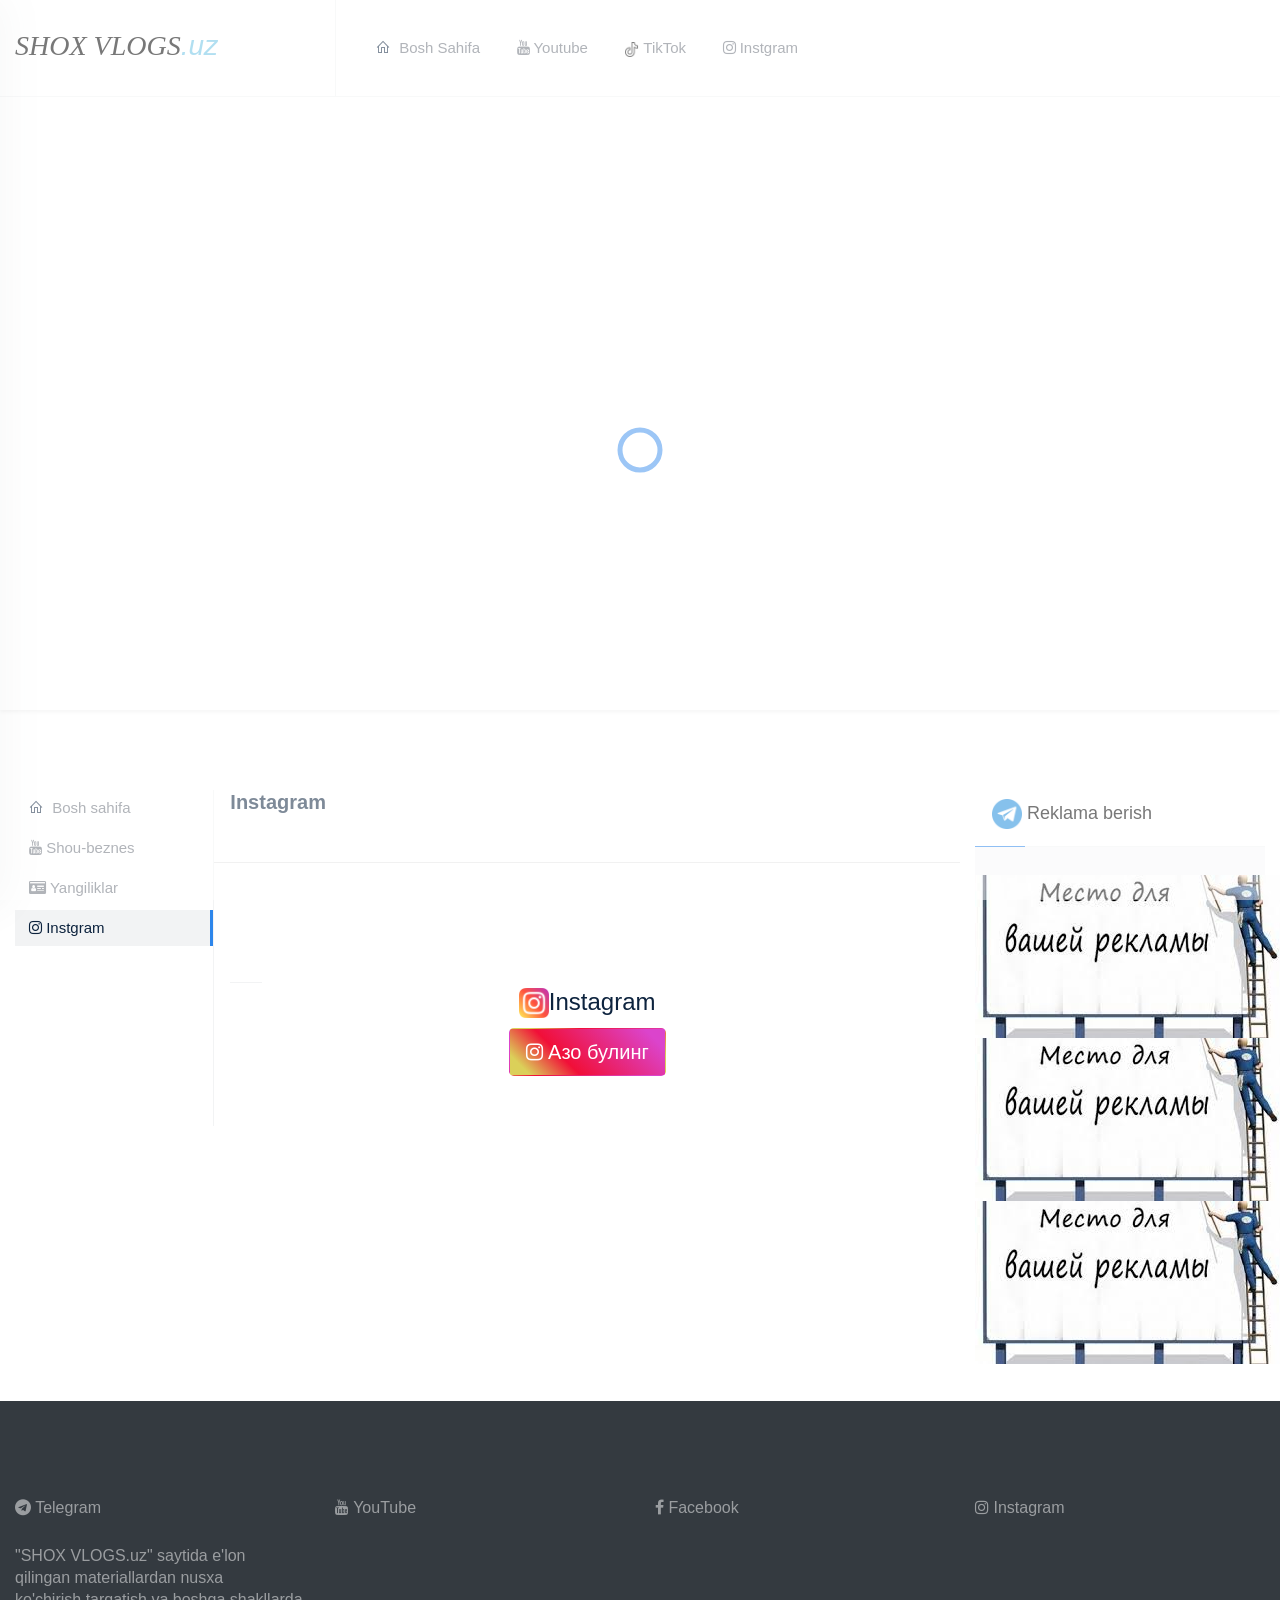
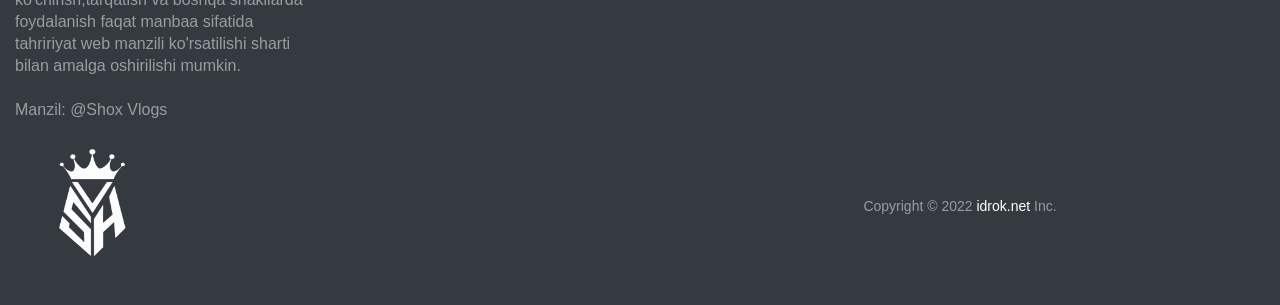
==== commit db05ce21: "fix 3" ====
--- a/instagram.html
+++ b/instagram.html
@@ -209,16 +209,6 @@
         <div class="col-lg-3">
           <div class="sidebar">
             <div class="ad-card">
-
-              <div class="card card-item">
-                <div class="card-body">
-                  <h3 class="fs-17 pb-3">Yangiliklar</h3>
-                  <div class="divider"><span></span></div>
-                  <div id="news" class="sidebar-questions pt-3">
-
-                  </div><!-- end sidebar-questions -->
-                </div>
-              </div><!-- end card -->
               <button class="fs-18 pb-3 btn  btn-lg">
                 <img src="./img/telegram.png" alt="" width="30" height="30">    
                 <a style="color: black;" href="https://t.me/shoxvlogs">
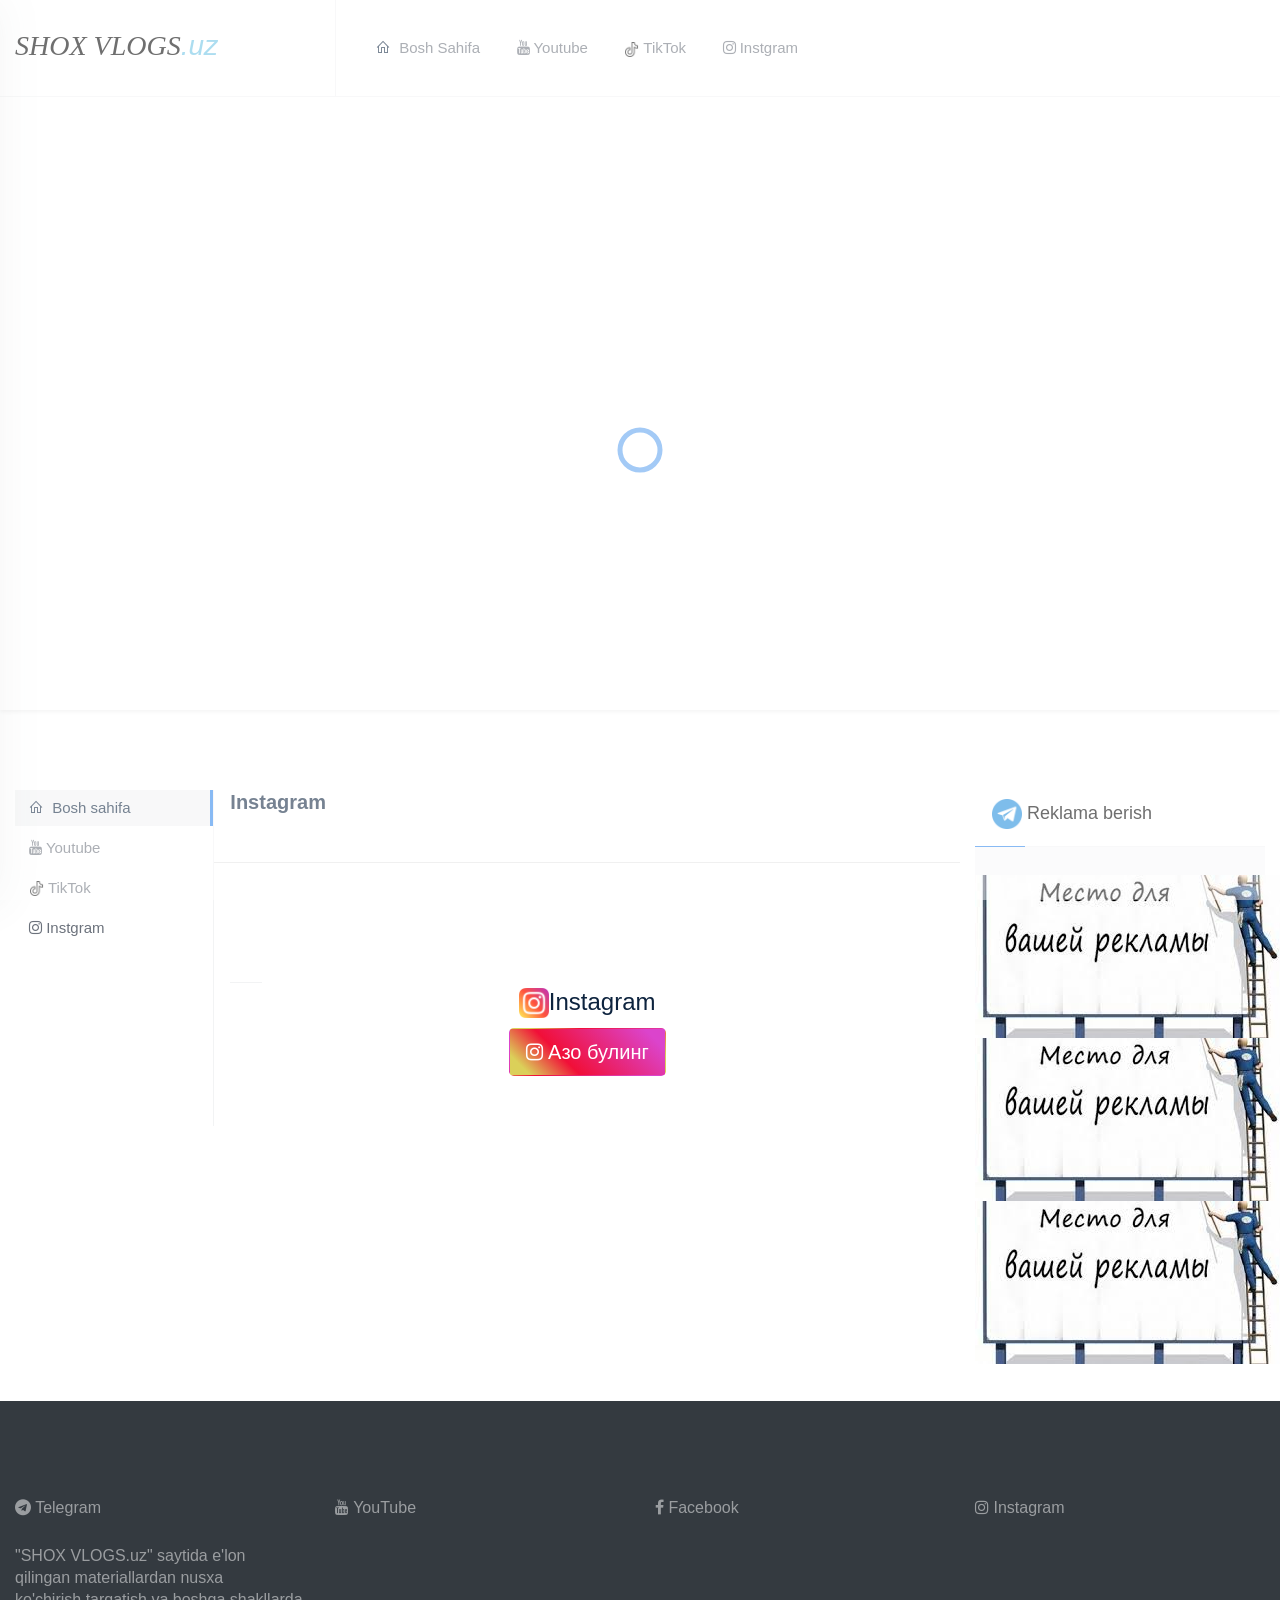
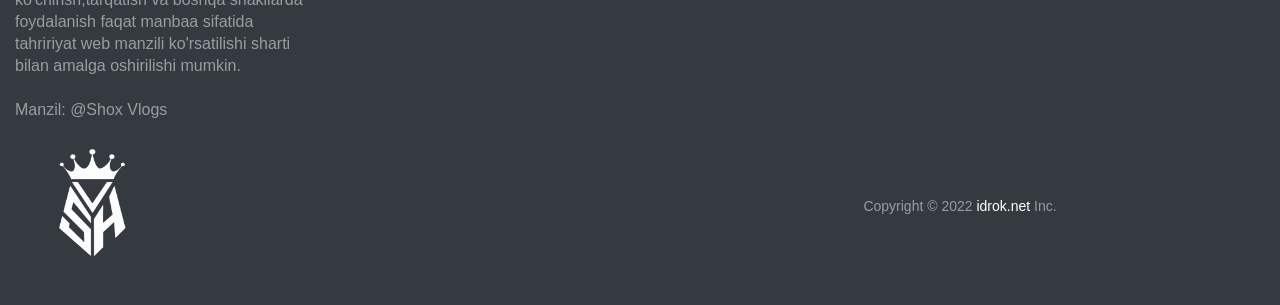
==== commit 04deb6d6: "fix 3" ====
--- a/instagram.html
+++ b/instagram.html
@@ -102,16 +102,17 @@
       </div><!-- end off-canvas-menu-close -->
       <ul class="generic-list-item off-canvas-menu-list pt-90px">
 
-        <li class="lh-26"><a href="index.html"><i class="la la-home mr-1 text-black"></i> Bosh sahifa</a></li>
-
-        <li class="lh-26"><a href="home-3.html"><i class="fa fa-newspaper-o" aria-hidden="true"></i> Shou-beznes</a>
+
+        <li class="lh-26 active"><a href="index.html"><i class="la la-home mr-1 text-black"></i> Bosh sahifa</a>
         </li>
 
-        <li class="lh-26"><a href="tags-list.html">
-            <i class="fa fa-id-card" aria-hidden="true"></i>
-            Yangiliklar</a></li>
-
-        <li class="lh-26 active"><a href="./instagram.html"><i class="fa fa-instagram" aria-hidden="true"></i>
+        <li class="lh-26"><a href="https://www.youtube.com/channel/UCcQwbUZ2bv6toVQM_BEzxqw"><i class="fa fa-youtube"
+              aria-hidden="true"></i> Youtube</a>
+        </li>
+
+        <li class="lh-26"><a href="https://www.tiktok.com/shox__vlogs"><img src="img/tik-tok.png" width="15" height="15"
+              alt="" srcset=""></i> TikTok</a></li>
+        <li class="lh-26"><a href="https://instagram.com/shox__vlogs"><i class="fa fa-instagram" aria-hidden="true"></i>
             Instgram</a></li>
 
       </ul><!-- end ul -->
@@ -158,17 +159,21 @@
         <div class="col-lg-2 pr-0">
           <div class="sidebar pb-45px position-sticky top-0">
             <ul class="generic-list-item generic-list-item-highlight fs-15">
-              <li class="lh-26"><a href="index.html"><i class="la la-home mr-1 text-black"></i> Bosh sahifa</a></li>
-
-              <li class="lh-26"><a href="home-3.html"><i class="fa fa-youtube" aria-hidden="true"></i> Shou-beznes</a>
-              </li>
-
-              <li class="lh-26"><a href="tags-list.html"><i class="fa fa-id-card" aria-hidden="true"></i>
-                  Yangiliklar</a></li>
-
-              <li class="lh-26 active"><a href="./instagram.html"><i class="fa fa-instagram" aria-hidden="true"></i>
-                  Instgram</a></li>
-            </ul>
+              <ul>
+
+                <li class="lh-26 active"><a href="index.html"><i class="la la-home mr-1 text-black"></i> Bosh sahifa</a>
+                </li>
+
+                <li class="lh-26"><a href="https://www.youtube.com/channel/UCcQwbUZ2bv6toVQM_BEzxqw"><i
+                      class="fa fa-youtube" aria-hidden="true"></i> Youtube</a>
+                </li>
+
+                <li class="lh-26"><a href="https://www.tiktok.com/shox__vlogs"><img src="img/tik-tok.png" width="15"
+                      height="15" alt="" srcset=""></i> TikTok</a></li>
+                <li class="lh-26"><a href="https://instagram.com/shox__vlogs"><i class="fa fa-instagram"
+                      aria-hidden="true"></i>
+                    Instgram</a></li>
+              </ul>
           </div><!-- end sidebar -->
         </div><!-- end col-lg-2 -->
 
@@ -210,18 +215,18 @@
           <div class="sidebar">
             <div class="ad-card">
               <button class="fs-18 pb-3 btn  btn-lg">
-                <img src="./img/telegram.png" alt="" width="30" height="30">    
+                <img src="./img/telegram.png" alt="" width="30" height="30">
                 <a style="color: black;" href="https://t.me/shoxvlogs">
                   Reklama berish</a>
               </button>
               <div class="divider"><span></span></div>
               <div class="ad-banner mb-4 mx-auto">
                 <br>
-                
-                  <img src="./rasm/images.jpg" alt="">
-                  <img src="./rasm/images.jpg" alt="">
-                  <img src="./rasm/images.jpg" alt="">
-                
+
+                <img src="./rasm/images.jpg" alt="">
+                <img src="./rasm/images.jpg" alt="">
+                <img src="./rasm/images.jpg" alt="">
+
               </div>
             </div><!-- end ad-card -->
           </div><!-- end sidebar -->
@@ -233,72 +238,72 @@
   <!-- ================================
        END FOOTER AREA
 ================================= -->
-<section class="footer-area pt-80px bg-dark position-relative">
-  <div class="container">
-    <div class="row">
-      <div class="col-lg-3">
-        <div class="footer-item">
-          <ul class="generic-list-item generic-list-item-hover-underline pt-3 generic-list-item-white">
-            <li><a href="https://t.me/shoxvlogs"><i class="fa fa-telegram" aria-hidden="true"></i> Telegram</a></li>
-          </ul>
-        </div><!-- end footer-item -->
-      </div><!-- end col-lg-3 -->
-      <div class="col-lg-3 responsive-column-half">
-        <div class="footer-item">
-          <ul class="generic-list-item generic-list-item-hover-underline pt-3 generic-list-item-white">
-            <li><a href="https://www.youtube.com/channel/UCcQwbUZ2bv6toVQM_BEzxqw"><i class="fa fa-youtube"
-                  aria-hidden="true"></i> YouTube</a></li>
-          </ul>
-        </div><!-- end footer-item -->
-      </div><!-- end col-lg-3 -->
-      <div class="col-lg-3 responsive-column-half">
-        <div class="footer-item">
-          <ul class="generic-list-item generic-list-item-hover-underline pt-3 generic-list-item-white">
-            <li><a href="https://www.facebook.com/shox.vlogs.334"><i class="fa fa-facebook" aria-hidden="true"></i>
-                Facebook</a></li>
-          </ul>
-        </div><!-- end footer-item -->
-      </div><!-- end col-lg-3 -->
-      <div class="col-lg-3 responsive-column-half">
-        <div class="footer-item">
-          <ul class="generic-list-item generic-list-item-hover-underline pt-3 generic-list-item-white">
-            <li><a href="https://www.instagram.com/shox__vlogs"><i class="fa fa-instagram" aria-hidden="true"></i>
-                Instagram</a></li>
-          </ul>
-        </div><!-- end footer-item -->
-      </div><!-- end col-lg-3 -->
-      <div class="col-lg-3 responsive-column-half">
-        <div class="footer-item">
-          <ul class="generic-list-item generic-list-item-hover-underline pt-3 generic-list-item-white">
-            <li class="coll">
-              "SHOX VLOGS.uz" saytida e'lon qilingan materiallardan nusxa ko'chirish,tarqatish va boshqa shakllarda
-              foydalanish faqat manbaa sifatida tahririyat web manzili ko'rsatilishi sharti bilan amalga oshirilishi
-              mumkin. <br> <br>
-              Manzil: <a href="https://t.me/shoxvlogs">@Shox Vlogs</a>
-            </li>
-          </ul>
-        </div><!-- end footer-item -->
-      </div><!-- end col-lg-3 -->
-
-    </div><!-- end footer-item -->
-  </div><!-- end col-lg-3 -->
-  </div><!-- end row -->
-  </div><!-- end container -->
-  <div class="container">
-    <div class="row align-items-center pb-4 copyright-wrap">
-      <div class="col-lg-6">
-        <a href="index.html" class="d-inline-block">
-          <img src="img/IMG_0306-removebg-preview.png" width="150" height="150" alt="footer logo" class="footer-logo">
-        </a>
-      </div>
-      <div class="col-lg-6">
-        <p class="copyright-desc text-center fs-14">Copyright &copy; 2022 <a href="https://idrok.net">idrok.net</a>
-          Inc.</p>
-      </div><!-- end col-lg-6 -->
+  <section class="footer-area pt-80px bg-dark position-relative">
+    <div class="container">
+      <div class="row">
+        <div class="col-lg-3">
+          <div class="footer-item">
+            <ul class="generic-list-item generic-list-item-hover-underline pt-3 generic-list-item-white">
+              <li><a href="https://t.me/shoxvlogs"><i class="fa fa-telegram" aria-hidden="true"></i> Telegram</a></li>
+            </ul>
+          </div><!-- end footer-item -->
+        </div><!-- end col-lg-3 -->
+        <div class="col-lg-3 responsive-column-half">
+          <div class="footer-item">
+            <ul class="generic-list-item generic-list-item-hover-underline pt-3 generic-list-item-white">
+              <li><a href="https://www.youtube.com/channel/UCcQwbUZ2bv6toVQM_BEzxqw"><i class="fa fa-youtube"
+                    aria-hidden="true"></i> YouTube</a></li>
+            </ul>
+          </div><!-- end footer-item -->
+        </div><!-- end col-lg-3 -->
+        <div class="col-lg-3 responsive-column-half">
+          <div class="footer-item">
+            <ul class="generic-list-item generic-list-item-hover-underline pt-3 generic-list-item-white">
+              <li><a href="https://www.facebook.com/shox.vlogs.334"><i class="fa fa-facebook" aria-hidden="true"></i>
+                  Facebook</a></li>
+            </ul>
+          </div><!-- end footer-item -->
+        </div><!-- end col-lg-3 -->
+        <div class="col-lg-3 responsive-column-half">
+          <div class="footer-item">
+            <ul class="generic-list-item generic-list-item-hover-underline pt-3 generic-list-item-white">
+              <li><a href="https://www.instagram.com/shox__vlogs"><i class="fa fa-instagram" aria-hidden="true"></i>
+                  Instagram</a></li>
+            </ul>
+          </div><!-- end footer-item -->
+        </div><!-- end col-lg-3 -->
+        <div class="col-lg-3 responsive-column-half">
+          <div class="footer-item">
+            <ul class="generic-list-item generic-list-item-hover-underline pt-3 generic-list-item-white">
+              <li class="coll">
+                "SHOX VLOGS.uz" saytida e'lon qilingan materiallardan nusxa ko'chirish,tarqatish va boshqa shakllarda
+                foydalanish faqat manbaa sifatida tahririyat web manzili ko'rsatilishi sharti bilan amalga oshirilishi
+                mumkin. <br> <br>
+                Manzil: <a href="https://t.me/shoxvlogs">@Shox Vlogs</a>
+              </li>
+            </ul>
+          </div><!-- end footer-item -->
+        </div><!-- end col-lg-3 -->
+
+      </div><!-- end footer-item -->
+    </div><!-- end col-lg-3 -->
     </div><!-- end row -->
-  </div><!-- end container -->
-</section><!-- end footer-area -->
-<!-- ================================
+    </div><!-- end container -->
+    <div class="container">
+      <div class="row align-items-center pb-4 copyright-wrap">
+        <div class="col-lg-6">
+          <a href="index.html" class="d-inline-block">
+            <img src="img/IMG_0306-removebg-preview.png" width="150" height="150" alt="footer logo" class="footer-logo">
+          </a>
+        </div>
+        <div class="col-lg-6">
+          <p class="copyright-desc text-center fs-14">Copyright &copy; 2022 <a href="https://idrok.net">idrok.net</a>
+            Inc.</p>
+        </div><!-- end col-lg-6 -->
+      </div><!-- end row -->
+    </div><!-- end container -->
+  </section><!-- end footer-area -->
+  <!-- ================================
     END FOOTER AREA
 ================================= -->
 
